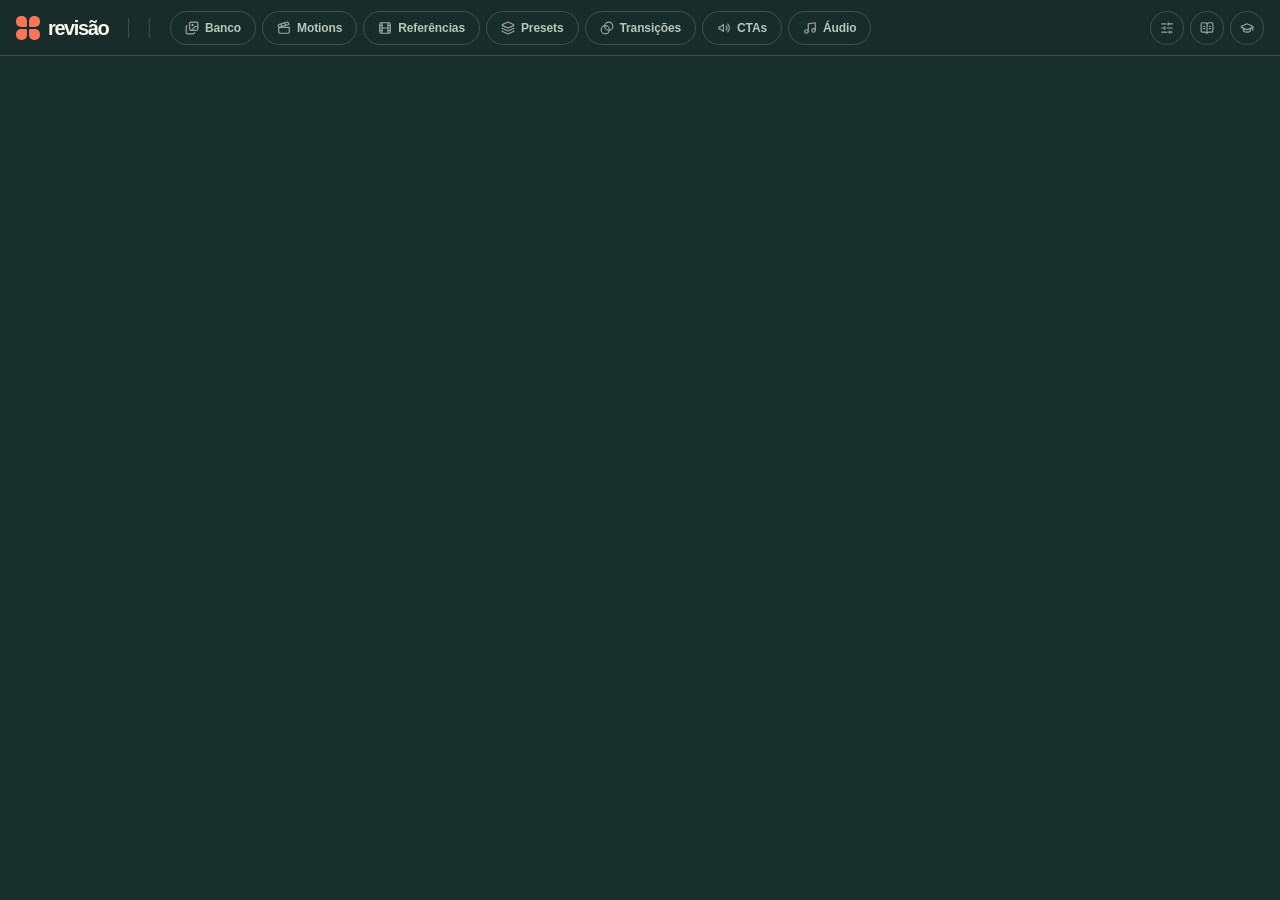
==== app/index.html @ 1935ec43 "Aba Motions na barra de cima, separada do Banco de inserts O Banco mostra só os inserts; Motions, os" ====
<!doctype html>
<html lang="pt-BR">
<head>
  <meta charset="utf-8">
  <meta name="viewport" content="width=device-width, initial-scale=1">
  <title>Revisão · editor de Reels</title>
  <link rel="icon" href="data:image/svg+xml,%3Csvg xmlns='http://www.w3.org/2000/svg' viewBox='0 0 20 20'%3E%3Cg fill='%23f57757'%3E%3Crect width='9' height='9' rx='3'/%3E%3Crect x='11' width='9' height='9' rx='3'/%3E%3Crect y='11' width='9' height='9' rx='3'/%3E%3Crect x='11' y='11' width='9' height='9' rx='3'/%3E%3C/g%3E%3C/svg%3E">
  <link rel="stylesheet" href="app.css">
  <script type="module" src="app.js"></script>
</head>
<body>
  <header class="barra">
    <a class="logo" href="#/"><span class="marca-otto" aria-hidden="true"><i></i><i></i><i></i><i></i></span>revisão</a>
    <span class="barra-sep"></span>
    <div id="abas-projetos" class="abas-projetos"></div>
    <div id="barra-versao" class="barra-versao"></div>
    <span class="barra-sep sep-trilha"></span>
    <nav class="abas">
      <!-- o dia a dia e as mídias -->
      <div class="abas-grupo abas-dia">
        <a href="#/banco" data-aba="banco" class="pilula" title="Banco de inserts" aria-label="Banco de inserts"><svg viewBox="0 0 24 24" fill="none" stroke="currentColor" stroke-width="2" stroke-linecap="round" stroke-linejoin="round" aria-hidden="true"><path d="m22 11-1.296-1.296a2.4 2.4 0 0 0-3.408 0L11 16"/><path d="M4 8a2 2 0 0 0-2 2v10a2 2 0 0 0 2 2h10a2 2 0 0 0 2-2"/><circle cx="13" cy="7" r="1" fill="currentColor"/><rect x="8" y="2" width="14" height="14" rx="2"/></svg><span>Banco</span></a>
        <a href="#/motions" data-aba="motions" class="pilula" title="Motions" aria-label="Motions"><svg viewBox="0 0 24 24" fill="none" stroke="currentColor" stroke-width="2" stroke-linecap="round" stroke-linejoin="round" aria-hidden="true"><path d="M20.2 6 3 11l-.9-2.4c-.3-1.1.3-2.2 1.3-2.5l13.5-4c1.1-.3 2.2.3 2.5 1.3Z"/><path d="m6.2 5.3 3.1 3.9"/><path d="m12.4 3.4 3.1 4"/><path d="M3 11h18v8a2 2 0 0 1-2 2H5a2 2 0 0 1-2-2Z"/></svg><span>Motions</span></a>
        <a href="#/referencias" data-aba="referencias" class="pilula" title="Referências" aria-label="Referências"><svg viewBox="0 0 24 24" fill="none" stroke="currentColor" stroke-width="2" stroke-linecap="round" stroke-linejoin="round" aria-hidden="true"><rect width="18" height="18" x="3" y="3" rx="2"/><path d="M7 3v18"/><path d="M3 7.5h4"/><path d="M3 12h18"/><path d="M3 16.5h4"/><path d="M17 3v18"/><path d="M17 7.5h4"/><path d="M17 16.5h4"/></svg><span>Referências</span></a>
        <a href="#/presets" data-aba="presets" class="pilula" title="Presets" aria-label="Presets"><svg viewBox="0 0 24 24" fill="none" stroke="currentColor" stroke-width="2" stroke-linecap="round" stroke-linejoin="round" aria-hidden="true"><path d="M12.83 2.18a2 2 0 0 0-1.66 0L2.6 6.08a1 1 0 0 0 0 1.83l8.58 3.91a2 2 0 0 0 1.66 0l8.58-3.9a1 1 0 0 0 0-1.83z"/><path d="M2 12a1 1 0 0 0 .58.91l8.6 3.91a2 2 0 0 0 1.65 0l8.58-3.9A1 1 0 0 0 22 12"/><path d="M2 17a1 1 0 0 0 .58.91l8.6 3.91a2 2 0 0 0 1.65 0l8.58-3.9A1 1 0 0 0 22 17"/></svg><span>Presets</span></a>
        <a href="#/transicoes" data-aba="transicoes" class="pilula" title="Transições" aria-label="Transições"><svg viewBox="0 0 24 24" fill="none" stroke="currentColor" stroke-width="2" stroke-linecap="round" stroke-linejoin="round" aria-hidden="true"><circle cx="15" cy="9" r="7"/><circle cx="9" cy="15" r="7"/></svg><span>Transições</span></a>
        <a href="#/ctas" data-aba="ctas" class="pilula" title="CTAs" aria-label="CTAs"><svg viewBox="0 0 24 24" fill="none" stroke="currentColor" stroke-width="2" stroke-linecap="round" stroke-linejoin="round" aria-hidden="true"><path d="M3 11v2a1 1 0 0 0 1 1h2l5 4V6L6 10H4a1 1 0 0 0-1 1z"/><path d="M15.5 8.5a5 5 0 0 1 0 7"/><path d="M18.5 5.5a9 9 0 0 1 0 13"/></svg><span>CTAs</span></a>
        <a href="#/trilhas" data-aba="trilhas" class="pilula" title="Áudio" aria-label="Áudio"><svg viewBox="0 0 24 24" fill="none" stroke="currentColor" stroke-width="2" stroke-linecap="round" stroke-linejoin="round" aria-hidden="true"><path d="M9 18V5l12-2v13"/><circle cx="6" cy="18" r="3"/><circle cx="18" cy="16" r="3"/></svg><span>Áudio</span></a>
      </div>
      <!-- à direita, o que treina a direção (só os ícones; o nome na própria aba) -->
      <div class="abas-grupo abas-treino">
        <a href="#/calibragem" data-aba="calibragem" class="pilula so-icone" title="Calibragem" aria-label="Calibragem"><svg viewBox="0 0 24 24" fill="none" stroke="currentColor" stroke-width="2" stroke-linecap="round" stroke-linejoin="round" aria-hidden="true"><path d="M10 5H3"/><path d="M12 19H3"/><path d="M14 3v4"/><path d="M16 17v4"/><path d="M21 12h-9"/><path d="M21 19h-5"/><path d="M21 5h-7"/><path d="M8 10v4"/><path d="M8 12H3"/></svg><span>Calibragem</span></a>
        <a href="#/heuristica" data-aba="heuristica" class="pilula so-icone" title="Heurística da direção" aria-label="Heurística da direção"><svg viewBox="0 0 24 24" fill="none" stroke="currentColor" stroke-width="2" stroke-linecap="round" stroke-linejoin="round" aria-hidden="true"><path d="M12 5v16"/><path d="M16 13h2"/><path d="M16 9h2"/><path d="M20.001 19A2 2 0 0022 17V5a2 2 0 00-1.999-2L16 3.002A5 5 0 0012 5a5 5 0 00-4-2H4a2 2 0 00-2 2v12a2 2 0 001.999 2H8a5 5 0 014 2 5 5 0 014-2z"/><path d="M6 13h2"/><path d="M6 9h2"/></svg><span>Heurística da direção</span></a>
        <a href="#/aprendizados" data-aba="aprendizados" class="pilula so-icone" title="Aprendizados" aria-label="Aprendizados"><svg viewBox="0 0 24 24" fill="none" stroke="currentColor" stroke-width="2" stroke-linecap="round" stroke-linejoin="round" aria-hidden="true"><path d="M21.42 10.922a1 1 0 0 0-.019-1.838L12.83 5.18a2 2 0 0 0-1.66 0L2.6 9.08a1 1 0 0 0 0 1.832l8.57 3.908a2 2 0 0 0 1.66 0z"/><path d="M22 10v6"/><path d="M6 12.5V16a6 3 0 0 0 12 0v-3.5"/></svg><span>Aprendizados</span></a>
      </div>
    </nav>
  </header>
  <main id="tela"></main>
  <div id="aviso" class="aviso" role="status"></div>
</body>
</html>
---- app/app.css ----
/* O app de revisão. Visual do 18 (design system Otto, frontend/src/index.css do 18-harness-video-editor): chrome verde
   profundo, diálogos em creme, pílulas de contorno fino (a ativa em creme), detalhes em coral. Fonte Manrope local (OFL).
   Os tokens abaixo têm os nomes e valores do index.css do 18; os que só o 19 usa vêm depois, marcados. */

@font-face {
  font-family: 'Manrope Variable';
  font-weight: 200 800;
  font-display: swap;
  src: url('fontes/manrope.woff2') format('woff2');
}

:root {
  /* fontes */
  --font-sans: 'Manrope Variable', Manrope, Arial, sans-serif;
  --font-mono: ui-monospace, 'SF Mono', SFMono-Regular, Menlo, monospace;

  /* paleta Otto (a do 18) */
  --color-coral: #f57757;
  --color-cream: #faf7ee;
  --color-ink: #182d2a;
  --color-deep: #172e2b;      /* chão do app */
  --color-deeper: #11231f;    /* linha do tempo, poços */
  --color-blue: #315bea;
  --color-mint: #dce7ca;
  --color-yellow: #f9db6d;
  --color-sage: #bacdab;
  --color-fog: #b9c6ba;       /* texto apagado sobre verde */
  --color-confirm: #47794b;
  --color-line: rgba(24, 45, 42, 0.16);
  --color-line-dark: #d9ebd72f;

  /* o creme dos diálogos (os tokens do shadcn do 18) */
  --background: #faf7ee;
  --foreground: #182d2a;
  --card: #fffdf7;
  --muted: #f1eee3;
  --muted-foreground: #667466;
  --accent: #e9eddf;
  --destructive: #c4502f;
  --border: rgba(24, 45, 42, 0.16);
  --ring: #164dcc;

  --radius-sm: 3px;
  --radius-md: 3px;
  --radius-lg: 3px;
  --radius-xl: 6px;
  --radius-2xl: 8px;
  --radius-full: 999px;

  --ease-otto: cubic-bezier(0.2, 0.7, 0.2, 1);

  /* derivados que o 18 escreve como classes (cream/50, ink/85, …) */
  --color-cream-50: rgba(250, 247, 238, 0.5);
  --color-cream-10: rgba(250, 247, 238, 0.1);
  --color-cream-5: rgba(250, 247, 238, 0.05);
  --color-ink-85: rgba(24, 45, 42, 0.85);
  --color-fog-60: rgba(185, 198, 186, 0.6);
  --overlay-dialogo: #142722a8;     /* atrás do diálogo creme (com desfoque) */
  --overlay-modal: rgba(0, 0, 0, 0.75); /* atrás das janelas escuras */
  --sombra-dialogo: 0 35px 150px #152a2750;
  --sombra-salto: 0 7px 0 #182d2a16;    /* o botão creme/coral que "salta" no hover */
  --degrade-mini: linear-gradient(to top, #0b1714e6, transparent 45%);

  /* tamanhos (os do 18) */
  --alto-barra: 56px;   /* a barra de cima */
  --alto-pilula: 34px;  /* as pílulas da navegação */
  --alto-chip: 32px;    /* chips de filtro, botões de contorno (h-8) */
  --alto-cta: 36px;     /* o botão coral da barra (h-9) */

  /* só do 19 */
  --color-line-strong: #d9ebd752;
  --color-card-dark: #1d3632;   /* os cards de comentário */
  --color-lilac: #b9a6f2;       /* comentário + insert + ator (o COR_PLANO do 18) */
  --color-wheat: #efe3a3;       /* tela dividida · motion */
  --color-plan-ator: #2c4540;   /* full ator */
  --color-blue-light: #9db4ff;  /* as respostas do Claude */
  --color-error: #e0714f;
  color-scheme: dark;
}

* { box-sizing: border-box; }
[hidden] { display: none !important; } /* o atributo vale mesmo nos botões com display próprio */
html, body { margin: 0; height: 100%; }
body {
  background: var(--color-deep);
  color: var(--color-cream);
  font: 400 15px/1.5 var(--font-sans);
  -webkit-font-smoothing: antialiased;
  scrollbar-color: rgba(250, 247, 238, 0.18) transparent;
  scrollbar-width: thin;
}
a { color: inherit; }
button, input, select, textarea { font-family: inherit; }
button { font-size: inherit; color: inherit; cursor: pointer; }
h1, h2, h3, h4, p { margin: 0; }
::selection { background: var(--color-yellow); color: var(--color-ink); }
:focus-visible { outline: 3px solid var(--ring); outline-offset: 3px; }
svg { width: 16px; height: 16px; flex: none; }
input[type='checkbox'] { margin: 0; } /* as caixas do navegador, como no 18 */
kbd {
  display: inline-block; min-width: 18px; padding: 0 5px; border: 1px solid var(--color-line-strong); border-radius: var(--radius-sm);
  font: 600 10.5px/16px var(--font-sans); color: var(--color-fog); text-align: center;
}
.eyebrow { font-size: 10px; font-weight: 600; letter-spacing: 0.18em; line-height: 1.7; text-transform: uppercase; color: var(--color-sage); }
.apagado { color: var(--color-fog); opacity: 0.75; }
.dica { color: var(--color-fog); font-size: 11px; }
.vazio { padding: 8px 0; color: var(--color-fog); font-size: 13px; }
.vazio a { color: var(--color-yellow); }

/* ---------- barra de cima (a NavHome do 18) ---------- */
.barra {
  position: sticky; top: 0; z-index: 20; height: var(--alto-barra); display: flex; align-items: center; gap: 20px;
  padding: 0 16px; background: var(--color-ink); border-bottom: 1px solid var(--color-line-dark);
}
.logo { display: flex; flex: none; align-items: center; gap: 8px; text-decoration: none; color: var(--color-cream); font-size: 20px; font-weight: 800; letter-spacing: -0.07em; }
/* a marca de 4 pétalas do Otto (components/Marca.tsx do 18) */
.marca-otto { display: grid; flex: none; grid-template-columns: 1fr 1fr; gap: 2px; width: 24px; height: 24px; color: var(--color-coral); }
.marca-otto i { background: currentColor; border-radius: 45% 45% 12% 45%; }
.marca-otto i:nth-child(2) { rotate: 90deg; }
.marca-otto i:nth-child(3) { rotate: -90deg; }
.marca-otto i:nth-child(4) { rotate: 180deg; }
.barra-sep { flex: none; width: 1px; height: 20px; background: var(--color-line-dark); }
/* os links: o dia a dia à esquerda e, à direita, o que treina e regula o app. Sempre com os rótulos, em qualquer tela
   (o criador pediu a barra igual em todas): sem espaço, a faixa rola de lado */
.abas { display: flex; flex: 1 0 460px; align-items: center; gap: 6px; min-width: 0; overflow-x: auto; scrollbar-width: none; container: links / inline-size; }
.abas::-webkit-scrollbar { display: none; }
.abas-grupo { display: flex; flex: none; align-items: center; gap: 6px; }
.abas-treino { margin-left: auto; padding-left: 12px; }
/* Calibragem, Heurística e Aprendizados: só o ícone (o nome na dica); na própria aba, o nome inteiro */
.abas .so-icone:not(.ativa) { width: var(--alto-pilula); padding: 0; justify-content: center; }
.abas .so-icone:not(.ativa) span { display: none; }

/* os projetos abertos como abas (o AbaDeProjeto do 18): até 40% da barra; primeiro encolhem, depois rolam */
.abas-projetos { display: flex; flex: 0 1 auto; align-items: center; gap: 6px; max-width: 40%; min-width: 0; overflow-x: auto; scrollbar-width: none; }
.abas-projetos::-webkit-scrollbar { display: none; }
.abas-projetos:empty { display: none; }
.abas-projetos:empty + .sep-trilha { display: none; }
.aba-projeto {
  display: flex; flex: 0 1 auto; align-items: center; gap: 2px; min-width: 120px; max-width: 230px; height: var(--alto-pilula);
  padding: 0 3px 0 14px; border: 1px solid var(--color-line-dark); border-radius: var(--radius-full); color: var(--color-fog);
  font-size: 12px; font-weight: 600; letter-spacing: -0.01em; transition: background-color 0.3s, color 0.3s, border-color 0.3s;
}
.aba-projeto:hover { border-color: var(--color-cream-50); color: var(--color-cream); }
.aba-projeto.ativa { background: var(--color-cream); border-color: var(--color-cream); color: var(--color-ink); }
.aba-projeto a { display: flex; flex: 1; align-items: center; gap: 8px; min-width: 0; color: inherit; text-decoration: none; }
.aba-projeto a i { flex: none; width: 6px; height: 6px; border-radius: 50%; background: var(--color-coral); opacity: 0.7; }
.aba-projeto.ativa a i { background: #c4502f; opacity: 1; }
.aba-projeto span { overflow: hidden; text-overflow: ellipsis; white-space: nowrap; }
.aba-projeto button { display: grid; flex: none; place-items: center; width: 24px; height: 24px; padding: 0; border: 0; border-radius: 50%; background: transparent; color: inherit; opacity: 0.6; cursor: pointer; }
.aba-projeto button:hover { opacity: 1; background: rgba(128, 128, 128, 0.2); }
.aba-projeto button svg { width: 12px; height: 12px; }
/* o plano sob o cursor e o copiar do código ao lado */
.plano-linha { cursor: pointer; display: flex; align-items: center; gap: 4px; }

/* ---------- pílulas, chips e botões ---------- */
/* a pílula da navegação (PILULA do 18): contorno fino, 12px semibold; a ativa em creme */
.pilula {
  display: inline-flex; flex: none; align-items: center; gap: 6px; height: var(--alto-pilula); padding: 0 14px;
  border: 1px solid var(--color-line-dark); border-radius: var(--radius-full); background: transparent; color: var(--color-fog);
  text-decoration: none; font-size: 12px; font-weight: 600; letter-spacing: -0.01em; line-height: 18px; white-space: nowrap;
  transition: background-color 0.3s, color 0.3s, border-color 0.3s;
}
.pilula svg { width: 14px; height: 14px; opacity: 0.8; }
.pilula:hover { border-color: var(--color-cream-50); color: var(--color-cream); }
.pilula.ativa { background: var(--color-cream); color: var(--color-ink); border-color: var(--color-cream); }
.pilula.ativa svg { opacity: 1; }
/* o chip de filtro (Chip do 18): h-8, ícone e a contagem apagada */
.pilula.pequena { height: var(--alto-chip); gap: 8px; }
.pilula .conta { font-variant-numeric: tabular-nums; color: var(--color-fog-60); opacity: 1; font-size: inherit; }
.pilula.ativa .conta { color: rgba(24, 45, 42, 0.6); }
.pilula.pequena svg { color: rgba(250, 247, 238, 0.7); opacity: 1; }
.pilula.pequena.ativa svg { color: var(--color-ink); }
/* o seletor segmentado do 18 (Ler/Editar, velocidades, trecho/origem): um contorno com a ativa em creme dentro */
.alternar, .velocidades {
  display: inline-flex; flex: none; align-items: center; gap: 0 !important; padding: 2px; border: 1px solid var(--color-line-dark);
  border-radius: var(--radius-full);
}
.alternar .pilula, .velocidades .pilula { height: 26px; padding: 0 12px; border-color: transparent; font-size: 11px; }
.alternar .pilula.ativa, .velocidades .pilula.ativa { border-color: var(--color-cream); }

/* o botão de contorno (os "Recomendados", "Editar", "Responder" do 18) */
.botao {
  display: inline-flex; flex: none; align-items: center; justify-content: center; gap: 6px; height: var(--alto-chip); padding: 0 14px;
  border: 1px solid var(--color-line-dark); border-radius: var(--radius-full); background: transparent; color: var(--color-cream);
  text-decoration: none; font-size: 12px; font-weight: 600; white-space: nowrap;
  transition: background-color 0.3s, border-color 0.3s, color 0.3s, transform 0.3s var(--ease-otto), box-shadow 0.3s;
}
.botao svg { width: 14px; height: 14px; }
.botao:hover { border-color: var(--color-cream-50); }
.botao.pequeno { height: 28px; padding: 0 11px; font-size: 11.5px; }
.botao.ativo { border-color: var(--color-coral); color: var(--color-coral); }
.botao-coral { background: var(--color-coral); border-color: var(--color-coral); color: var(--color-cream); }
.botao-coral:hover { background: #f78a6e; border-color: #f78a6e; }
.botao-menta { background: var(--color-mint); border-color: var(--color-mint); color: var(--color-ink); }
.botao-perigo { background: var(--color-error); border-color: var(--color-error); color: var(--color-cream); }
.botao kbd { border-color: currentColor; color: inherit; opacity: 0.6; }
.botao-coral kbd { opacity: 0.8; }
/* o "Exportar" do 18 (Button coral): canto de 3px, a seta ↗ que escapa e o salto amarelo no hover */
.barra .botao-coral, .cabeca-secao > .botao-coral {
  height: var(--alto-cta); gap: 24px; padding: 0 16px; border-radius: var(--radius-sm); border-color: transparent;
}
.barra .botao-coral:hover, .cabeca-secao > .botao-coral:hover {
  background: var(--color-yellow); color: var(--color-ink); transform: translateY(-3px); box-shadow: var(--sombra-salto);
}
.cabeca-secao > .botao-coral { gap: 8px; }
.seta svg { transition: transform 0.35s var(--ease-otto); }
.botao:hover .seta svg { transform: translate(3px, -3px); }
/* os botões só de ícone do 18 (size-8, redondos, o fundo acende no hover) */
.botao-icone {
  display: inline-grid; flex: none; place-items: center; width: 32px; height: 32px; padding: 0; border: 1px solid transparent;
  border-radius: var(--radius-full); background: transparent; color: var(--color-fog); text-decoration: none;
  transition: background-color 0.2s, color 0.2s;
}
.botao-icone:hover { background: var(--color-cream-10); color: var(--color-cream); }
.botao-icone.pequeno { width: 24px; height: 24px; }
.botao-icone.pequeno svg { width: 13px; height: 13px; }

/* selos (sobre as miniaturas): o de estado em caixa alta (APROVADO, A REVISAR) e o de duração */
.selo {
  position: absolute; top: 10px; left: 10px; z-index: 2; padding: 2px 8px; border-radius: var(--radius-full);
  font-size: 10px; font-weight: 600; letter-spacing: 0.06em; line-height: 1.5; text-transform: uppercase; color: var(--color-ink);
}
.selo-dir { left: auto; right: 10px; }
.selo-coral { background: var(--color-coral); color: var(--color-cream); }
.selo-menta { background: var(--color-mint); }
.selo-amarelo { background: var(--color-yellow); }
.selo-azul { background: var(--color-blue); color: var(--color-cream); top: auto; bottom: 10px; text-transform: none; letter-spacing: 0; }
.duracao {
  position: absolute; top: 10px; right: 10px; z-index: 2; padding: 2px 8px; border-radius: var(--radius-full); background: var(--color-ink-85);
  font-size: 10px; font-weight: 600; line-height: 1.5; font-variant-numeric: tabular-nums;
}
.card-banco .duracao { top: auto; bottom: 10px; }
.chip-formato {
  position: absolute; left: 10px; bottom: 10px; z-index: 2; padding: 2px 8px; border-radius: var(--radius-full); background: var(--color-ink-85);
  font-size: 11px; font-weight: 600; line-height: 1.5;
}
/* os projetos: a ordem no topo e os grupos por data */
.ordens { display: flex; gap: 6px; margin-left: auto; }
.grupo-data { margin: 0 0 14px; font-size: 11px; font-weight: 600; letter-spacing: 0.12em; text-transform: uppercase; color: var(--color-fog); }
.grade-projetos + .grupo-data { margin-top: 36px; }
.card-banco .selo-dir { text-transform: none; letter-spacing: 0; }

/* aviso */
.aviso {
  position: fixed; left: 50%; bottom: 24px; z-index: 50; transform: translate(-50%, 20px); padding: 10px 18px;
  border-radius: var(--radius-full); background: var(--color-cream); color: var(--color-ink); font-weight: 600; font-size: 13px;
  box-shadow: var(--sombra-dialogo); opacity: 0; pointer-events: none; transition: opacity 0.2s, transform 0.3s var(--ease-otto);
}
.aviso.visivel { opacity: 1; transform: translate(-50%, 0); }
.aviso-erro { background: var(--color-coral); color: var(--color-cream); }

/* ---------- o diálogo creme (o Dialog do shadcn no 18) ---------- */
.modal-fundo { position: fixed; inset: 0; z-index: 40; display: grid; place-items: center; padding: 24px; background: var(--overlay-modal); }
.modal-fundo:has(> .modal) { background: var(--overlay-dialogo); backdrop-filter: blur(8px); -webkit-backdrop-filter: blur(8px); }
.modal {
  position: relative; display: grid; gap: 8px; width: min(460px, calc(100vw - 32px)); padding: 32px; border-radius: var(--radius-2xl);
  background: var(--background); color: var(--foreground); font-size: 14px; box-shadow: var(--sombra-dialogo);
}
.modal h2 { padding-right: 32px; font-size: 30px; font-weight: 400; letter-spacing: -0.05em; line-height: 1.04; }
.modal p { color: var(--muted-foreground); font-size: 13px; line-height: 1.85; white-space: pre-wrap; }
.modal-fechar {
  position: absolute; top: 16px; right: 16px; display: grid; place-items: center; width: 32px; height: 32px; padding: 0;
  border: 1px solid rgba(24, 45, 42, 0.25); border-radius: var(--radius-full); background: transparent; color: var(--foreground);
  transition: border-color 0.3s;
}
.modal-fechar:hover { border-color: var(--foreground); }
.modal-acoes { display: flex; justify-content: flex-end; gap: 8px; margin-top: 18px; }
/* os botões do diálogo: os do Button do 18 (canto de 3px, h-11, 13px) */
.modal .botao { height: 44px; padding: 0 20px; border-radius: var(--radius-sm); border-color: transparent; color: var(--foreground); font-size: 13px; }
.modal .botao:hover { background: rgba(24, 45, 42, 0.08); }
.modal .botao-coral { background: var(--foreground); color: var(--background); }
.modal .botao-coral:hover { background: var(--color-blue); }
.modal .botao-perigo { background: rgba(196, 80, 47, 0.1); color: var(--destructive); }
.modal .botao-perigo:hover { background: rgba(196, 80, 47, 0.2); }
.modal-campo { display: grid; gap: 6px; margin-top: 12px; }
.modal-campo span { font-size: 10px; font-weight: 600; letter-spacing: 0.18em; line-height: 1.7; text-transform: uppercase; color: var(--foreground); }
.modal-campo textarea {
  width: 100%; resize: vertical; padding: 10px 14px; border: 1px solid var(--border); border-radius: var(--radius-sm); background: #fff;
  color: var(--foreground); font: 400 13px/1.5 var(--font-sans); outline: none; transition: border-color 0.2s;
}
.modal-campo textarea::placeholder { color: #8a958e; }
.modal-campo textarea:focus-visible { outline: none; border-color: var(--foreground); }

/* ---------- páginas com grade ---------- */
/* o miolo das páginas (o <main className="px-8 py-8"> do 18) e o cabeçalho de seção: o eyebrow em sálvia, a dica à
   direita, um fio embaixo */
.pagina { padding: 32px 32px 48px; }
.cabeca-secao {
  display: flex; align-items: center; gap: 12px; min-height: 26px; padding: 0 0 16px;
  margin-bottom: 24px; border-bottom: 1px solid var(--color-line-dark);
}
.cabeca-secao > .botao, .cabeca-secao > .uma-linha { margin-left: auto; }
.uma-linha { min-width: 0; overflow: hidden; text-overflow: ellipsis; white-space: nowrap; }
/* a explicação da página, na dica de um "?" */
.ajuda {
  display: inline-grid; flex: none; place-items: center; width: 20px; height: 20px; border: 1px solid var(--color-line-dark);
  border-radius: var(--radius-full); font-size: 11px; font-weight: 600; color: var(--color-fog); cursor: help; transition: border-color 0.3s, color 0.3s;
}
.ajuda:hover { border-color: var(--color-cream-50); color: var(--color-cream); }
.grade { display: grid; gap: 32px 20px; }
.grade-projetos { grid-template-columns: repeat(auto-fill, minmax(180px, 1fr)); }
.grade-banco { grid-template-columns: repeat(5, minmax(0, 1fr)); gap: 32px 24px; }
.grade-transicoes { grid-template-columns: repeat(auto-fill, minmax(210px, 1fr)); }
.grade-presets { grid-template-columns: repeat(auto-fill, minmax(340px, 1fr)); gap: 32px 24px; }
.grade-motions { grid-template-columns: repeat(auto-fill, 240px); }
/* a miniatura dos cards (o 18: canto de 6px, contorno fino; no hover sobe 4px e o contorno vira coral) */
.mini {
  position: relative; overflow: hidden; border-radius: var(--radius-xl); background: var(--color-deeper); box-shadow: 0 0 0 1px var(--color-line-dark);
  transition: box-shadow 0.3s, transform 0.3s;
}
.mini-916 { aspect-ratio: 9 / 16; }
.mini-169 { aspect-ratio: 16 / 9; background: var(--color-deeper); }
.mini > img, .mini > video { position: absolute; inset: 0; width: 100%; height: 100%; object-fit: cover; }
.mini-169 > img, .mini-169 > video { object-fit: contain; }
article:hover .mini, a:hover .mini { box-shadow: 0 0 0 2px var(--color-coral); }
.card-projeto:hover .mini, .card-ref:hover .mini, .card-clipe:hover .mini, .card-banco:hover .mini { transform: translateY(-4px); }
.card-projeto .mini::after, .card-ref .mini::after { content: ''; position: absolute; inset: 0; z-index: 1; background: var(--degrade-mini); pointer-events: none; }
article h3, a h3 { margin-top: 12px; font-size: 15px; font-weight: 600; letter-spacing: -0.02em; line-height: 1.3; }
.sub { margin-top: 2px; font-size: 11px; color: var(--color-fog); }
.desc { margin-top: 2px; font-size: 12px; line-height: 1.5; color: rgba(250, 247, 238, 0.85); display: -webkit-box; -webkit-line-clamp: 3; -webkit-box-orient: vertical; overflow: hidden; }
.card-projeto { display: block; text-decoration: none; }
.card-projeto h3 { overflow: hidden; text-overflow: ellipsis; white-space: nowrap; }
/* a lixeira do card (como no 18): aparece com o mouse em cima, no canto de cima à esquerda */
.caixa-projeto { position: relative; }
.apagar-projeto {
  position: absolute; top: 10px; left: 10px; z-index: 4; display: grid; place-items: center; width: 28px; height: 28px; padding: 0;
  border: 0; border-radius: var(--radius-full); background: var(--color-ink-85); color: var(--color-fog); opacity: 0;
  transition: opacity 0.2s, background-color 0.2s, color 0.2s, transform 0.3s;
}
.apagar-projeto svg { width: 14px; height: 14px; }
.caixa-projeto:hover .apagar-projeto, .apagar-projeto:focus-visible { opacity: 1; transform: translateY(-4px); }
.apagar-projeto:hover { background: var(--color-coral); color: var(--color-cream); }
.caixa-projeto:hover .card-projeto .selo { opacity: 0; } /* a lixeira fica no lugar do selo de estado */
.cabeca-secao > .dica:last-child { margin-left: auto; }

.dados { display: grid; grid-template-columns: auto 1fr; gap: 3px 10px; margin: 10px 0 0; font-size: 12px; }
.dados dt { color: var(--color-fog); }
.dados dd { margin: 0; }
.dados svg { width: 13px; height: 13px; vertical-align: -2px; margin-right: 4px; color: var(--color-fog); }
.t-fav { color: var(--color-yellow) !important; opacity: 1 !important; }
.favoritas b { font-weight: 600; color: var(--color-fog); }
.sem-clipe { position: absolute; inset: 0; display: none; place-items: center; color: var(--color-fog); font-size: 12px; }
.sem-video .sem-clipe { display: grid; }

/* biblioteca */
.subabas { display: flex; align-items: center; gap: 6px; padding: 14px 0; border-bottom: 1px solid var(--color-line-dark); }
.subabas .dica { margin-left: auto; }
.origem { margin-top: 6px; font-size: 11px; color: var(--color-fog); overflow: hidden; text-overflow: ellipsis; white-space: nowrap; }
.origem a { color: var(--color-cream); text-decoration-color: var(--color-line-strong); }
.trechos { list-style: none; margin: 8px 0 0; padding: 0; border-top: 1px solid var(--color-line-dark); }
.trechos li { display: flex; justify-content: space-between; gap: 8px; padding: 5px 2px; border-bottom: 1px solid var(--color-line-dark); font-size: 12px; cursor: default; }
.trechos li::before { content: '↳'; color: var(--color-coral); }
.trechos li span:first-of-type { flex: 1; overflow: hidden; text-overflow: ellipsis; white-space: nowrap; }
.trechos li.ativo { color: var(--color-coral); }
.dobra-trechos { margin-top: 8px; }
.dobra-trechos > summary { list-style: none; display: flex; align-items: center; gap: 6px; padding: 5px 2px; border-top: 1px solid var(--color-line-dark); font-size: 12px; color: var(--color-fog); cursor: pointer; user-select: none; }
.dobra-trechos > summary::-webkit-details-marker { display: none; }
.dobra-trechos > summary::before { content: '›'; display: inline-block; width: 10px; color: var(--color-coral); transition: transform .15s ease; }
.dobra-trechos[open] > summary::before { transform: rotate(90deg); }
.dobra-trechos > summary:hover { color: var(--color-cream); }
.dobra-trechos .trechos { margin-top: 0; }
.card-transicao .mini { cursor: pointer; }
.video-tocar {
  position: absolute; left: 50%; top: 50%; z-index: 3; display: grid; place-items: center; width: 44px; height: 44px; margin: -22px 0 0 -22px;
  border: 0; border-radius: var(--radius-full); background: rgba(24, 45, 42, 0.8); color: var(--color-cream); opacity: 0.9; transition: opacity 0.2s;
}
.video-tocar svg { width: 16px; height: 16px; margin-left: 2px; }
.video-tocar.escondido, .tocando .video-tocar { opacity: 0; }
.mini:hover .video-tocar.escondido { opacity: 0; }
.tabela-pares { margin-bottom: 30px; padding: 16px 18px; border-radius: var(--radius-xl); background: var(--color-deeper); box-shadow: 0 0 0 1px var(--color-line-dark); max-width: 980px; }
.tabela-pares table { width: 100%; margin-top: 10px; border-collapse: collapse; font-size: 13px; }
.tabela-pares th { padding: 8px 10px; text-align: left; font-weight: 600; color: var(--color-fog); white-space: nowrap; }
.tabela-pares thead th { font-size: 12px; border-bottom: 1px solid var(--color-line-dark); }
.tabela-pares td { padding: 8px 10px; border-left: 1px solid var(--color-line-dark); vertical-align: top; }
.tabela-pares tbody tr + tr td, .tabela-pares tbody tr + tr th { border-top: 1px solid var(--color-line-dark); }
.tabela-pares .dica { margin-top: 10px; }
.fav-transicao { display: flex; gap: 7px; align-items: baseline; padding: 2px 0; border: 0; background: none; text-align: left; }
.fav-transicao:hover { color: var(--color-coral); }
.fav-transicao b { font-size: 11px; color: var(--color-yellow); }
.card-motion .mini iframe { position: absolute; left: 0; top: 0; width: 1080px; height: 1920px; border: 0; transform: scale(calc(240 / 1080)); transform-origin: 0 0; pointer-events: none; }
.sem-previa { position: absolute; inset: 0; display: grid; place-content: center; gap: 6px; padding: 16px; text-align: center; }
.sem-previa b { font-size: 17px; letter-spacing: -0.02em; }
.sem-previa span { font-size: 11px; opacity: 0.7; }
.fundo-verde_claro { background: linear-gradient(180deg, #dfe9e0, #7fa48f); color: var(--color-ink); }
.fundo-lilas, .fundo-lavanda { background: linear-gradient(180deg, #dcd9ea, #8e98b5); color: var(--color-ink); }
.fundo-escuro, .fundo-verde_escuro { background: radial-gradient(120% 80% at 50% 30%, #1d4a43, #050b0a); }
.lista-trilhas { max-width: 980px; border-top: 1px solid var(--color-line-dark); }
.trilha {
  position: relative; display: grid; grid-template-columns: 36px minmax(160px, 1.2fr) 1fr 80px 56px; align-items: center; gap: 14px;
  padding: 10px 6px; border-bottom: 1px solid var(--color-line-dark);
}
.trilha .botao-tocar { width: 36px; height: 36px; }
.trilha.tocando .botao-tocar { background: var(--color-coral); border-color: var(--color-coral); }
.trilha-nome { display: flex; flex-direction: column; }
.trilha-nome span { font-size: 11px; }
.trilha-clima { color: var(--color-fog); }
.trilha-num { font-variant-numeric: tabular-nums; color: var(--color-fog); text-align: right; }
.trilha-barra { position: absolute; left: 0; right: 0; bottom: -1px; height: 2px; }
.trilha-barra i { display: block; width: 0; height: 100%; background: var(--color-coral); }

/* ---------- revisão ---------- */
.revisao {
  display: grid; grid-template-columns: minmax(0, 1fr) 400px; grid-template-rows: minmax(0, 1fr) auto auto;
  height: calc(100vh - var(--alto-barra));
}
.trilha-projeto { display: flex; flex: 0 1 auto; align-items: center; gap: 8px; min-width: 0; margin-right: 6px; }
.nome-projeto { font-weight: 600; font-size: 14px; letter-spacing: -0.02em; overflow: hidden; text-overflow: ellipsis; white-space: nowrap; }
.versoes { display: flex; gap: 4px; }
.salvo { font-size: 11px; color: var(--color-fog); display: inline-flex; align-items: center; gap: 4px; min-width: 70px; justify-content: flex-end; }
.salvo svg { width: 13px; height: 13px; color: var(--color-sage); }
.salvo-erro { color: var(--color-coral); }

.palco { grid-area: 1 / 1; display: grid; grid-template-columns: minmax(0, 1fr) auto minmax(0, 1fr); grid-template-rows: minmax(0, 1fr); gap: 32px; padding: 24px 24px 16px; min-height: 0; }
.video-caixa { position: relative; height: 100%; aspect-ratio: 9 / 16; border-radius: var(--radius-xl); overflow: hidden; background: #000; box-shadow: 0 0 0 1px var(--color-line-dark); }
.video-caixa video { width: 100%; height: 100%; object-fit: contain; display: block; cursor: pointer; }
.video-caixa .video-tocar { pointer-events: none; opacity: 0; }
.video-caixa:hover .video-tocar:not(.escondido) { opacity: 0.9; }
.lado { display: flex; flex-direction: column; gap: 24px; min-width: 0; padding-top: 4px; }
.lado-esq { align-items: flex-end; text-align: right; }
.bloco { display: flex; flex-direction: column; gap: 8px; max-width: 300px; }
.lado-esq .bloco { align-items: flex-end; }
.fala-atual { font-size: 16px; line-height: 1.5; color: var(--color-fog); letter-spacing: -0.01em; }
.fala-atual b { color: var(--color-cream); background: rgba(245, 119, 87, 0.2); border-radius: var(--radius-sm); padding: 0 3px; font-weight: 600; }
.plano-atual { display: flex; flex-direction: column; gap: 6px; align-items: flex-end; }
.chip-plano { display: inline-flex; gap: 6px; padding: 4px 10px; border-radius: var(--radius-full); font-size: 12px; font-weight: 600; }
.plano-texto { font-size: 14px; font-weight: 600; }
.plano-desc { font-size: 12px; line-height: 1.6; color: var(--color-fog); }
/* o que entrou no plano (a coluna da direita, em cima): as mídias do banco, o motion, o preset */
#usado:empty { display: none; }
.midia-usada { display: flex; flex-direction: column; gap: 6px; width: 260px; }
.midia-mini { position: relative; display: block; width: 100%; aspect-ratio: 16 / 9; padding: 0; overflow: hidden; cursor: pointer;
  border: 1px solid var(--color-line-dark); border-radius: var(--radius-xl); background: var(--color-deeper); transition: border-color 0.2s; }
.midia-mini img { width: 100%; height: 100%; object-fit: cover; display: block; }
.midia-mini:hover { border-color: var(--color-cream-50); }
.midia-play { position: absolute; inset: 0; display: grid; place-items: center; background: rgba(0, 0, 0, 0.25); opacity: 0.85; transition: opacity 0.2s; }
.midia-play svg { width: 34px; height: 34px; padding: 8px; border-radius: 50%; background: var(--color-ink-85); color: var(--color-cream); }
.midia-mini:hover .midia-play { opacity: 1; }
.receita-usada { display: flex; align-items: center; gap: 12px; width: 260px; }
.receita-mini { position: relative; flex: none; width: 54px; aspect-ratio: 9 / 16; padding: 0; overflow: hidden; cursor: pointer;
  border: 0; border-radius: var(--radius-lg); background: #000; box-shadow: 0 0 0 1px var(--color-line-dark); }
.receita-mini video { width: 100%; height: 100%; object-fit: cover; display: block; }
.receita-mini.sem-clipe { visibility: hidden; }
.receita-info { display: flex; flex-direction: column; align-items: flex-start; gap: 4px; min-width: 0; font-size: 12px; }
.receita-info .midia-nome { max-width: 190px; }
.midia-linha { display: flex; align-items: center; gap: 8px; min-width: 0; font-size: 12px; color: var(--color-fog); }
.midia-nome { overflow: hidden; text-overflow: ellipsis; white-space: nowrap; color: var(--color-cream); }
.midia-fonte { margin-left: auto; font-size: 11px; color: var(--color-fog); text-decoration: none; white-space: nowrap; }
.midia-fonte:hover { color: var(--color-cream); }
.atalhos { display: grid; grid-template-columns: auto 1fr auto 1fr; gap: 6px 8px; margin: auto 0 0; max-width: 300px; font-size: 11px; color: var(--color-fog); align-items: center; }
.atalhos kbd { font-size: 10px; }
.lado-dir { padding-bottom: 4px; }
.atalhos dt { white-space: nowrap; }
.atalhos dd { margin: 0; white-space: nowrap; }
.resumo-versao { font-size: 13px; color: var(--color-cream); }

.controles {
  grid-area: 2 / 1; display: flex; align-items: center; justify-content: space-between; flex-wrap: wrap; gap: 10px 18px;
  padding: 10px 20px; border-top: 1px solid var(--color-line-dark);
}
.controles .grupo { display: flex; align-items: center; gap: 6px; }
/* o play do 18: um círculo creme */
.botao-tocar { width: 44px; height: 44px; background: var(--color-cream); color: var(--color-ink); }
.botao-tocar:hover { background: var(--color-yellow); color: var(--color-ink); }
.tempo { margin-left: 10px; font-variant-numeric: tabular-nums; color: var(--color-fog); font-size: 12px; }
.tempo b { color: var(--color-cream); font-size: 14px; font-weight: 600; }

/* linha do tempo (a LinhaBase do 18: a coluna dos rótulos com um fio, a régua com os tiques de fio inteiro, o cursor coral) */
.linha { grid-area: 3 / 1; display: grid; grid-template-columns: 76px minmax(0, 1fr); background: var(--color-deep); border-top: 1px solid var(--color-line-dark); user-select: none; }
.linha-rotulos {
  display: flex; flex-direction: column; gap: 4px; padding: 0 0 12px 12px; border-right: 1px solid var(--color-line-dark);
  font-size: 11px; color: var(--color-fog);
}
.linha-rotulos span { height: 24px; display: flex; align-items: center; }
.linha-rotulos .r-regua { height: 21px; gap: 0; margin-left: -8px; border-bottom: 1px solid var(--color-line-dark); margin-right: 0; }
.r-regua .botao-icone { width: 26px; height: 20px; }
.linha-rotulos span:nth-child(2) { height: 30px; }
.linha-rolo { overflow-x: auto; overflow-y: hidden; padding: 0 12px 12px 0; }
.linha-conteudo { position: relative; display: flex; flex-direction: column; gap: 4px; cursor: text; min-width: 100%; }
.faixa, .regua { position: relative; height: 24px; }
.regua { height: 21px; border-bottom: 1px solid var(--color-line-dark); }
.faixa-planos { height: 30px; }
.tique { position: absolute; bottom: 0; width: 1px; height: 4px; background: rgba(185, 198, 186, 0.4); }
.tique-grande { top: 0; height: auto; }
.tique i { position: absolute; top: 2px; left: 4px; font: normal 400 9.5px/1 var(--font-sans); color: var(--color-fog); font-variant-numeric: tabular-nums; white-space: nowrap; }
/* os blocos dos planos (os do 18: canto de 4px, 10.5px semibold, o número apagado) */
.plano {
  position: absolute; top: 0; height: 100%; padding: 0 6px; border-radius: 4px; overflow: hidden; white-space: nowrap;
  text-overflow: ellipsis; font-size: 10.5px; font-weight: 600; line-height: 30px;
}
.plano b { font-weight: 600; opacity: 0.7; }
.chip-plano b { font-weight: 800; }
.tipo-full_ator { background: var(--color-plan-ator); color: var(--color-cream); box-shadow: inset 0 0 0 1px rgba(250, 247, 238, 0.25); }
.tipo-full_ator_lettering { background: var(--color-plan-ator); color: var(--color-cream); box-shadow: inset 0 0 0 2px var(--color-coral); }
.tipo-insert_tela_cheia { background: var(--color-blue); color: var(--color-cream); }
.tipo-motion_tela_cheia { background: var(--color-yellow); color: var(--color-ink); }
.tipo-tela_dividida_insert { background: var(--color-mint); color: var(--color-ink); }
.tipo-tela_dividida_motion { background: var(--color-wheat); color: var(--color-ink); }
.tipo-comentario_insert_ator { background: var(--color-lilac); color: var(--color-ink); }
.palavra {
  position: absolute; top: 2px; height: 20px; padding: 0 2px; border-radius: var(--radius-sm); background: rgba(250, 247, 238, 0.08); color: var(--color-fog);
  font-size: 11px; line-height: 20px; overflow: hidden; white-space: nowrap;
}
.palavra.sem-texto { padding: 0; background: rgba(250, 247, 238, 0.13); }
.palavra.agora { background: var(--color-cream); color: var(--color-ink); }
.marca {
  position: absolute; top: 2px; height: 20px; border: 0; padding: 0; border-radius: var(--radius-full); background: var(--color-coral); color: var(--color-cream);
  font-size: 10.5px; font-weight: 700; line-height: 20px; cursor: pointer; box-shadow: 0 0 0 1px var(--color-deep);
}
.marca-ponto { width: 20px; margin-left: -10px; }
.marca-intervalo { min-width: 10px; border-radius: 4px; text-align: left; padding-left: 6px; background: rgba(245, 119, 87, 0.6); box-shadow: inset 2px 0 0 var(--color-coral), 0 0 0 1px var(--color-deep); }
.marca-aplicado { background: var(--color-sage); color: var(--color-ink); }
.marca-intervalo.marca-aplicado { background: rgba(186, 205, 171, 0.6); box-shadow: inset 2px 0 0 var(--color-sage); }
.marca-nota { background: var(--color-yellow); color: var(--color-ink); }
.marca-intervalo.marca-nota { background: rgba(249, 219, 109, 0.55); box-shadow: inset 2px 0 0 var(--color-yellow), 0 0 0 1px var(--color-deep); }
.marca-nota-ok { opacity: 0.6; }
.marca-sel { box-shadow: 0 0 0 2px var(--color-yellow); z-index: 2; }
/* o cursor de reprodução do 18: um fio coral de 2px */
.cabeca { position: absolute; top: 0; bottom: -12px; left: 0; width: 2px; margin-left: -1px; background: var(--color-coral); pointer-events: none; z-index: 3; }
.io-entrada { position: absolute; top: 0; bottom: -12px; width: 2px; margin-left: -1px; background: var(--color-yellow); pointer-events: none; }
.io-entrada i { position: absolute; top: 2px; left: 4px; font: normal 700 10px var(--font-sans); color: var(--color-yellow); }
.io-trecho { position: absolute; top: 0; bottom: -12px; background: rgba(249, 219, 109, 0.14); box-shadow: inset 2px 0 0 var(--color-yellow), inset -2px 0 0 var(--color-yellow); pointer-events: none; }

/* painel de comentários */
.painel { grid-area: 1 / 2 / 4 / 3; display: flex; flex-direction: column; min-height: 0; border-left: 1px solid var(--color-line-dark); background: var(--color-deep); }
.painel-acoes-ref { display: flex; flex-direction: column; gap: 8px; padding: 12px 20px; border-bottom: 1px solid var(--color-line-dark); }
.painel-acoes-ref .acoes-ref { display: flex; align-items: center; gap: 8px; }
.painel-acoes-ref .acoes-ref .salvo { margin-right: auto; }
.painel-cabeca { display: flex; flex-direction: column; gap: 4px; padding: 16px 20px 12px; border-bottom: 1px solid var(--color-line-dark); }
/* na revisão: o título e a contagem à esquerda; Aprovar e Copiar revisão ao lado */
.painel-cabeca:has(.painel-titulo) { flex-direction: row; align-items: center; gap: 8px; }
.painel-titulo { display: flex; flex: 1; flex-direction: column; gap: 4px; min-width: 0; }
.painel-titulo .salvo { justify-content: flex-start; min-width: 0; }
.painel-titulo .salvo:empty { display: none; }
.painel-cabeca .botao-coral { height: var(--alto-chip); gap: 10px; padding: 0 14px; border-radius: var(--radius-sm); }
/* a versão do projeto aberto, logo depois das abas */
.barra-versao { display: flex; flex: none; align-items: center; gap: 8px; }
.barra-versao:empty { display: none; }
.barra-versao .menu-versoes { right: auto; left: 0; }
.resumo { font-size: 12px; color: var(--color-fog); }
.resumo b { font-weight: 600; }
.t-aplicado { color: var(--color-sage); }
.t-respondido { color: var(--color-blue-light); }
.t-nao-aplicado { color: var(--color-coral); }
.faixa-estado { display: flex; align-items: center; gap: 8px; margin: 12px 16px 0; padding: 10px 12px; border-radius: var(--radius-2xl); font-size: 12px; font-weight: 600; }
.faixa-estado a { color: inherit; }
.estado-enviada { background: rgba(249, 219, 109, 0.12); color: var(--color-yellow); }
.estado-aprovado { background: rgba(220, 231, 202, 0.15); color: var(--color-mint); }
.estado-antiga { background: var(--color-cream-5); color: var(--color-cream); font-weight: 500; }
.lista { flex: 1; overflow-y: auto; padding: 12px 16px; display: flex; flex-direction: column; gap: 8px; }
.vazio-lista { margin: 30px 10px; text-align: center; font-size: 13px; color: var(--color-fog); line-height: 2; }
/* os cards do painel (os do 18: canto de 8px, contorno fino) */
.item { padding: 12px 14px; border: 1px solid var(--color-line-dark); border-radius: var(--radius-2xl); background: var(--color-cream-5); cursor: pointer; transition: border-color 0.2s; }
.item:hover { border-color: var(--color-line-strong); }
.item-sel { border-color: var(--color-coral) !important; }
.item-nota { background: rgba(249, 219, 109, 0.06); border-color: rgba(249, 219, 109, 0.2); }
.item-nota.item-sel { border-color: var(--color-yellow) !important; }
.item-cabeca { display: flex; align-items: center; gap: 8px; min-height: 24px; }
.item-acoes { margin-left: auto; display: flex; gap: 2px; opacity: 0; transition: opacity 0.15s; }
.item:hover .item-acoes, .replica:hover .item-acoes { opacity: 1; }
.num { display: inline-grid; place-items: center; min-width: 20px; height: 20px; padding: 0 4px; border-radius: var(--radius-full); background: var(--color-coral); color: var(--color-cream); font-size: 10.5px; font-weight: 700; }
.num-nota { background: var(--color-yellow); color: var(--color-ink); }
.rotulo-claude { font-size: 11px; font-weight: 600; color: var(--color-yellow); }
.chip-tempo {
  padding: 1px 8px; border: 1px solid var(--color-line-dark); border-radius: var(--radius-full); background: none; font-size: 11px; font-weight: 600;
  font-variant-numeric: tabular-nums; color: var(--color-cream); transition: border-color 0.2s;
}
.chip-tempo:hover { border-color: var(--color-cream-50); }
.chip-tempo.estatico { cursor: default; }
.item .fala, .editor .fala { margin-top: 6px; font-size: 12px; color: var(--color-fog); font-style: italic; }
.item .texto { margin-top: 6px; font-size: 13px; line-height: 1.6; white-space: pre-wrap; overflow-wrap: anywhere; }
.item-nota > .botao { margin-top: 9px; }
.replica { margin-top: 10px; padding: 8px 10px; border-left: 2px solid var(--color-coral); background: rgba(0, 0, 0, 0.15); border-radius: 0 var(--radius-xl) var(--radius-xl) 0; }
.replica .texto { margin-top: 2px; }
.resposta { margin-top: 10px; padding: 8px 10px; border-radius: var(--radius-xl); font-size: 12px; line-height: 1.6; background: rgba(157, 180, 255, 0.08); }
.resposta .status { display: inline-flex; align-items: center; gap: 4px; font-size: 10px; font-weight: 600; letter-spacing: 0.08em; text-transform: uppercase; color: var(--color-blue-light); }
.resposta .status svg { width: 12px; height: 12px; }
.resposta p { margin-top: 3px; white-space: pre-wrap; }
.resposta-aplicado { background: rgba(186, 205, 171, 0.1); }
.resposta-aplicado .status { color: var(--color-sage); }
.resposta-nao-aplicado { background: rgba(245, 119, 87, 0.1); }
.resposta-nao-aplicado .status { color: var(--color-coral); }
.editor { padding: 12px 14px; border: 1px solid var(--color-coral); border-radius: var(--radius-2xl); background: var(--color-deep); box-shadow: 0 8px 24px rgba(0, 0, 0, 0.25); }
.item .editor { margin-top: 10px; }
.editor textarea, .caixa-nova textarea {
  width: 100%; margin-top: 8px; min-height: 64px; overflow-y: auto; padding: 10px 12px; border: 1px solid var(--color-line-dark); border-radius: var(--radius-xl); background: var(--color-deeper);
  color: var(--color-cream); font: 13px/1.5 var(--font-sans); resize: vertical; transition: border-color 0.2s;
}
.editor textarea::placeholder, .caixa-nova textarea::placeholder { color: rgba(185, 198, 186, 0.7); }
.editor textarea:focus, .caixa-nova textarea:focus { outline: none; border-color: var(--color-cream-50); }
.editor-acoes { display: flex; align-items: center; gap: 6px; margin-top: 8px; }
.editor-acoes .dica { margin-right: auto; font-size: 11px; }

@media (max-width: 1400px) {
  .revisao { grid-template-columns: minmax(0, 1fr) 340px; }
  .palco { gap: 20px; padding: 14px 16px 10px; }
  .controles { gap: 8px 12px; padding: 8px 12px; }
}
@media (max-width: 1180px) {
  .palco .lado { display: none; }
  .palco { grid-template-columns: 1fr; justify-items: center; }
  .revisao { grid-template-columns: minmax(0, 1fr) 340px; }
}

/* ---------- navegação e comuns das páginas novas ---------- */
.botao:disabled, .pilula:disabled { opacity: 0.45; cursor: default; }
.botao:disabled:hover { border-color: var(--color-line-dark); }
/* o "Refazer cortes" / "Sugerir regras com IA" do 18: contorno amarelo com um véu amarelo */
.botao-amarelo { border-color: rgba(249, 219, 109, 0.7); background: rgba(249, 219, 109, 0.1); color: var(--color-yellow); }
.botao-amarelo:hover { background: var(--color-yellow); border-color: var(--color-yellow); color: var(--color-ink); }
.botao-perigo-contorno:hover { border-color: var(--color-error); color: var(--color-error); }
.conta { font-size: 11px; font-weight: 400; color: var(--color-fog); font-variant-numeric: tabular-nums; }
.espaco { flex: 1; }
.link { padding: 0; border: 0; background: none; color: var(--color-fog); font-size: 11px; font-weight: 600; text-decoration: none; cursor: pointer; }
.link:hover { color: var(--color-cream); text-decoration: underline; text-underline-offset: 3px; }
.erro-linha { color: var(--color-coral); font-size: 12.5px; font-weight: 600; white-space: pre-wrap; }
.acoes-linha { display: flex; flex-wrap: wrap; gap: 8px; }
.campo { display: flex; flex-direction: column; gap: 6px; }
.campo p { font-size: 13px; }
/* os campos sobre o verde (os do 18: canto de 6px, poço escuro, contorno fino que clareia no foco) */
.campo input, .campo select, .campo textarea, .card-ref .renomear {
  width: 100%; padding: 8px 12px; border: 1px solid var(--color-line-dark); border-radius: var(--radius-xl); background: var(--color-deeper);
  color: var(--color-cream); font: 13px/1.5 var(--font-sans); resize: vertical; transition: border-color 0.2s;
}
.campo input:focus, .campo select:focus, .campo textarea:focus, .card-ref .renomear:focus { outline: none; border-color: var(--color-cream-50); }
/* o "Ordenar" do 18: uma pílula h-8 */
.filtros select {
  height: var(--alto-chip); padding: 0 12px; border: 1px solid var(--color-line-dark); border-radius: var(--radius-full);
  background: var(--color-deep); color: var(--color-cream); font: 12px var(--font-sans); outline: none;
}
.filtros select:focus { border-color: var(--color-cream-50); }
/* as caixas de marcar: as do navegador, como no 18 */
.caixa { display: inline-flex; align-items: center; gap: 6px; font-size: 12px; color: var(--color-fog); cursor: pointer; white-space: nowrap; }
/* a 2ª barra (filtros) do 18: uma faixa de ponta a ponta sob a barra de cima, com um fio embaixo */
.filtros {
  display: flex; flex-wrap: wrap; align-items: center; gap: 6px; margin: -32px -32px 24px; padding: 12px 16px;
  border-bottom: 1px solid var(--color-line-dark);
}
.filtros > .botao, .filtros > .filtros-fim { margin-left: auto; }
/* o Favoritos do 18: amarelo quando ligado */
.chip-favoritos { margin-right: 8px; }
.chip-favoritos:hover { border-color: rgba(249, 219, 109, 0.6); }
.pilula.chip-favoritos.ativa { background: var(--color-yellow); border-color: var(--color-yellow); color: var(--color-ink); }
.filtros-sep { flex: none; width: 1px; height: 20px; margin: 0 8px; background: var(--color-line-dark); }
.filtros-dir { margin-left: auto; display: flex; align-items: center; gap: 12px; font-size: 12px; color: var(--color-fog); }
/* a contagem no canto da barra de cima (os "251 clipes" do 18) */
.contagem {
  flex: none; padding: 4px 12px; border: 1px solid var(--color-line-dark); border-radius: var(--radius-full);
  font-size: 11px; line-height: 1.5; color: var(--color-fog); font-variant-numeric: tabular-nums;
}
.lista-simples { list-style: none; margin: 6px 0 0; padding: 0; border-top: 1px solid var(--color-line-dark); }
.lista-simples li { display: flex; justify-content: space-between; gap: 10px; padding: 6px 2px; border-bottom: 1px solid var(--color-line-dark); font-size: 12.5px; }
.lista-simples a { color: var(--color-cream); text-decoration-color: var(--color-line-strong); }
.bloco-lista { margin-top: 6px; }
.card-titulo { display: flex; align-items: center; gap: 6px; margin-top: 12px; }
.card-titulo h3 { flex: 1; min-width: 0; margin-top: 0 !important; }
.card-titulo .botao { flex: none; }
.estrela { display: inline-grid; place-items: center; width: 32px; height: 32px; padding: 0; border: 0; border-radius: var(--radius-full); background: transparent; color: rgba(250, 247, 238, 0.8); transition: color 0.2s; }
.estrela:hover { color: var(--color-yellow); }
.estrela.ligada { color: var(--color-yellow); }
.estrela:disabled { opacity: 0.3; cursor: default; }
.mini .estrela { position: absolute; top: 8px; right: 8px; z-index: 3; background: var(--color-ink-85); opacity: 0; transition: opacity 0.15s, color 0.2s; }
.mini:hover .estrela, .mini .estrela.ligada { opacity: 1; }
.estrela-botao.ligada { border-color: var(--color-yellow); color: var(--color-yellow); }
.selo-azul-claro { background: var(--color-blue-light); color: var(--color-ink); }
.selo-erro { background: var(--color-error); color: var(--color-cream); }
.selo-linha { padding: 2px 8px; border-radius: var(--radius-full); font-size: 10px; font-weight: 600; letter-spacing: 0.06em; text-transform: uppercase; color: var(--color-ink); }
.t-revisado { color: var(--color-mint); font-size: 12px; font-weight: 600; }
.selo-linha.selo-azul, .selo-linha.selo-menta, .selo-linha.selo-origem { text-transform: none; letter-spacing: 0; }

/* janelas por cima (escuras: o Modal do 18, chão verde, canto de 8px, contorno fino, o fundo preto a 75%) */
.janela {
  display: flex; flex-direction: column; width: min(1100px, calc(100vw - 32px)); max-height: calc(100vh - 48px); overflow: auto;
  border-radius: var(--radius-2xl); background: var(--color-deep); color: var(--color-cream); box-shadow: 0 0 0 1px var(--color-line-dark);
}
.janela-cabeca { position: sticky; top: 0; z-index: 4; display: flex; align-items: center; gap: 10px; padding: 16px 20px 4px; background: var(--color-deep); }
.janela-cabeca h2 { font-size: 16px; font-weight: 600; letter-spacing: -0.02em; white-space: nowrap; }
.janela-cabeca [data-fechar] { margin-left: auto; }
.janela-cheia { width: calc(100vw - 48px); height: calc(100vh - 48px); max-height: none; overflow: hidden; }

/* ---------- calibragem ---------- */
.pagina-calibragem { position: relative; min-height: calc(100vh - var(--alto-barra)); }
.numeros { letter-spacing: 0.1em; opacity: 0.8; }
.card-ref > a { display: block; text-decoration: none; }
.card-ref:not(.abrivel) .mini img { opacity: 0.75; }
.selo-origem { max-width: calc(100% - 18px); overflow: hidden; text-overflow: ellipsis; white-space: nowrap; text-transform: none; letter-spacing: 0; font-weight: 600; }
.trilha-projeto .selo-origem { flex: none; max-width: 260px; }
.correcoes { flex: none; max-width: 300px; margin: 0; }
.revisao-ref .lado-dir { overflow-y: auto; } /* o painel aberto não empurra os atalhos por cima dos controles */
.trilha-projeto .dica { white-space: nowrap; }
.correcoes summary { padding: 9px 12px; font-size: 12.5px; }
.lista-correcoes { display: flex; flex-direction: column; gap: 10px; max-height: 42vh; overflow-y: auto; padding: 10px 12px; border-top: 1px solid var(--color-line-dark); }
.correcao p { margin-top: 2px; font-size: 12.5px; line-height: 1.5; white-space: pre-wrap; overflow-wrap: anywhere; }
.correcao .resposta-correcao { color: var(--color-fog); }
.card-ref h3 { cursor: text; overflow: hidden; text-overflow: ellipsis; white-space: nowrap; }
.card-ref .renomear { margin-top: 9px; }
.acoes-card { position: absolute; top: 36px; right: 7px; z-index: 3; display: flex; flex-direction: column; gap: 4px; opacity: 0; transition: opacity 0.15s; }
.card-ref:hover .acoes-card { opacity: 1; }
.acoes-card .botao-icone { background: var(--color-ink-85); }
.progresso { position: absolute; left: 0; right: 0; bottom: 0; z-index: 2; height: 4px; background: rgba(11, 23, 20, 0.67); }
.progresso i { display: block; height: 100%; background: var(--color-coral); transition: width 0.4s; }
.erro-ref { margin: 5px 0 8px; color: var(--color-coral); font-size: 12px; display: -webkit-box; -webkit-line-clamp: 3; -webkit-box-orient: vertical; overflow: hidden; }
.caixa-erro { margin-bottom: 24px; padding: 12px 16px; border: 1px solid rgba(224, 113, 79, 0.4); border-radius: var(--radius-2xl); background: rgba(224, 113, 79, 0.12); font-size: 13px; }
.caixa-erro ul { margin: 6px 0 10px; padding-left: 18px; }
.soltar-aqui { display: none; }
.soltando .soltar-aqui {
  position: fixed; inset: var(--alto-barra) 0 0 0; z-index: 30; display: grid; place-items: center; border: 2px dashed var(--color-coral);
  background: rgba(245, 119, 87, 0.15); font-size: 20px; font-weight: 600; pointer-events: none;
}

/* a revisão de uma referência (sobre a grade da revisão dos projetos) */
.faixa-elementos { position: relative; min-height: 24px; }
.r-planos { height: 30px; }
.plano { cursor: pointer; }
.plano-sel { box-shadow: 0 0 0 2px var(--color-yellow) !important; z-index: 1; }
.borda { position: absolute; top: 0; z-index: 2; width: 10px; height: 100%; margin-left: -5px; cursor: col-resize; }
.borda::after { content: ''; position: absolute; left: 4px; top: 3px; bottom: 3px; width: 2px; border-radius: 2px; background: transparent; transition: background 0.15s; }
.borda:hover::after { background: var(--color-cream); }
.elemento {
  position: absolute; height: 20px; padding: 0 8px; border-radius: var(--radius-sm); overflow: hidden; white-space: nowrap; text-overflow: ellipsis;
  font-size: 9.5px; font-weight: 600; line-height: 20px; cursor: grab; box-shadow: 0 0 0 1px var(--color-deep);
}
.elemento:active { cursor: grabbing; }
.elemento-sel { box-shadow: 0 0 0 2px var(--color-yellow); z-index: 2; }
.ponta { position: absolute; top: 0; bottom: 0; left: 0; width: 6px; cursor: ew-resize; }
.ponta-fim { left: auto; right: 0; }
.ponta:hover { background: #0003; }
.el-lettering { background: var(--color-coral); color: var(--color-cream); }
.el-palavra_manychat { background: var(--color-cream); color: var(--color-ink); }
.el-caixinha_perguntas { background: var(--color-sage); color: var(--color-ink); }
.el-print_sobreposto { background: #8aa6ff; color: var(--color-ink); }
#f-cortes { position: absolute; top: 22px; bottom: 0; left: 0; right: 0; pointer-events: none; }
.corte-cena { position: absolute; top: 0; bottom: 0; border-left: 1px dashed rgba(250, 247, 238, 0.55); }
.detalhe { display: flex; flex-direction: column; height: 100%; min-height: 0; overflow-y: auto; }
.detalhe .item-cabeca { flex-wrap: wrap; margin-top: 4px; }
.detalhe .dur { font-size: 12.5px; }
.detalhe-corpo { display: flex; flex-direction: column; gap: 14px; padding: 14px 18px 24px; }
.miniatura-item { align-self: flex-start; max-width: 100%; max-height: 220px; border-radius: var(--radius-xl); box-shadow: 0 0 0 1px var(--color-line-dark); }
.detalhe .fala { padding-left: 12px; border-left: 2px solid var(--color-line-dark); font-size: 13px; line-height: 1.7; font-style: italic; color: var(--color-fog); }
.chips { display: flex; flex-wrap: wrap; gap: 6px; }
.chips .chip-plano { border: 0; font-size: 11px; cursor: pointer; }

/* ---------- referências ---------- */
.pagina-referencias .filtros { position: sticky; top: var(--alto-barra); z-index: 5; background: var(--color-deep); }
.grade-clipes { grid-template-columns: repeat(auto-fill, minmax(165px, 1fr)); gap: 32px 20px; }
.card-clipe { cursor: pointer; }
.card-clipe .selo { font-size: 9px; letter-spacing: 0; text-transform: none; max-width: calc(100% - 46px); overflow: hidden; text-overflow: ellipsis; white-space: nowrap; }
.card-clipe .mini > video { z-index: 1; }
.selo-preset { top: 32px; background: var(--color-ink-85); color: var(--color-yellow); }
/* o "✓ revisado" do 18: um selo menta no pé */
.selo-revisado { position: absolute; left: 10px; bottom: 10px; z-index: 2; padding: 2px 8px; border-radius: var(--radius-full); background: var(--color-mint); font-size: 9px; font-weight: 600; line-height: 1.5; color: var(--color-ink); }
.duracao-baixo { top: auto; bottom: 10px; }
.card-clipe .sub { margin-top: 10px; overflow: hidden; text-overflow: ellipsis; white-space: nowrap; }
.texto-clipe { margin-top: 2px; font-size: 12px; font-weight: 600; display: -webkit-box; -webkit-line-clamp: 2; -webkit-box-orient: vertical; overflow: hidden; }
.desc-2 { -webkit-line-clamp: 2; }
.janela-clipe { width: min(1180px, calc(100vw - 32px)); }
.clipe-corpo { display: grid; grid-template-columns: auto minmax(0, 1fr); gap: 24px; padding: 18px; }
.clipe-video { display: flex; flex-direction: column; align-items: center; gap: 10px; }
.clipe-video video { height: min(62vh, 640px); aspect-ratio: 9 / 16; border-radius: var(--radius-xl); background: #000; }
.clipe-info { display: flex; flex-direction: column; gap: 20px; min-width: 0; font-size: 13px; }
.clipe-info .dados { margin: 0; font-size: 13px; }
.clipe-texto { font-size: 18px; font-weight: 600; line-height: 1.375; }
.barras { display: flex; flex-direction: column; gap: 4px; margin-top: 8px; }
.barra-prop { display: grid; grid-template-columns: 150px 1fr 40px; align-items: center; gap: 8px; font-size: 11px; }
.barra-prop i { height: 8px; overflow: hidden; border-radius: var(--radius-full); background: var(--color-deeper); }
.barra-prop b { display: block; height: 100%; box-shadow: none !important; }
.faixa-origem { position: relative; height: 32px; margin: 0 24px 24px; overflow: hidden; border-radius: 4px; background: var(--color-deeper); cursor: pointer; flex: none; }
.faixa-origem span { position: absolute; top: 0; bottom: 0; border-right: 1px solid var(--color-deeper); }
.faixa-origem .este { z-index: 1; box-shadow: inset 0 0 0 2px var(--color-yellow) !important; }
.cabeca-origem { position: absolute; top: 0; bottom: 0; z-index: 2; width: 2px; background: var(--color-coral); }

/* ---------- heurística ---------- */
.explica { max-width: 860px; margin-bottom: 20px; color: var(--color-fog); font-size: 12px; line-height: 1.7; }
.bloco-heuristica { max-width: 900px; margin-bottom: 32px; }
.titulo-bloco { display: flex; align-items: center; gap: 12px; margin-bottom: 8px; }
/* o Markdown do 18 (referencias/Markdown.tsx): # 22px, ## amarelo com fio, ### 14px, #### sálvia em caixa alta */
.markdown { padding: 16px 24px; border-radius: var(--radius-xl); background: var(--color-deeper); box-shadow: 0 0 0 1px var(--color-line-dark); font-size: 13px; line-height: 1.7; color: rgba(250, 247, 238, 0.9); }
.markdown h2 { margin: 4px 0 4px; font-size: 22px; font-weight: 600; letter-spacing: -0.03em; line-height: 1.3; color: var(--color-cream); }
.markdown h3 { margin: 24px 0 4px; padding-bottom: 6px; border-bottom: 1px solid var(--color-line-dark); font-size: 16px; font-weight: 600; letter-spacing: -0.02em; color: var(--color-yellow); }
.markdown h4 { margin: 16px 0 4px; font-size: 14px; font-weight: 600; color: var(--color-cream); }
.markdown h5 { margin: 12px 0 4px; font-size: 11px; font-weight: 600; letter-spacing: 0.08em; text-transform: uppercase; color: var(--color-sage); }
.markdown p { margin: 4px 0; }
.markdown b { font-weight: 600; color: var(--color-cream); }
.markdown ul { display: grid; gap: 6px; margin: 8px 0; padding-left: 20px; }
.markdown li { margin: 0; }
.markdown code { padding: 0 4px; border-radius: var(--radius-sm); background: var(--color-cream-10); font: 11.5px var(--font-mono); }
.editor-regras {
  width: 100%; min-height: 40vh; padding: 16px 20px; border: 1px solid var(--color-line-dark); border-radius: var(--radius-xl); background: var(--color-deeper);
  color: var(--color-cream); font: 12.5px/1.75 var(--font-mono); resize: vertical; outline: none;
}
.editor-regras:focus { border-color: var(--color-cream-50); }
.link-regras { margin-left: auto; white-space: nowrap; }
.pagina-aprendizados .markdown i { color: var(--color-fog); }
.md-imagens { display: flex; flex-wrap: wrap; gap: 8px; margin: 8px 0 4px; }
.md-imagem { display: block; padding: 0; border: 1px solid var(--color-line-dark); border-radius: var(--radius-xl); overflow: hidden; background: var(--color-deeper); cursor: zoom-in; }
.md-imagem img { display: block; max-width: min(100%, 420px); max-height: 240px; }
.md-imagem:hover { border-color: var(--color-coral); }
.sanfona { margin-bottom: 8px; border-radius: var(--radius-xl); background: var(--color-deeper); box-shadow: 0 0 0 1px var(--color-line-dark); }
.sanfona summary { display: flex; align-items: center; gap: 12px; padding: 12px 16px; cursor: pointer; list-style: none; font-size: 15px; }
.sanfona summary b { font-weight: 600; }
.sanfona summary::-webkit-details-marker { display: none; }
.sanfona summary svg { transform: rotate(-90deg); transition: transform 0.2s; color: var(--color-fog); }
.sanfona[open] summary svg { transform: none; }
.sanfona summary .link { margin-left: auto; color: var(--color-yellow); font-size: 11px; }
.roteiro { display: flex; flex-direction: column; gap: 2px; padding: 8px; border-top: 1px solid var(--color-line-dark); }
.linha-roteiro { display: flex; flex-direction: column; gap: 2px; width: 100%; padding: 8px 12px; border: 0; border-radius: 4px; background: none; text-align: left; transition: background-color 0.2s; }
.linha-roteiro:hover { background: var(--color-cream-5); }
.linha-roteiro.ativa { background: var(--color-cream-10); }
.marcacao { display: flex; gap: 8px; font: 11.5px/1.55 var(--font-mono); color: var(--color-yellow); }
.ponto { flex: none; width: 8px; height: 8px; margin-top: 5px; border-radius: 50%; background: var(--color-fog); }
.fala-roteiro { padding-left: 16px; font-size: 13px; line-height: 1.6; color: rgba(250, 247, 238, 0.9); }
.fala-roteiro mark { padding: 0 2px; border-radius: 2px; background: rgba(249, 219, 109, 0.2); color: var(--color-yellow); }
.fala-roteiro mark small { font-size: 10.5px; opacity: 0.75; }
.janela-linha { width: auto; max-width: min(860px, calc(100vw - 32px)); }
.player-linha { display: grid; grid-template-columns: auto minmax(260px, 1fr); gap: 24px; padding: 20px; font-size: 13px; }
.player-linha video { height: min(70vh, 620px); aspect-ratio: 9 / 16; border-radius: var(--radius-xl); background: #000; }
.player-info { display: flex; flex-direction: column; gap: 12px; }
.player-info .fala-roteiro { padding-left: 0; }

/* ---------- presets: recomendados ---------- */
.recomendados { display: grid; grid-template-columns: 250px minmax(0, 1fr); gap: 24px; flex: 1; min-height: 0; padding: 18px; }
.situacoes { display: flex; flex-direction: column; gap: 18px; overflow-y: auto; }
.grupo-situacao > div { display: flex; flex-wrap: wrap; gap: 6px; margin-top: 7px; }
.situacao { overflow-y: auto; padding: 2px; }
.titulo-situacao { display: flex; align-items: baseline; gap: 12px; margin-bottom: 14px; font-size: 14px; }
.titulo-situacao .link { margin-left: auto; }
.grade-rec { display: grid; grid-template-columns: repeat(6, minmax(0, 1fr)); gap: 16px 14px; }
.card-rec { display: flex; flex-direction: column; gap: 4px; cursor: grab; min-width: 0; }
.card-rec b { margin-top: 4px; font-size: 12px; font-weight: 600; overflow: hidden; text-overflow: ellipsis; white-space: nowrap; }
.card-rec .dica { font-size: 11px; }
.card-rec.fav .mini { box-shadow: 0 0 0 2px var(--color-yellow); }
.card-rec.arrastando { opacity: 0.5; }
.card-rec.arrastando .mini { outline: 2px dashed var(--color-coral); outline-offset: 2px; }
.card-rec .estrela { opacity: 1; }
.ordem-num { position: absolute; top: 8px; left: 8px; z-index: 2; padding: 0 7px; border-radius: var(--radius-full); background: var(--color-ink-85); font-size: 10px; font-weight: 600; color: var(--color-fog); }

/* ---------- transições: os pares (a coluna da esquerda do 18: 300px, um fio à direita, itens de 6px) ---------- */
.pagina-transicoes, .pagina-aprendizados { padding: 0; }
.com-lado { display: grid; grid-template-columns: 300px minmax(0, 1fr); }
.lado-conteudo { min-width: 0; padding: 32px 40px 48px; }
.lado-pares {
  position: sticky; top: var(--alto-barra); align-self: start; display: flex; flex-direction: column; gap: 2px;
  height: calc(100vh - var(--alto-barra)); overflow-y: auto; padding: 20px 12px; border-right: 1px solid var(--color-line-dark);
}
.lado-pares > .eyebrow { margin: 16px 8px 4px; }
.par-link {
  display: grid; grid-template-columns: 1fr auto; gap: 0 8px; padding: 6px 8px; border-radius: var(--radius-xl); text-decoration: none;
  font-size: 12px; font-weight: 600; box-shadow: inset 0 0 0 1px transparent; transition: background-color 0.2s;
}
.par-link b { font-weight: 600; }
.par-link .conta { align-self: center; }
.par-link small { grid-column: 1 / -1; overflow: hidden; text-overflow: ellipsis; white-space: nowrap; font-size: 11px; font-weight: 400; color: var(--color-fog); }
.par-link:hover { background: var(--color-cream-5); }
.par-link.ativo { background: var(--color-cream-10); box-shadow: inset 0 0 0 1px rgba(250, 247, 238, 0.4); }
.grupo-pares { display: flex; flex-direction: column; gap: 2px; margin-top: 4px; }
.grupo-nome { display: flex; justify-content: space-between; padding: 6px 4px 6px 8px; font-size: 12.5px; font-weight: 600; }
.grupo-pares { position: relative; }
.grupo-pares::before { content: ''; position: absolute; left: 13px; top: 38px; bottom: 0; width: 1px; background: var(--color-line-dark); }
.grupo-pares .par-link { margin-left: 21px; }
.subtitulo { margin: 0 0 16px; font-size: 10px; font-weight: 600; letter-spacing: 0.18em; line-height: 1.7; text-transform: uppercase; color: var(--color-yellow); }
.subtitulo .dica { letter-spacing: 0; text-transform: none; font-weight: 400; }
.grade + .subtitulo, .dica + .subtitulo { margin-top: 32px; padding-top: 32px; border-top: 1px solid var(--color-line-dark); color: var(--color-fog); }
.card-transicao .link { margin-top: 4px; }
.cortes-par { display: grid; grid-template-columns: 180px minmax(0, 1fr); align-items: start; gap: 18px; margin-bottom: 40px; }
.chips-cortes { display: flex; flex-wrap: wrap; gap: 6px; }

/* ---------- banco: o detalhe ---------- */
.card-banco { cursor: pointer; }
.janela-banco { width: min(1000px, calc(100vw - 32px)); }
.banco-detalhe { display: grid; grid-template-columns: minmax(0, 1.1fr) minmax(0, 1fr); gap: 24px; padding: 20px; }
.banco-midia video, .banco-midia img { display: block; width: 100%; max-height: 52vh; border-radius: var(--radius-xl); background: #000; object-fit: contain; }
.banco-campos { display: flex; flex-direction: column; gap: 12px; }
.banco-campos .dica b { color: var(--color-cream); font-weight: 600; }
/* o aprovar do 18: redondo, menta (cheio quando aprovado) */
.botao-check {
  display: inline-grid; flex: none; place-items: center; width: 32px; height: 32px; padding: 0; border: 0;
  border-radius: var(--radius-full); background: transparent; color: var(--color-mint); transition: background-color 0.2s, color 0.2s;
}
.botao-check:hover { background: rgba(220, 231, 202, 0.15); }
.botao-check.ligado { background: var(--color-mint); color: var(--color-ink); }
.botao-check.ligado:hover { background: rgba(220, 231, 202, 0.8); }
.linha-ref { grid-template-columns: 86px minmax(0, 1fr); }

/* ---------- presets: referência | recriação ---------- */
.mini-par { display: grid; grid-template-columns: 1fr 1fr; gap: 1px; aspect-ratio: 9 / 8; background: var(--color-line-dark); cursor: pointer; }
.mini-par::after { content: ''; position: absolute; inset: auto 0 0; z-index: 1; height: 64px; background: linear-gradient(to top, #0b1714e6, transparent); pointer-events: none; }
.mini-par .lado { position: relative; overflow: hidden; background: #000; }
.mini-par .lado > video, .mini-par .lado > iframe { position: absolute; inset: 0; width: 100%; height: 100%; border: 0; object-fit: cover; }
.mini-par iframe { pointer-events: none; }
.rotulo {
  position: absolute; left: 10px; bottom: 10px; z-index: 2; display: inline-flex; align-items: center; gap: 4px; padding: 0;
  border: 0; background: none; font-size: 9.5px; font-weight: 600; letter-spacing: 0.08em; text-transform: uppercase;
  color: rgba(250, 247, 238, 0.7);
}
.rotulo svg { width: 12px; height: 12px; }
.mini-par .video-tocar { pointer-events: none; }
.com-som .lado:first-child .rotulo { color: var(--color-yellow); }
.card-preset .card-titulo { gap: 4px; }
.card-preset .card-titulo h3 { cursor: pointer; overflow: hidden; text-overflow: ellipsis; white-space: nowrap; }
.card-preset .card-titulo h3:hover { color: var(--color-coral); }
.card-preset .botao-check svg { width: 16px; height: 16px; }
.card-preset .botao-icone.pequeno { width: 32px; height: 32px; color: var(--color-fog); }
.card-preset .botao-icone.pequeno svg { width: 16px; height: 16px; }
.n-fav { display: inline-flex; align-items: center; gap: 2px; padding: 0 4px; font-size: 11.5px; font-weight: 700; color: var(--color-yellow); }
.n-fav svg { width: 11px; height: 11px; }
.janela-preset { width: min(1180px, calc(100vw - 32px)); }
.preset-detalhe { display: grid; grid-template-columns: auto minmax(240px, 1fr); gap: 24px; padding: 20px; }
.preset-palco { position: relative; height: min(72vh, 700px); border-radius: var(--radius-xl); overflow: hidden; }
.preset-palco .rotulo { padding: 3px 9px; border-radius: var(--radius-full); background: var(--color-ink-85); cursor: pointer; }
.preset-palco .rotulo.ativo { color: var(--color-yellow); }
.preset-palco .rotulo:hover { color: var(--color-cream); }
.preset-palco.tocando .video-tocar { opacity: 0; }
.preset-lado { display: flex; flex-direction: column; gap: 16px; min-width: 0; }
.desc-preset { font-size: 13px; line-height: 1.7; color: rgba(250, 247, 238, 0.85); }
.bloco-sim { display: flex; flex-direction: column; gap: 8px; padding: 16px 20px; border-radius: var(--radius-2xl); box-shadow: 0 0 0 1px var(--color-line-dark); }
.bloco-sim .chips:empty { display: none; }
.preset-lado .dados { margin: 0; }

/* ---------- códigos (PRE-07, REF-03·p7…): discretos, com o botão copiar ---------- */
.codigo { cursor: pointer;
  display: inline-flex; align-items: center; gap: 2px; flex: none; padding: 0 2px 0 7px; height: 20px; border: 1px solid var(--color-line-dark);
  border-radius: var(--radius-full); font: 600 10.5px/1 var(--font-mono); letter-spacing: 0.02em; color: var(--color-fog); white-space: nowrap;
}
.copiar-codigo {
  display: inline-grid; place-items: center; width: 18px; height: 18px; padding: 0; border: 0; border-radius: 999px;
  background: transparent; color: var(--color-fog); opacity: 0.8;
}
.copiar-codigo svg { width: 11px; height: 11px; }
.copiar-codigo:hover { opacity: 1; color: var(--color-cream); background: var(--color-cream-10); }
.copiar-codigo.copiado { color: var(--color-sage); opacity: 1; }
.card-pe { display: flex; flex-wrap: wrap; align-items: center; gap: 6px; margin-top: 5px; }
.acoes-pe { display: flex; gap: 6px; margin-left: auto; }
.card-titulo .codigo { margin-left: auto; }
.trilha-nome .codigo { align-self: flex-start; margin-top: 3px; font-size: 10.5px; }
.trechos li .codigo, .lista-simples li .codigo { margin-left: auto; margin-right: 6px; }
.plano .copiar-codigo { position: absolute; right: 2px; top: 50%; translate: 0 -50%; color: inherit; opacity: 0; }
.plano:hover .copiar-codigo { opacity: 0.85; }
.plano-atual .codigo { margin-top: 2px; }
.trilha-projeto .codigo { margin-left: -2px; }
.janela-cabeca .codigo { margin-left: 2px; }
.botao-recusar:hover { color: var(--color-error) !important; border-color: var(--color-error) !important; }


/* ---------- seletor de versões (como o do frame.io) ---------- */
.seletor-versao { position: relative; }
.botao-versao { height: 32px; gap: 6px; padding: 0 10px 0 13px; border-color: rgba(245, 119, 87, 0.7); font-size: 13px; }
.botao-versao:hover { border-color: var(--color-coral); }
.botao-versao b { font-weight: 700; letter-spacing: -0.01em; }
.botao-versao svg { width: 14px; height: 14px; color: var(--color-coral); transition: transform 0.2s; }
.botao-versao[aria-expanded="true"] svg { transform: rotate(180deg); }
.atual {
  padding: 1px 6px; border-radius: var(--radius-full); background: var(--color-mint); color: var(--color-ink); font-size: 9px; font-weight: 600;
  letter-spacing: 0.08em; text-transform: uppercase;
}
.menu-versoes {
  position: absolute; top: calc(100% + 6px); right: 0; z-index: 30; display: flex; flex-direction: column; min-width: 330px;
  max-height: 60vh; overflow: auto; padding: 6px; border-radius: var(--radius-2xl);
  background: var(--color-deep); box-shadow: 0 0 0 1px var(--color-line-dark), 0 18px 50px rgba(0, 0, 0, 0.5);
}
.item-versao {
  display: grid; grid-template-columns: auto 1fr; align-items: center; gap: 2px 10px; padding: 8px 12px; border-radius: var(--radius-xl);
  text-decoration: none;
}
.item-versao > b { font-size: 15px; font-weight: 700; }
.item-versao .atual { justify-self: start; }
.item-versao:hover { background: var(--color-cream-5); }
.item-versao.ativa { background: var(--color-cream-10); box-shadow: inset 0 0 0 1px rgba(250, 247, 238, 0.4); }
.versao-dados { grid-column: 1 / -1; font-size: 11px; color: var(--color-fog); }
.versao-estado { grid-column: 1 / -1; font-size: 11px; color: var(--color-fog); }
.versao-estado b { color: var(--color-sage); font-weight: 600; }
.ve-em_revisao { color: var(--color-coral); }
.ve-enviada { color: var(--color-yellow); }
.ve-aprovada { color: var(--color-mint); }
.aviso-versao { flex: none; font-size: 11px; color: var(--color-yellow); white-space: nowrap; }
.aviso-versao:empty { display: none; }
.trilha-projeto .nome-projeto { min-width: 90px; }
.aviso-versao a { color: var(--color-yellow); font-weight: 600; }

/* ---------- prints nos comentários ---------- */
.anexos { display: flex; flex-wrap: wrap; gap: 6px; margin-top: 8px; }
.anexo { position: relative; }
.anexo-img { display: block; padding: 0; border: 1px solid var(--color-line-dark); border-radius: var(--radius-xl); overflow: hidden; background: var(--color-deeper); cursor: zoom-in; }
.anexo-img img { display: block; width: 76px; height: 56px; object-fit: cover; }
.anexo-img:hover { border-color: var(--color-coral); }
.anexo-tirar {
  position: absolute; top: -6px; right: -6px; display: grid; place-items: center; width: 18px; height: 18px; padding: 0;
  border: 0; border-radius: var(--radius-full); background: var(--color-cream); color: var(--color-ink); opacity: 0; transition: opacity 0.15s;
}
.anexo-tirar svg { width: 10px; height: 10px; }
.anexo:hover .anexo-tirar, .anexo-tirar:focus-visible { opacity: 1; }
.editor.soltando, .caixa-nova.soltando { outline: 2px dashed var(--color-yellow); outline-offset: -4px; }
.janela-anexo { position: relative; width: auto; max-width: calc(100vw - 48px); max-height: calc(100vh - 48px); padding: 0; background: #000; overflow: hidden; }
.player-trecho { display: flex; align-items: center; gap: 10px; padding: 8px 12px; background: var(--color-ink); }
.trecho-barra { flex: 1; height: 6px; border-radius: var(--radius-full); background: var(--color-line-dark); cursor: pointer; overflow: hidden; }
.trecho-barra i { display: block; height: 100%; width: 0; background: var(--color-coral); }
.trecho-tempo { font-size: 12px; font-variant-numeric: tabular-nums; color: var(--color-fog); white-space: nowrap; }
.midia-mini .duracao { top: auto; bottom: 8px; right: 8px; }
.janela-anexo:has(.player-trecho) .anexo-grande { max-height: calc(100vh - 96px); }
.anexo-grande { display: block; max-width: calc(100vw - 48px); max-height: calc(100vh - 48px); object-fit: contain; }
.anexo-fechar { position: absolute; top: 8px; right: 8px; background: var(--color-ink-85); }

/* a caixa do comentário novo, sempre embaixo da lista (como no frame.io) */
.caixa-nova { padding: 12px 16px; border-top: 1px solid var(--color-line-dark); background: var(--color-ink); }
.caixa-nova textarea { min-height: 114px; }
.caixa-nova.presa .chip-tempo { background: var(--color-coral); border-color: var(--color-coral); color: var(--color-cream); }
.caixa-nova.presa textarea { border-color: var(--color-coral); }
.caixa-nova .chip-alternar { cursor: pointer; }
.caixa-nova .chip-alternar.desligado { color: var(--color-fog); border-style: dashed; }
.caixa-nova .chip-alternar.desligado s { opacity: 0.6; margin-right: 4px; }
.botao-clipe { cursor: pointer; color: var(--color-fog); border: 1px solid var(--color-line-dark); }
.botao-clipe:hover { color: var(--color-cream); }
.anexo-img video { display: block; width: 76px; height: 56px; object-fit: cover; }
.anexo-play { position: absolute; inset: 0; display: grid; place-items: center; color: var(--color-cream); pointer-events: none; }
.anexo-play svg { width: 18px; height: 18px; filter: drop-shadow(0 1px 3px #000c); }
.io-ponto i { left: 5px; }

/* o Banco: os chips Tudo · Inserts · Motions; com Tudo, os motions vêm depois das mídias */
.partes-banco { display: flex; gap: 6px; margin-bottom: 18px; }
.parte-banco:empty { display: none; }
.parte-banco + .parte-banco:not(:empty) { margin-top: 40px; }

/* o selo do banco e dos motions (usado · aprovado · recusado) e os chips de onde entrou nos vídeos aprovados */
.estado-banco { display: flex; flex-wrap: wrap; align-items: center; gap: 6px; margin-top: 6px; }
.chip-uso { padding: 2px 8px; border: 1px solid var(--color-line-dark); border-radius: var(--radius-full); color: var(--color-fog);
  font-family: var(--font-mono, ui-monospace, monospace); font-size: 10.5px; font-weight: 600; text-decoration: none; }
.chip-uso:hover { border-color: var(--color-cream-50); color: var(--color-cream); }
.filtros-banco { display: flex; flex-wrap: wrap; align-items: center; gap: 6px; margin: 4px 0 18px; }
.filtros-banco [data-limpar-recusados] { margin-left: auto; }

/* subir mídia no banco: o botão e a página inteira aceitando arquivos arrastados */
.botao-subir { cursor: pointer; }
.soltando { outline: 2px dashed var(--color-coral); outline-offset: -8px; }
/* marcar trechos (do 18: EditorVideo): o vídeo e a linha do tempo à esquerda, a lista à direita */
.janela-trechos { width: min(1180px, calc(100vw - 32px)); }
.te { display: grid; grid-template-columns: minmax(0, 1fr) 300px; gap: 20px; padding: 8px 20px 20px; }
.te-video { display: grid; place-items: center; height: 52vh; background: #000; border-radius: var(--radius-xl); overflow: hidden; cursor: pointer; }
.te-video video { display: block; width: auto; height: auto; max-width: 100%; max-height: 52vh; }  /* em pé ou deitado, inteiro */
.te-controles { display: flex; align-items: center; gap: 10px; margin: 10px 0 8px; font-size: 12px; }
.te-tempo { font-variant-numeric: tabular-nums; color: var(--color-fog); }
.te-tempo b { color: var(--color-cream); font-weight: 600; }
.te-aviso { color: var(--color-yellow); }
.te-dica { margin-left: auto; }
.te-linha { grid-column: 1 / -1; user-select: none; }  /* embaixo do vídeo e da lista: a largura toda da janela */
.te-regua { position: relative; height: 24px; border-bottom: 1px solid var(--color-line-dark); cursor: pointer; }
.te-regua span { position: absolute; top: 4px; transform: translateX(-50%); font-size: 10px; color: var(--color-fog); font-variant-numeric: tabular-nums; }
.te-faixa { position: relative; height: 72px; margin-top: 6px; border-radius: var(--radius-lg); background: #0b1513 center / 100% 100% no-repeat; cursor: crosshair; overflow: hidden; }
.te-trecho { position: absolute; top: 0; bottom: 0; display: flex; align-items: center; justify-content: center; border: 2px solid var(--color-coral);
  background: rgba(245, 119, 87, 0.22); border-radius: 4px; cursor: grab; color: var(--color-cream); font-size: 11px; font-weight: 700; }
.te-trecho.sel { border-color: var(--color-yellow); background: rgba(255, 214, 102, 0.22); }
.te-alca { position: absolute; top: 0; bottom: 0; width: 12px; cursor: ew-resize; }
.te-alca[data-alca="a"] { left: -6px; }
.te-alca[data-alca="b"] { right: -6px; }
.te-novo { position: absolute; top: 0; bottom: 0; border: 2px dashed var(--color-yellow); background: rgba(255, 214, 102, 0.12); pointer-events: none; }
.te-agulha { position: absolute; top: 0; bottom: 0; width: 2px; margin-left: -1px; background: var(--color-coral); pointer-events: none; }
.te-dir { display: flex; flex-direction: column; gap: 10px; min-width: 0; }
.te-lista { display: flex; flex-direction: column; gap: 6px; max-height: 50vh; overflow: auto; }
.te-item { display: grid; grid-template-columns: 18px minmax(0, 1fr) auto auto auto; align-items: center; gap: 6px; padding: 6px 8px;
  border: 1px solid var(--color-line-dark); border-radius: var(--radius-lg); cursor: pointer; }
.te-item.sel { border-color: var(--color-yellow); }
.te-item input { min-width: 0; padding: 4px 6px; border: 1px solid transparent; border-radius: 4px; background: transparent; color: var(--color-cream); font: inherit; font-size: 12px; }
.te-item input:focus { border-color: var(--color-line-dark); outline: none; }

/* a grade única do Banco: o chip do tipo no canto e o motion em pé no meio do card deitado */
.chip-tipo { position: absolute; top: 10px; right: 10px; z-index: 2; padding: 3px 9px; border-radius: var(--radius-full); background: rgba(0, 0, 0, 0.62);
  color: var(--color-cream); font-size: 10.5px; font-weight: 600; letter-spacing: 0.02em; }
.chip-tipo-motion { background: var(--color-yellow); color: var(--color-ink); }
.palco-motion { position: absolute; top: 0; bottom: 0; left: 50%; aspect-ratio: 9 / 16; transform: translateX(-50%); overflow: hidden; }
.palco-motion iframe { position: absolute; left: 0; top: 0; width: 1080px; height: 1920px; border: 0; transform: scale(var(--escala, 0.1)); transform-origin: 0 0; pointer-events: none; }
.card-banco-motion .acoes-pe { display: flex; gap: 6px; margin-top: 6px; }

/* a barra do Banco: o tipo à esquerda, um fio, os selos e as ações na ponta */
.barra-banco { display: flex; flex-wrap: wrap; align-items: center; gap: 6px; margin: 4px 0 22px; }
.barra-banco .alternar .pilula { gap: 6px; }
.barra-banco .alternar .pilula svg, .barra-banco .pilula.pequena svg { width: 13px; height: 13px; }
.barra-banco .barra-sep { margin: 0 8px; }
.barra-banco-acoes { display: flex; align-items: center; gap: 8px; margin-left: auto; }

/* a página dos CTAs */
.cabeca-secao .botao-subir { margin-left: auto; }
.grade-ctas { grid-template-columns: repeat(6, minmax(0, 1fr)); gap: 32px 20px; }
.card-cta .mini { position: relative; overflow: hidden; border-radius: var(--radius-xl); background: #000; }
.card-cta .mini img, .card-cta .mini video { position: absolute; inset: 0; width: 100%; height: 100%; object-fit: cover; }
.card-cta .mini video { opacity: 0; transition: opacity 0.2s; }
.card-cta.tocando .mini video { opacity: 1; }
.card-cta .estrela { position: absolute; right: 8px; top: 8px; z-index: 2; }
.cta-nome { margin: 10px 0 8px; font-size: 14px; font-weight: 600; letter-spacing: -0.01em; overflow: hidden; text-overflow: ellipsis; white-space: nowrap; }
.cta-info { display: flex; align-items: center; gap: 8px; margin-bottom: 8px; }
.cta-info .select-cta { flex: 1; min-width: 0; margin: 0; }
.select-cta { width: 100%; margin: 8px 0 6px; padding: 6px 8px; border: 1px solid var(--color-line-dark); border-radius: var(--radius-lg);
  background: var(--color-deep); color: var(--color-cream); font: inherit; font-size: 12px; }
.card-cta .acoes-pe { display: flex; justify-content: space-between; align-items: center; }
.card-cta > .dica { margin-top: 6px; }

/* o CTA tocando com som: o ▶ no meio, a barra do trecho embaixo */
.card-cta .video-tocar { z-index: 3; }
.card-cta.com-som .video-tocar { opacity: 0; }
.card-cta.com-som .mini:hover .video-tocar { opacity: 1; }
.cta-barra { position: absolute; left: 0; right: 0; bottom: 0; z-index: 2; height: 3px; background: rgba(0, 0, 0, 0.4); opacity: 0; }
.card-cta.tocando .cta-barra { opacity: 1; }
.cta-barra i { display: block; width: 0; height: 100%; background: var(--color-coral); }

.cta-expandir { position: absolute; right: 8px; bottom: 10px; z-index: 3; background: rgba(0, 0, 0, 0.6); color: var(--color-cream); opacity: 0; transition: opacity 0.2s; }
.card-cta .mini:hover .cta-expandir { opacity: 1; }
.card-cta .mini .duracao { top: auto; bottom: 10px; left: 8px; right: auto; height: auto; }

/* o card do CTA: as ferramentas sobre a miniatura (aparecem no hover); embaixo, o nome editável e uma linha de meta */
.cta-ferramentas { position: absolute; right: 8px; bottom: 8px; z-index: 3; display: flex; gap: 2px; padding: 3px; border-radius: var(--radius-full);
  background: rgba(10, 18, 16, 0.72); backdrop-filter: blur(8px); -webkit-backdrop-filter: blur(8px); opacity: 0; transform: translateY(4px);
  transition: opacity 0.2s, transform 0.25s var(--ease-otto); }
.card-cta .mini:hover .cta-ferramentas, .card-cta:focus-within .cta-ferramentas { opacity: 1; transform: none; }
.cta-ferramentas button { display: grid; place-items: center; width: 28px; height: 28px; padding: 0; border: 0; border-radius: 50%;
  background: transparent; color: var(--color-cream); cursor: pointer; transition: background-color 0.15s; }
.cta-ferramentas button:hover { background: rgba(250, 247, 238, 0.14); }
.cta-ferramentas button[data-apagar]:hover { background: rgba(229, 72, 77, 0.3); }
.cta-ferramentas svg { width: 14px; height: 14px; }
.cta-corpo { display: flex; flex-direction: column; gap: 6px; padding: 12px 2px 0; }
.cta-nome { width: 100%; margin: 0 0 0 -6px; padding: 3px 6px; border: 1px solid transparent; border-radius: var(--radius-lg); background: transparent;
  color: var(--color-cream); font: inherit; font-size: 13.5px; font-weight: 600; letter-spacing: -0.015em; text-overflow: ellipsis;
  transition: border-color 0.15s, background-color 0.15s; }
.cta-nome:hover { border-color: var(--color-line-dark); }
.cta-nome:focus { outline: none; border-color: var(--color-cream-50); background: var(--color-deeper); }
.cta-meta { display: flex; flex-wrap: wrap; align-items: center; gap: 6px; min-width: 0; }
.cta-rodape { display: flex; justify-content: flex-start; }
.cta-categoria { position: relative; display: inline-flex; align-items: center; gap: 6px; min-width: 0; max-width: 100%; padding: 3px 9px 3px 8px;
  border: 1px solid var(--color-line-dark); border-radius: var(--radius-full); color: var(--color-fog); font-size: 11.5px; font-weight: 500; cursor: pointer;
  transition: border-color 0.15s, color 0.15s; }
.cta-categoria:hover { border-color: var(--color-cream-50); color: var(--color-cream); }
.cta-categoria.vazia { border-style: dashed; color: var(--color-coral); }
.cta-categoria span { overflow: hidden; text-overflow: ellipsis; white-space: nowrap; }
.cta-categoria svg { flex: none; width: 11px; height: 11px; opacity: 0.7; }
.cta-categoria select { position: absolute; inset: 0; width: 100%; opacity: 0; cursor: pointer; }
.cta-meta .codigo { flex: none; }

/* os produtos: o filtro no topo da página e o painel de edição */
.filtro-produtos { display: flex; flex-wrap: wrap; gap: 6px; margin-left: 18px; }
.pagina-ctas .cabeca-secao [data-editar-produtos] { margin-left: auto; }
.pagina-ctas .cabeca-secao .botao-subir { margin-left: 0; }
.cta-produto:not(.vazia) { color: var(--color-cream); }
.janela-produtos { width: min(460px, calc(100vw - 32px)); }
.produtos-lista { display: flex; flex-direction: column; gap: 8px; padding: 12px 20px; }
.produto-linha { display: grid; grid-template-columns: 52px minmax(0, 1fr) auto; align-items: center; gap: 8px; }
.produto-linha input { padding: 8px 10px; border: 1px solid var(--color-line-dark); border-radius: var(--radius-lg); background: var(--color-deeper);
  color: var(--color-cream); font: inherit; font-size: 13px; }
.produto-linha input:focus { outline: none; border-color: var(--color-cream-50); }
.produto-emoji { text-align: center; font-size: 16px !important; }
.produtos-acoes { display: flex; justify-content: space-between; align-items: center; padding: 4px 20px 20px; }

.card-cta .mini { cursor: pointer; }

.cta-titulo { display: flex; align-items: center; gap: 6px; min-width: 0; }
.cta-titulo .cta-nome { flex: 1; min-width: 0; }
.cta-titulo .codigo { flex: none; }
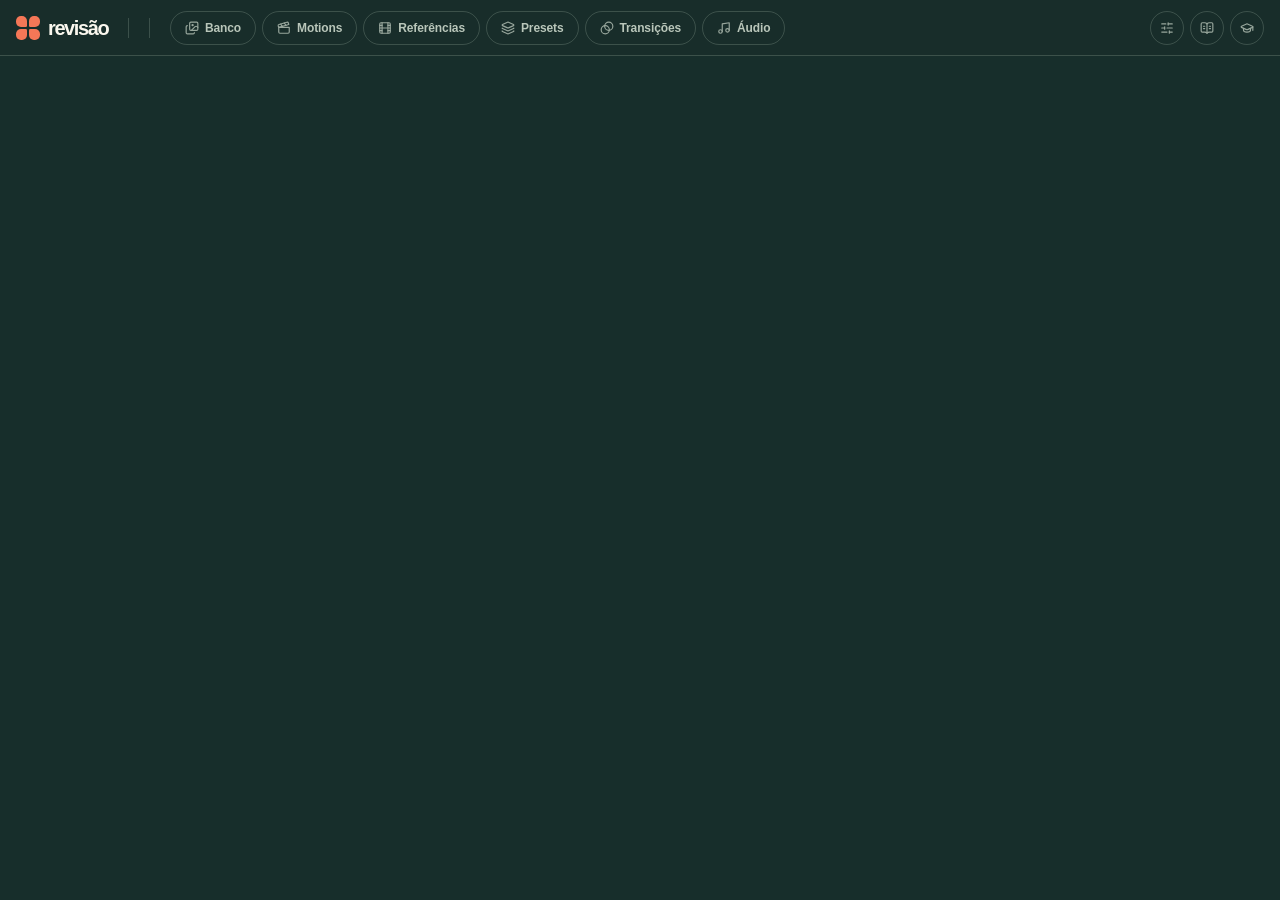
==== commit 43867440: "Sai a aba CTAs: os CTAs viram projetos da categoria CTA Os dois CTAs da biblioteca viraram projetos " ====
--- a/app/index.html
+++ b/app/index.html
@@ -23,7 +23,6 @@
         <a href="#/referencias" data-aba="referencias" class="pilula" title="Referências" aria-label="Referências"><svg viewBox="0 0 24 24" fill="none" stroke="currentColor" stroke-width="2" stroke-linecap="round" stroke-linejoin="round" aria-hidden="true"><rect width="18" height="18" x="3" y="3" rx="2"/><path d="M7 3v18"/><path d="M3 7.5h4"/><path d="M3 12h18"/><path d="M3 16.5h4"/><path d="M17 3v18"/><path d="M17 7.5h4"/><path d="M17 16.5h4"/></svg><span>Referências</span></a>
         <a href="#/presets" data-aba="presets" class="pilula" title="Presets" aria-label="Presets"><svg viewBox="0 0 24 24" fill="none" stroke="currentColor" stroke-width="2" stroke-linecap="round" stroke-linejoin="round" aria-hidden="true"><path d="M12.83 2.18a2 2 0 0 0-1.66 0L2.6 6.08a1 1 0 0 0 0 1.83l8.58 3.91a2 2 0 0 0 1.66 0l8.58-3.9a1 1 0 0 0 0-1.83z"/><path d="M2 12a1 1 0 0 0 .58.91l8.6 3.91a2 2 0 0 0 1.65 0l8.58-3.9A1 1 0 0 0 22 12"/><path d="M2 17a1 1 0 0 0 .58.91l8.6 3.91a2 2 0 0 0 1.65 0l8.58-3.9A1 1 0 0 0 22 17"/></svg><span>Presets</span></a>
         <a href="#/transicoes" data-aba="transicoes" class="pilula" title="Transições" aria-label="Transições"><svg viewBox="0 0 24 24" fill="none" stroke="currentColor" stroke-width="2" stroke-linecap="round" stroke-linejoin="round" aria-hidden="true"><circle cx="15" cy="9" r="7"/><circle cx="9" cy="15" r="7"/></svg><span>Transições</span></a>
-        <a href="#/ctas" data-aba="ctas" class="pilula" title="CTAs" aria-label="CTAs"><svg viewBox="0 0 24 24" fill="none" stroke="currentColor" stroke-width="2" stroke-linecap="round" stroke-linejoin="round" aria-hidden="true"><path d="M3 11v2a1 1 0 0 0 1 1h2l5 4V6L6 10H4a1 1 0 0 0-1 1z"/><path d="M15.5 8.5a5 5 0 0 1 0 7"/><path d="M18.5 5.5a9 9 0 0 1 0 13"/></svg><span>CTAs</span></a>
         <a href="#/trilhas" data-aba="trilhas" class="pilula" title="Áudio" aria-label="Áudio"><svg viewBox="0 0 24 24" fill="none" stroke="currentColor" stroke-width="2" stroke-linecap="round" stroke-linejoin="round" aria-hidden="true"><path d="M9 18V5l12-2v13"/><circle cx="6" cy="18" r="3"/><circle cx="18" cy="16" r="3"/></svg><span>Áudio</span></a>
       </div>
       <!-- à direita, o que treina a direção (só os ícones; o nome na própria aba) -->
--- a/app/app.css
+++ b/app/app.css
@@ -446,11 +446,7 @@
 .midia-nome { overflow: hidden; text-overflow: ellipsis; white-space: nowrap; color: var(--color-cream); }
 .midia-fonte { margin-left: auto; font-size: 11px; color: var(--color-fog); text-decoration: none; white-space: nowrap; }
 .midia-fonte:hover { color: var(--color-cream); }
-.atalhos { display: grid; grid-template-columns: auto 1fr auto 1fr; gap: 6px 8px; margin: auto 0 0; max-width: 300px; font-size: 11px; color: var(--color-fog); align-items: center; }
-.atalhos kbd { font-size: 10px; }
 .lado-dir { padding-bottom: 4px; }
-.atalhos dt { white-space: nowrap; }
-.atalhos dd { margin: 0; white-space: nowrap; }
 .resumo-versao { font-size: 13px; color: var(--color-cream); }
 
 .controles {
@@ -466,6 +462,14 @@
 
 /* linha do tempo (a LinhaBase do 18: a coluna dos rótulos com um fio, a régua com os tiques de fio inteiro, o cursor coral) */
 .linha { grid-area: 3 / 1; display: grid; grid-template-columns: 76px minmax(0, 1fr); background: var(--color-deep); border-top: 1px solid var(--color-line-dark); user-select: none; }
+/* a barra acima da linha do tempo (como a do 18): os atalhos, no estilo do "Cortar D", e o zoom à direita */
+.linha-barra { grid-column: 1 / -1; display: flex; align-items: center; gap: 8px; min-width: 0; padding: 6px 12px; border-bottom: 1px solid var(--color-line-dark); }
+.linha-barra .eyebrow { flex: none; margin-right: 8px; }
+.linha-atalhos { display: flex; flex: 1; align-items: center; gap: 2px; min-width: 0; overflow-x: auto; scrollbar-width: none; font-size: 12px; font-weight: 600; color: var(--color-fog); }
+.linha-atalhos span { display: flex; flex: none; align-items: center; gap: 5px; padding: 4px 8px; white-space: nowrap; }
+.linha-atalhos svg { width: 14px; height: 14px; }
+.linha-atalhos kbd { padding: 0 4px; border-radius: 3px; background: rgba(240, 236, 228, 0.1); font-family: inherit; font-size: 10px; }
+.linha-barra .botao-ajustar svg { width: 13px; height: 13px; }
 .linha-rotulos {
   display: flex; flex-direction: column; gap: 4px; padding: 0 0 12px 12px; border-right: 1px solid var(--color-line-dark);
   font-size: 11px; color: var(--color-fog);
@@ -1076,13 +1080,8 @@
 
 /* a página dos CTAs */
 .cabeca-secao .botao-subir { margin-left: auto; }
-.grade-ctas { grid-template-columns: repeat(6, minmax(0, 1fr)); gap: 32px 20px; }
-.card-cta .mini { position: relative; overflow: hidden; border-radius: var(--radius-xl); background: #000; }
-.card-cta .mini img, .card-cta .mini video { position: absolute; inset: 0; width: 100%; height: 100%; object-fit: cover; }
-.card-cta .mini video { opacity: 0; transition: opacity 0.2s; }
 .card-cta.tocando .mini video { opacity: 1; }
 .card-cta .estrela { position: absolute; right: 8px; top: 8px; z-index: 2; }
-.cta-nome { margin: 10px 0 8px; font-size: 14px; font-weight: 600; letter-spacing: -0.01em; overflow: hidden; text-overflow: ellipsis; white-space: nowrap; }
 .cta-info { display: flex; align-items: center; gap: 8px; margin-bottom: 8px; }
 .cta-info .select-cta { flex: 1; min-width: 0; margin: 0; }
 .select-cta { width: 100%; margin: 8px 0 6px; padding: 6px 8px; border: 1px solid var(--color-line-dark); border-radius: var(--radius-lg);
@@ -1094,31 +1093,13 @@
 .card-cta .video-tocar { z-index: 3; }
 .card-cta.com-som .video-tocar { opacity: 0; }
 .card-cta.com-som .mini:hover .video-tocar { opacity: 1; }
-.cta-barra { position: absolute; left: 0; right: 0; bottom: 0; z-index: 2; height: 3px; background: rgba(0, 0, 0, 0.4); opacity: 0; }
 .card-cta.tocando .cta-barra { opacity: 1; }
-.cta-barra i { display: block; width: 0; height: 100%; background: var(--color-coral); }
 
 .cta-expandir { position: absolute; right: 8px; bottom: 10px; z-index: 3; background: rgba(0, 0, 0, 0.6); color: var(--color-cream); opacity: 0; transition: opacity 0.2s; }
 .card-cta .mini:hover .cta-expandir { opacity: 1; }
 .card-cta .mini .duracao { top: auto; bottom: 10px; left: 8px; right: auto; height: auto; }
 
 /* o card do CTA: as ferramentas sobre a miniatura (aparecem no hover); embaixo, o nome editável e uma linha de meta */
-.cta-ferramentas { position: absolute; right: 8px; bottom: 8px; z-index: 3; display: flex; gap: 2px; padding: 3px; border-radius: var(--radius-full);
-  background: rgba(10, 18, 16, 0.72); backdrop-filter: blur(8px); -webkit-backdrop-filter: blur(8px); opacity: 0; transform: translateY(4px);
-  transition: opacity 0.2s, transform 0.25s var(--ease-otto); }
-.card-cta .mini:hover .cta-ferramentas, .card-cta:focus-within .cta-ferramentas { opacity: 1; transform: none; }
-.cta-ferramentas button { display: grid; place-items: center; width: 28px; height: 28px; padding: 0; border: 0; border-radius: 50%;
-  background: transparent; color: var(--color-cream); cursor: pointer; transition: background-color 0.15s; }
-.cta-ferramentas button:hover { background: rgba(250, 247, 238, 0.14); }
-.cta-ferramentas button[data-apagar]:hover { background: rgba(229, 72, 77, 0.3); }
-.cta-ferramentas svg { width: 14px; height: 14px; }
-.cta-corpo { display: flex; flex-direction: column; gap: 6px; padding: 12px 2px 0; }
-.cta-nome { width: 100%; margin: 0 0 0 -6px; padding: 3px 6px; border: 1px solid transparent; border-radius: var(--radius-lg); background: transparent;
-  color: var(--color-cream); font: inherit; font-size: 13.5px; font-weight: 600; letter-spacing: -0.015em; text-overflow: ellipsis;
-  transition: border-color 0.15s, background-color 0.15s; }
-.cta-nome:hover { border-color: var(--color-line-dark); }
-.cta-nome:focus { outline: none; border-color: var(--color-cream-50); background: var(--color-deeper); }
-.cta-meta { display: flex; flex-wrap: wrap; align-items: center; gap: 6px; min-width: 0; }
 .cta-rodape { display: flex; justify-content: flex-start; }
 .cta-categoria { position: relative; display: inline-flex; align-items: center; gap: 6px; min-width: 0; max-width: 100%; padding: 3px 9px 3px 8px;
   border: 1px solid var(--color-line-dark); border-radius: var(--radius-full); color: var(--color-fog); font-size: 11.5px; font-weight: 500; cursor: pointer;
@@ -1128,7 +1109,6 @@
 .cta-categoria span { overflow: hidden; text-overflow: ellipsis; white-space: nowrap; }
 .cta-categoria svg { flex: none; width: 11px; height: 11px; opacity: 0.7; }
 .cta-categoria select { position: absolute; inset: 0; width: 100%; opacity: 0; cursor: pointer; }
-.cta-meta .codigo { flex: none; }
 
 /* os produtos: o filtro no topo da página e o painel de edição */
 .filtro-produtos { display: flex; flex-wrap: wrap; gap: 6px; margin-left: 18px; }
@@ -1144,8 +1124,92 @@
 .produto-emoji { text-align: center; font-size: 16px !important; }
 .produtos-acoes { display: flex; justify-content: space-between; align-items: center; padding: 4px 20px 20px; }
 
-.card-cta .mini { cursor: pointer; }
-
-.cta-titulo { display: flex; align-items: center; gap: 6px; min-width: 0; }
-.cta-titulo .cta-nome { flex: 1; min-width: 0; }
-.cta-titulo .codigo { flex: none; }
+
+
+/* a categoria de vídeo (Reels, Ad…) de um projeto ou de uma referência, embaixo do card (app/categorias.js) */
+.caixa-projeto > .cta-categoria { margin-top: 6px; }
+.filtro-categorias { display: flex; align-items: center; gap: 8px; }
+
+/* os usos agrupados por projeto (um chip "PRJ-07 · 12 planos" que abre os planos) e o modal do motion */
+.usos-projeto { display: inline-block; position: relative; }
+.usos-projeto > summary { display: inline-flex; align-items: center; gap: 4px; list-style: none; cursor: pointer; }
+.usos-projeto > summary::-webkit-details-marker { display: none; }
+.usos-projeto > summary svg { width: 10px; height: 10px; opacity: 0.7; transition: transform 0.2s; }
+.usos-projeto[open] > summary svg { transform: rotate(180deg); }
+.usos-lista { display: flex; flex-wrap: wrap; gap: 4px; margin-top: 6px; }
+.motion-midia { aspect-ratio: 9 / 16; max-height: 70vh; border-radius: var(--radius-lg); overflow: hidden; }
+.motion-midia iframe { width: 100%; height: 100%; border: 0; display: block; }
+.card-banco-motion { cursor: pointer; }
+
+/* o provador de look (um modal na revisão): as opções à esquerda e as duas amostras, o atual e o testado, lado a lado */
+.janela-look { width: min(980px, calc(100vw - 32px)); }
+.look-corpo { display: grid; grid-template-columns: 300px minmax(0, 1fr); gap: 24px; padding: 16px 20px 20px; }
+.look-opcoes { display: flex; flex-direction: column; gap: 12px; }
+.look-linha { display: flex; flex-wrap: wrap; align-items: center; gap: 4px; }
+.look-linha .dica { width: 76px; flex: none; }
+.look-linha input[type="range"] { flex: 1; min-width: 80px; accent-color: var(--color-coral); }
+.look-linha b { font-size: 11px; color: var(--color-cream); min-width: 34px; text-align: right; }
+.look-amostras { display: grid; grid-template-columns: 1fr 1fr; gap: 12px; }
+.look-amostras figure { margin: 0; }
+.look-amostras video { width: 100%; max-height: 62vh; aspect-ratio: 9 / 16; display: block; border-radius: var(--radius-lg); background: var(--color-deeper); object-fit: cover; }
+.look-amostras figcaption { margin-top: 6px; font-size: 12px; color: var(--color-fog); text-align: center; }
+.look-amostras figure.carregando video { opacity: 0.35; }
+.look-acoes { display: flex; flex-wrap: wrap; gap: 6px; margin-top: auto; }
+
+/* a linha de baixo do card da Calibragem: a data e a categoria */
+.pe-ref { display: flex; align-items: center; gap: 8px; margin-top: 4px; min-width: 0; }
+.pe-ref .sub { margin: 0; flex: none; }
+.pe-ref > .cta-categoria { margin-top: 0; min-width: 0; }
+
+/* a marca "[só VSL]" de um aprendizado, desenhada como o selo da categoria (app/referencias.js) */
+.selo-categoria { display: inline-block; margin: 0 6px; padding: 0 8px; border: 1px solid var(--color-line-dark); border-radius: var(--radius-full);
+  font-size: 11px; font-weight: 600; color: var(--color-cream); vertical-align: 1px; white-space: nowrap; }
+.pagina-aprendizados .filtro-produtos { margin: 0 0 12px; }
+[data-ver-ocultos] svg { width: 12px; height: 12px; vertical-align: -1px; margin-right: 2px; }
+.acoes-card [data-ocultar] svg { width: 14px; height: 14px; }
+
+/* ---------- Banco: as tags (como no Obsidian: #grupo/tag), na barra lateral, nos cards e no modal ---------- */
+.banco-com-tags { display: grid; grid-template-columns: 220px minmax(0, 1fr); gap: 28px; align-items: start; }
+.banco-com-tags .grade-banco { grid-template-columns: repeat(4, minmax(0, 1fr)); }
+.tags-banco { position: sticky; top: 76px; max-height: calc(100vh - 100px); overflow-y: auto; display: flex; flex-direction: column; gap: 2px; padding-right: 6px; }
+.tags-banco > .eyebrow { margin: 0 0 8px 6px; }
+.tags-banco .dica { margin: 8px 6px; font-size: 12px; }
+.tags-arvore, .tags-arvore ul { list-style: none; margin: 0; padding: 0; }
+.tag-linha { display: flex; align-items: center; gap: 4px; padding: 5px 8px 5px calc(6px + var(--nivel, 0) * 16px); border-radius: 8px;
+  font-size: 13px; color: var(--color-cream); cursor: pointer; user-select: none; }
+.tag-linha:hover { background: rgba(250, 247, 238, 0.06); }
+.tag-linha.ativa { background: var(--color-cream); color: var(--color-ink); }
+.tag-linha.ativa .conta { color: rgba(24, 45, 42, 0.6); }
+.tag-linha .tag-nome { flex: 1; overflow: hidden; text-overflow: ellipsis; white-space: nowrap; }
+.tag-linha .conta { font-size: 12px; color: var(--color-fog); font-variant-numeric: tabular-nums; }
+.tag-seta { width: 16px; height: 16px; flex: none; display: inline-flex; align-items: center; justify-content: center; padding: 0;
+  border: 0; background: none; color: inherit; opacity: 0.6; font-size: 15px; line-height: 1; cursor: pointer; transition: transform .15s ease; }
+button.tag-seta:hover { opacity: 1; }
+.tag-seta.aberta { transform: rotate(90deg); }
+.tag-fixa .tag-nome { color: inherit; }
+.tag { display: inline-flex; align-items: center; gap: 4px; height: 22px; padding: 0 8px; border-radius: 999px; border: 0;
+  background: rgba(185, 166, 242, 0.14); color: var(--color-lilac); font: 500 12px/1 var(--font-sans, inherit); white-space: nowrap; }
+button.tag { cursor: pointer; }
+button.tag:hover { background: rgba(185, 166, 242, 0.26); }
+.tags-card { display: flex; flex-wrap: wrap; align-items: center; gap: 4px; margin-top: 8px; }
+.tags-card .tag { padding: 0 4px 0 8px; gap: 2px; }
+.tags-card .tag-texto, .tags-card .tag-tirar { border: 0; background: none; padding: 0; color: inherit; font: inherit; cursor: pointer; }
+.tags-card .tag-tirar { width: 14px; opacity: 0; font-size: 13px; line-height: 1; transition: opacity .12s; }
+.tags-card .tag:hover .tag-tirar { opacity: 0.7; }
+.tags-card .tag-tirar:hover { opacity: 1 !important; }
+.tags-card .tag-mais { padding: 0 8px; background: none; border: 1px dashed rgba(185, 166, 242, 0.35); color: var(--color-fog); opacity: 0; transition: opacity .12s; }
+.card-banco:hover .tag-mais, .tags-card .tag-mais:focus-visible { opacity: 1; }
+.tags-card .tag-mais:hover { color: var(--color-lilac); border-color: var(--color-lilac); }
+.tag-campo { height: 22px; width: 130px; padding: 0 8px; border-radius: 999px; border: 1px solid var(--color-lilac); background: rgba(0, 0, 0, 0.2);
+  color: var(--color-cream); font: 500 12px/1 inherit; outline: none; }
+.tags-editor { display: flex; flex-wrap: wrap; align-items: center; gap: 6px; min-height: 40px; padding: 6px 8px; border-radius: 10px;
+  border: 1px solid var(--color-line-strong); background: rgba(0, 0, 0, 0.12); }
+.tags-editor:focus-within { border-color: var(--color-cream); }
+.tags-editor [data-tags-chips] { display: contents; }
+.tags-editor .tag button { border: 0; background: none; padding: 0 0 0 2px; color: inherit; opacity: 0.7; cursor: pointer; font-size: 14px; line-height: 1; }
+.tags-editor .tag button:hover { opacity: 1; }
+.tags-editor input { flex: 1; min-width: 120px; border: 0; background: none; color: inherit; font: inherit; outline: none; padding: 4px 2px; }
+@media (max-width: 1400px) { .banco-com-tags .grade-banco { grid-template-columns: repeat(3, minmax(0, 1fr)); } }
+@media (max-width: 1100px) { .banco-com-tags .grade-banco { grid-template-columns: repeat(2, minmax(0, 1fr)); } }
+@media (max-width: 900px) { .banco-com-tags { grid-template-columns: 1fr; } .tags-banco { position: static; max-height: none; } }
+.selo-na-thumb { position: absolute; top: 10px; left: 10px; z-index: 2; box-shadow: 0 1px 6px rgba(0, 0, 0, 0.35); }
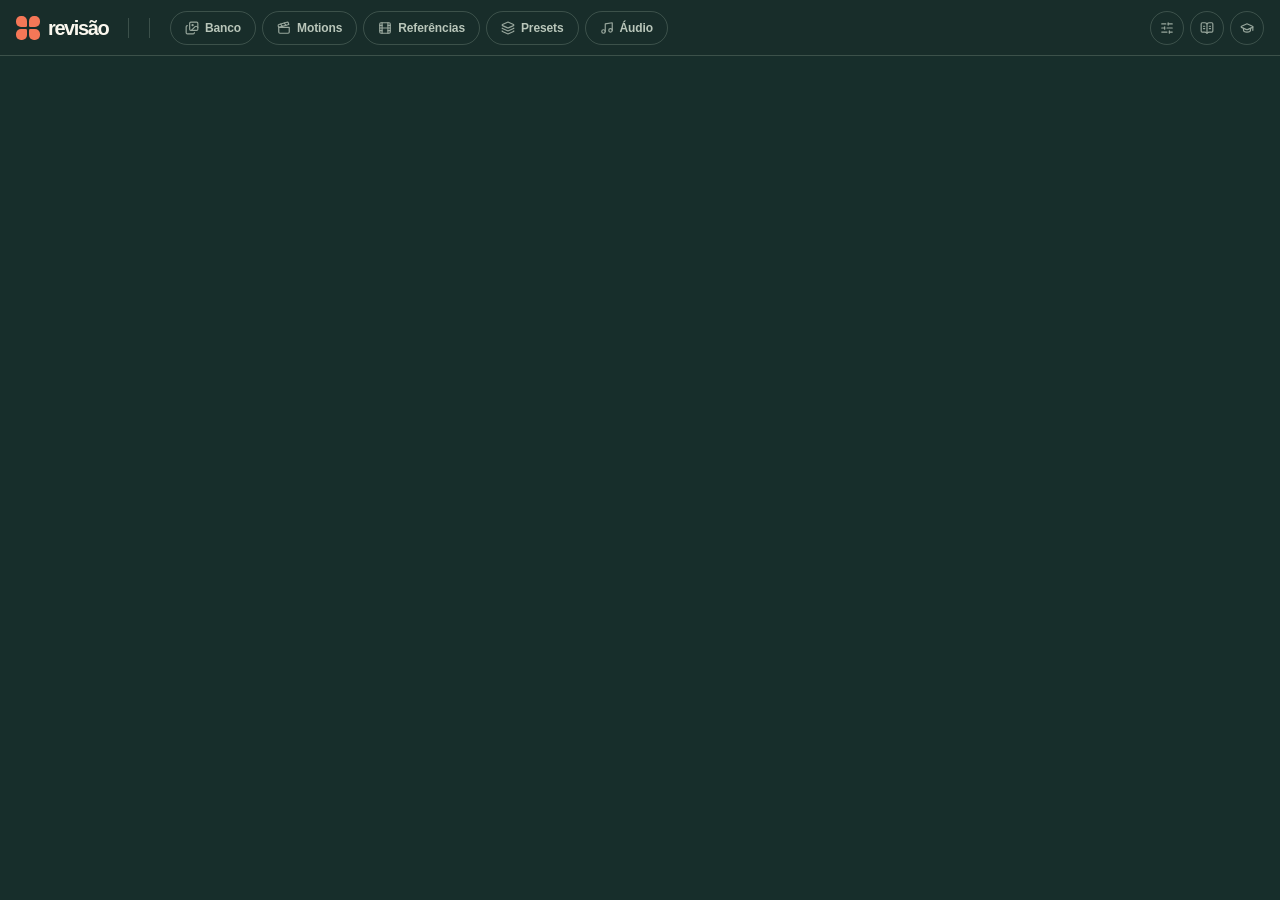
==== commit 34087ec1: "Presets e Transições numa aba só: o seletor no alto de cada página (as transições seguem com a later" ====
--- a/app/index.html
+++ b/app/index.html
@@ -22,7 +22,7 @@
         <a href="#/motions" data-aba="motions" class="pilula" title="Motions" aria-label="Motions"><svg viewBox="0 0 24 24" fill="none" stroke="currentColor" stroke-width="2" stroke-linecap="round" stroke-linejoin="round" aria-hidden="true"><path d="M20.2 6 3 11l-.9-2.4c-.3-1.1.3-2.2 1.3-2.5l13.5-4c1.1-.3 2.2.3 2.5 1.3Z"/><path d="m6.2 5.3 3.1 3.9"/><path d="m12.4 3.4 3.1 4"/><path d="M3 11h18v8a2 2 0 0 1-2 2H5a2 2 0 0 1-2-2Z"/></svg><span>Motions</span></a>
         <a href="#/referencias" data-aba="referencias" class="pilula" title="Referências" aria-label="Referências"><svg viewBox="0 0 24 24" fill="none" stroke="currentColor" stroke-width="2" stroke-linecap="round" stroke-linejoin="round" aria-hidden="true"><rect width="18" height="18" x="3" y="3" rx="2"/><path d="M7 3v18"/><path d="M3 7.5h4"/><path d="M3 12h18"/><path d="M3 16.5h4"/><path d="M17 3v18"/><path d="M17 7.5h4"/><path d="M17 16.5h4"/></svg><span>Referências</span></a>
         <a href="#/presets" data-aba="presets" class="pilula" title="Presets" aria-label="Presets"><svg viewBox="0 0 24 24" fill="none" stroke="currentColor" stroke-width="2" stroke-linecap="round" stroke-linejoin="round" aria-hidden="true"><path d="M12.83 2.18a2 2 0 0 0-1.66 0L2.6 6.08a1 1 0 0 0 0 1.83l8.58 3.91a2 2 0 0 0 1.66 0l8.58-3.9a1 1 0 0 0 0-1.83z"/><path d="M2 12a1 1 0 0 0 .58.91l8.6 3.91a2 2 0 0 0 1.65 0l8.58-3.9A1 1 0 0 0 22 12"/><path d="M2 17a1 1 0 0 0 .58.91l8.6 3.91a2 2 0 0 0 1.65 0l8.58-3.9A1 1 0 0 0 22 17"/></svg><span>Presets</span></a>
-        <a href="#/transicoes" data-aba="transicoes" class="pilula" title="Transições" aria-label="Transições"><svg viewBox="0 0 24 24" fill="none" stroke="currentColor" stroke-width="2" stroke-linecap="round" stroke-linejoin="round" aria-hidden="true"><circle cx="15" cy="9" r="7"/><circle cx="9" cy="15" r="7"/></svg><span>Transições</span></a>
+        
         <a href="#/trilhas" data-aba="trilhas" class="pilula" title="Áudio" aria-label="Áudio"><svg viewBox="0 0 24 24" fill="none" stroke="currentColor" stroke-width="2" stroke-linecap="round" stroke-linejoin="round" aria-hidden="true"><path d="M9 18V5l12-2v13"/><circle cx="6" cy="18" r="3"/><circle cx="18" cy="16" r="3"/></svg><span>Áudio</span></a>
       </div>
       <!-- à direita, o que treina a direção (só os ícones; o nome na própria aba) -->
--- a/app/app.css
+++ b/app/app.css
@@ -26,6 +26,7 @@
   --color-sage: #bacdab;
   --color-fog: #b9c6ba;       /* texto apagado sobre verde */
   --color-confirm: #47794b;
+  --color-green: #7ccf86;      /* o selo Aprovado */
   --color-line: rgba(24, 45, 42, 0.16);
   --color-line-dark: #d9ebd72f;
 
@@ -80,7 +81,8 @@
 
 * { box-sizing: border-box; }
 [hidden] { display: none !important; } /* o atributo vale mesmo nos botões com display próprio */
-html, body { margin: 0; height: 100%; }
+html { height: 100%; }
+body { margin: 0; min-height: 100%; }
 body {
   background: var(--color-deep);
   color: var(--color-cream);
@@ -224,6 +226,7 @@
 .selo-coral { background: var(--color-coral); color: var(--color-cream); }
 .selo-menta { background: var(--color-mint); }
 .selo-amarelo { background: var(--color-yellow); }
+.selo-verde { background: var(--color-green); color: var(--color-ink); }
 .selo-azul { background: var(--color-blue); color: var(--color-cream); top: auto; bottom: 10px; text-transform: none; letter-spacing: 0; }
 .duracao {
   position: absolute; top: 10px; right: 10px; z-index: 2; padding: 2px 8px; border-radius: var(--radius-full); background: var(--color-ink-85);
@@ -239,6 +242,7 @@
 .grupo-data { margin: 0 0 14px; font-size: 11px; font-weight: 600; letter-spacing: 0.12em; text-transform: uppercase; color: var(--color-fog); }
 .grade-projetos + .grupo-data { margin-top: 36px; }
 .card-banco .selo-dir { text-transform: none; letter-spacing: 0; }
+.card-banco .mini > .selo-menta { top: auto; bottom: 10px; text-transform: none; letter-spacing: 0; } /* o tipo (Imagem) embaixo, como o Vídeo: em cima fica o selo */
 
 /* aviso */
 .aviso {
@@ -328,6 +332,11 @@
   transition: opacity 0.2s, background-color 0.2s, color 0.2s, transform 0.3s;
 }
 .apagar-projeto svg { width: 14px; height: 14px; }
+/* a pasta dos exports (quando o projeto tem final), no canto de cima à direita da miniatura */
+.abrir-exports { position: absolute; top: 10px; right: 10px; z-index: 4; display: grid; place-items: center; width: 28px; height: 28px; padding: 0;
+  border: 0; border-radius: var(--radius-full); background: var(--color-ink-85); color: var(--color-cream); cursor: pointer; transition: background-color 0.2s; }
+.abrir-exports svg { width: 14px; height: 14px; }
+.abrir-exports:hover { background: var(--color-coral); }
 .caixa-projeto:hover .apagar-projeto, .apagar-projeto:focus-visible { opacity: 1; transform: translateY(-4px); }
 .apagar-projeto:hover { background: var(--color-coral); color: var(--color-cream); }
 .caixa-projeto:hover .card-projeto .selo { opacity: 0; } /* a lixeira fica no lugar do selo de estado */
@@ -514,9 +523,6 @@
 .marca-intervalo { min-width: 10px; border-radius: 4px; text-align: left; padding-left: 6px; background: rgba(245, 119, 87, 0.6); box-shadow: inset 2px 0 0 var(--color-coral), 0 0 0 1px var(--color-deep); }
 .marca-aplicado { background: var(--color-sage); color: var(--color-ink); }
 .marca-intervalo.marca-aplicado { background: rgba(186, 205, 171, 0.6); box-shadow: inset 2px 0 0 var(--color-sage); }
-.marca-nota { background: var(--color-yellow); color: var(--color-ink); }
-.marca-intervalo.marca-nota { background: rgba(249, 219, 109, 0.55); box-shadow: inset 2px 0 0 var(--color-yellow), 0 0 0 1px var(--color-deep); }
-.marca-nota-ok { opacity: 0.6; }
 .marca-sel { box-shadow: 0 0 0 2px var(--color-yellow); z-index: 2; }
 /* o cursor de reprodução do 18: um fio coral de 2px */
 .cabeca { position: absolute; top: 0; bottom: -12px; left: 0; width: 2px; margin-left: -1px; background: var(--color-coral); pointer-events: none; z-index: 3; }
@@ -556,14 +562,10 @@
 .item { padding: 12px 14px; border: 1px solid var(--color-line-dark); border-radius: var(--radius-2xl); background: var(--color-cream-5); cursor: pointer; transition: border-color 0.2s; }
 .item:hover { border-color: var(--color-line-strong); }
 .item-sel { border-color: var(--color-coral) !important; }
-.item-nota { background: rgba(249, 219, 109, 0.06); border-color: rgba(249, 219, 109, 0.2); }
-.item-nota.item-sel { border-color: var(--color-yellow) !important; }
 .item-cabeca { display: flex; align-items: center; gap: 8px; min-height: 24px; }
 .item-acoes { margin-left: auto; display: flex; gap: 2px; opacity: 0; transition: opacity 0.15s; }
-.item:hover .item-acoes, .replica:hover .item-acoes { opacity: 1; }
+.item:hover .item-acoes { opacity: 1; }
 .num { display: inline-grid; place-items: center; min-width: 20px; height: 20px; padding: 0 4px; border-radius: var(--radius-full); background: var(--color-coral); color: var(--color-cream); font-size: 10.5px; font-weight: 700; }
-.num-nota { background: var(--color-yellow); color: var(--color-ink); }
-.rotulo-claude { font-size: 11px; font-weight: 600; color: var(--color-yellow); }
 .chip-tempo {
   padding: 1px 8px; border: 1px solid var(--color-line-dark); border-radius: var(--radius-full); background: none; font-size: 11px; font-weight: 600;
   font-variant-numeric: tabular-nums; color: var(--color-cream); transition: border-color 0.2s;
@@ -572,9 +574,6 @@
 .chip-tempo.estatico { cursor: default; }
 .item .fala, .editor .fala { margin-top: 6px; font-size: 12px; color: var(--color-fog); font-style: italic; }
 .item .texto { margin-top: 6px; font-size: 13px; line-height: 1.6; white-space: pre-wrap; overflow-wrap: anywhere; }
-.item-nota > .botao { margin-top: 9px; }
-.replica { margin-top: 10px; padding: 8px 10px; border-left: 2px solid var(--color-coral); background: rgba(0, 0, 0, 0.15); border-radius: 0 var(--radius-xl) var(--radius-xl) 0; }
-.replica .texto { margin-top: 2px; }
 .resposta { margin-top: 10px; padding: 8px 10px; border-radius: var(--radius-xl); font-size: 12px; line-height: 1.6; background: rgba(157, 180, 255, 0.08); }
 .resposta .status { display: inline-flex; align-items: center; gap: 4px; font-size: 10px; font-weight: 600; letter-spacing: 0.08em; text-transform: uppercase; color: var(--color-blue-light); }
 .resposta .status svg { width: 12px; height: 12px; }
@@ -646,6 +645,8 @@
 .pilula.chip-favoritos.ativa { background: var(--color-yellow); border-color: var(--color-yellow); color: var(--color-ink); }
 .filtros-sep { flex: none; width: 1px; height: 20px; margin: 0 8px; background: var(--color-line-dark); }
 .filtros-dir { margin-left: auto; display: flex; align-items: center; gap: 12px; font-size: 12px; color: var(--color-fog); }
+.busca { width: 240px; height: 32px; padding: 0 12px; border: 1px solid var(--color-line-dark); border-radius: 999px; background: rgba(0, 0, 0, 0.2); color: var(--color-cream); font: inherit; font-size: 12px; }
+.busca:focus { outline: none; border-color: var(--color-coral); }
 /* a contagem no canto da barra de cima (os "251 clipes" do 18) */
 .contagem {
   flex: none; padding: 4px 12px; border: 1px solid var(--color-line-dark); border-radius: var(--radius-full);
@@ -669,7 +670,7 @@
 .selo-erro { background: var(--color-error); color: var(--color-cream); }
 .selo-linha { padding: 2px 8px; border-radius: var(--radius-full); font-size: 10px; font-weight: 600; letter-spacing: 0.06em; text-transform: uppercase; color: var(--color-ink); }
 .t-revisado { color: var(--color-mint); font-size: 12px; font-weight: 600; }
-.selo-linha.selo-azul, .selo-linha.selo-menta, .selo-linha.selo-origem { text-transform: none; letter-spacing: 0; }
+.selo-linha.selo-azul, .selo-linha.selo-menta, .selo-linha.selo-verde, .selo-linha.selo-origem { text-transform: none; letter-spacing: 0; }
 
 /* janelas por cima (escuras: o Modal do 18, chão verde, canto de 8px, contorno fino, o fundo preto a 75%) */
 .janela {
@@ -745,6 +746,8 @@
 
 /* ---------- referências ---------- */
 .pagina-referencias .filtros { position: sticky; top: var(--alto-barra); z-index: 5; background: var(--color-deep); }
+.mais-clipes { height: 1px; }
+.pagina-referencias .tags-banco { top: calc(var(--alto-barra) + var(--alto-filtros, 64px) + 12px); max-height: calc(100vh - var(--alto-barra) - var(--alto-filtros, 64px) - 24px); }
 .grade-clipes { grid-template-columns: repeat(auto-fill, minmax(165px, 1fr)); gap: 32px 20px; }
 .card-clipe { cursor: pointer; }
 .card-clipe .selo { font-size: 9px; letter-spacing: 0; text-transform: none; max-width: calc(100% - 46px); overflow: hidden; text-overflow: ellipsis; white-space: nowrap; }
@@ -873,6 +876,22 @@
 .banco-detalhe { display: grid; grid-template-columns: minmax(0, 1.1fr) minmax(0, 1fr); gap: 24px; padding: 20px; }
 .banco-midia video, .banco-midia img { display: block; width: 100%; max-height: 52vh; border-radius: var(--radius-xl); background: #000; object-fit: contain; }
 .banco-campos { display: flex; flex-direction: column; gap: 12px; }
+/* recortar o quadro: a caixa sobre a imagem (o que fica de fora escurece), as alças nos cantos e a barra das proporções */
+.recorte-palco { position: relative; }
+.recorte { position: absolute; overflow: hidden; border-radius: var(--radius-xl); }
+.recorte-caixa {
+  position: absolute; box-sizing: border-box; border: 1.5px solid var(--color-coral); box-shadow: 0 0 0 9999px rgba(0, 0, 0, 0.6);
+  cursor: move; touch-action: none;
+}
+/* as alças por dentro dos cantos: a caixa encostada na borda do quadro não as corta */
+.recorte-caixa i { position: absolute; width: 14px; height: 14px; border: 3px solid var(--color-cream); }
+.recorte-caixa [data-canto="nw"] { left: -2px; top: -2px; border-width: 3px 0 0 3px; cursor: nwse-resize; }
+.recorte-caixa [data-canto="ne"] { right: -2px; top: -2px; border-width: 3px 3px 0 0; cursor: nesw-resize; }
+.recorte-caixa [data-canto="sw"] { left: -2px; bottom: -2px; border-width: 0 0 3px 3px; cursor: nesw-resize; }
+.recorte-caixa [data-canto="se"] { right: -2px; bottom: -2px; border-width: 0 3px 3px 0; cursor: nwse-resize; }
+.recorte-barra { display: flex; flex-wrap: wrap; align-items: center; gap: 10px; margin-top: 10px; }
+.recorte-barra [data-recorte-px] { font-variant-numeric: tabular-nums; }
+.recorte-barra .acoes-linha { margin-left: auto; }
 .banco-campos .dica b { color: var(--color-cream); font-weight: 600; }
 /* o aprovar do 18: redondo, menta (cheio quando aprovado) */
 .botao-check {
@@ -1127,7 +1146,9 @@
 
 
 /* a categoria de vídeo (Reels, Ad…) de um projeto ou de uma referência, embaixo do card (app/categorias.js) */
-.caixa-projeto > .cta-categoria { margin-top: 6px; }
+.pe-projeto { display: flex; align-items: center; gap: 8px; margin-top: 6px; min-width: 0; }
+.pe-projeto .codigo { margin-left: auto; flex: none; }
+.chip-saidas { position: absolute; left: 10px; bottom: 38px; z-index: 2; padding: 2px 8px; border-radius: var(--radius-full); background: var(--color-green); color: var(--color-ink); font-size: 10px; font-weight: 600; }
 .filtro-categorias { display: flex; align-items: center; gap: 8px; }
 
 /* os usos agrupados por projeto (um chip "PRJ-07 · 12 planos" que abre os planos) e o modal do motion */
@@ -1157,9 +1178,27 @@
 .look-acoes { display: flex; flex-wrap: wrap; gap: 6px; margin-top: auto; }
 
 /* a linha de baixo do card da Calibragem: a data e a categoria */
-.pe-ref { display: flex; align-items: center; gap: 8px; margin-top: 4px; min-width: 0; }
-.pe-ref .sub { margin: 0; flex: none; }
+.pe-ref { display: flex; align-items: center; gap: 6px; margin-top: 4px; min-width: 0; }
+.pe-ref .codigo { margin-left: auto; flex: none; }
+.card-ref .data-ref { margin: 0; flex: none; font-size: 11px; }
 .pe-ref > .cta-categoria { margin-top: 0; min-width: 0; }
+/* o interruptor "Ensina" (entra nos exemplos da direção), no canto direito da linha de baixo */
+.interruptor { display: inline-flex; flex: none; align-items: center; gap: 4px; margin-left: auto; padding: 0; border: 0; background: none;
+  font: 600 10.5px/1 var(--font-sans); color: var(--color-fog-60); cursor: pointer; transition: color 0.2s; }
+.interruptor i { position: relative; width: 22px; height: 13px; border: 1px solid var(--color-line-strong); border-radius: var(--radius-full);
+  background: var(--color-cream-5); transition: background 0.2s, border-color 0.2s; }
+.interruptor i::after { content: ''; position: absolute; top: 2px; left: 2px; width: 7px; height: 7px; border-radius: 50%;
+  background: var(--color-fog); transition: transform 0.2s, background 0.2s; }
+.interruptor:hover { color: var(--color-cream); }
+.interruptor:hover i { border-color: var(--color-cream-50); }
+.interruptor.ligado { color: var(--color-mint); }
+.interruptor.ligado i { background: var(--color-confirm); border-color: var(--color-confirm); }
+.interruptor.ligado i::after { transform: translateX(9px); background: var(--color-mint); }
+.interruptor:focus-visible { outline: none; }
+.interruptor:focus-visible i { box-shadow: 0 0 0 2px var(--color-yellow); }
+/* card estreito: só o interruptor (o rótulo fica no title), para a categoria não truncar */
+.card-ref { container-type: inline-size; }
+@container (max-width: 212px) { .interruptor span { display: none; } }
 
 /* a marca "[só VSL]" de um aprendizado, desenhada como o selo da categoria (app/referencias.js) */
 .selo-categoria { display: inline-block; margin: 0 6px; padding: 0 8px; border: 1px solid var(--color-line-dark); border-radius: var(--radius-full);
@@ -1212,4 +1251,35 @@
 @media (max-width: 1400px) { .banco-com-tags .grade-banco { grid-template-columns: repeat(3, minmax(0, 1fr)); } }
 @media (max-width: 1100px) { .banco-com-tags .grade-banco { grid-template-columns: repeat(2, minmax(0, 1fr)); } }
 @media (max-width: 900px) { .banco-com-tags { grid-template-columns: 1fr; } .tags-banco { position: static; max-height: none; } }
-.selo-na-thumb { position: absolute; top: 10px; left: 10px; z-index: 2; box-shadow: 0 1px 6px rgba(0, 0, 0, 0.35); }
+.selo-na-thumb { position: absolute; top: 10px; bottom: auto; left: 10px; z-index: 2; box-shadow: 0 1px 6px rgba(0, 0, 0, 0.35); }
+
+/* renomear o projeto no card: o lápis aparece no hover; o nome vira campo */
+.card-projeto .renomear { flex: none; opacity: 0; transition: opacity .12s; }
+.caixa-projeto:hover .renomear, .renomear:focus-visible { opacity: 0.7; }
+.card-projeto .renomear:hover { opacity: 1; }
+.campo-nome { flex: 1; min-width: 0; font: inherit; font-size: 18px; font-weight: 500; color: var(--color-cream); background: var(--color-deeper);
+  border: 1px solid var(--color-line-strong); border-radius: 8px; padding: 2px 8px; outline: none; }
+.campo-nome:focus { border-color: var(--color-cream); }
+
+/* editar as tags pela barra lateral do banco: lápis e x no hover de cada tag */
+.tag-acoes { display: none; gap: 2px; margin-left: 2px; }
+.tag-linha:hover .tag-acoes { display: inline-flex; }
+.tag-linha:hover .conta { display: none; }
+.tag-linha.editando .conta, .tag-linha.editando .tag-acoes { display: none; }
+.tag-acao { width: 20px; height: 20px; display: inline-grid; place-items: center; padding: 0; border: 0; border-radius: 6px; background: none; color: inherit; opacity: 0.6; cursor: pointer; }
+.tag-acao:hover { opacity: 1; background: rgba(250, 247, 238, 0.1); }
+.tag-linha.ativa .tag-acao:hover { background: rgba(24, 45, 42, 0.12); }
+.tag-acao svg { width: 13px; height: 13px; }
+.tag-campo-barra { flex: 1; width: auto; min-width: 0; height: 24px; }
+
+/* o interruptor "Ensina" dentro da miniatura, no canto inferior direito, maior */
+.mini .interruptor { position: absolute; right: 8px; bottom: 8px; z-index: 3; gap: 7px; padding: 5px 7px 5px 10px; border-radius: var(--radius-full);
+  background: rgba(10, 20, 18, 0.72); backdrop-filter: blur(6px); font-size: 12px; font-weight: 500; color: var(--color-cream); margin: 0; }
+.mini .interruptor span { display: inline !important; }
+.mini .interruptor i { width: 32px; height: 18px; }
+.mini .interruptor i::after { top: 3px; left: 3px; width: 10px; height: 10px; }
+.mini .interruptor.ligado i::after { transform: translateX(14px); }
+
+/* a aba Presets: o seletor entre os presets e as transições */
+.troca-presets { margin-right: 8px; }
+.lado-pares .troca-presets { margin: 0 0 14px; align-self: flex-start; }
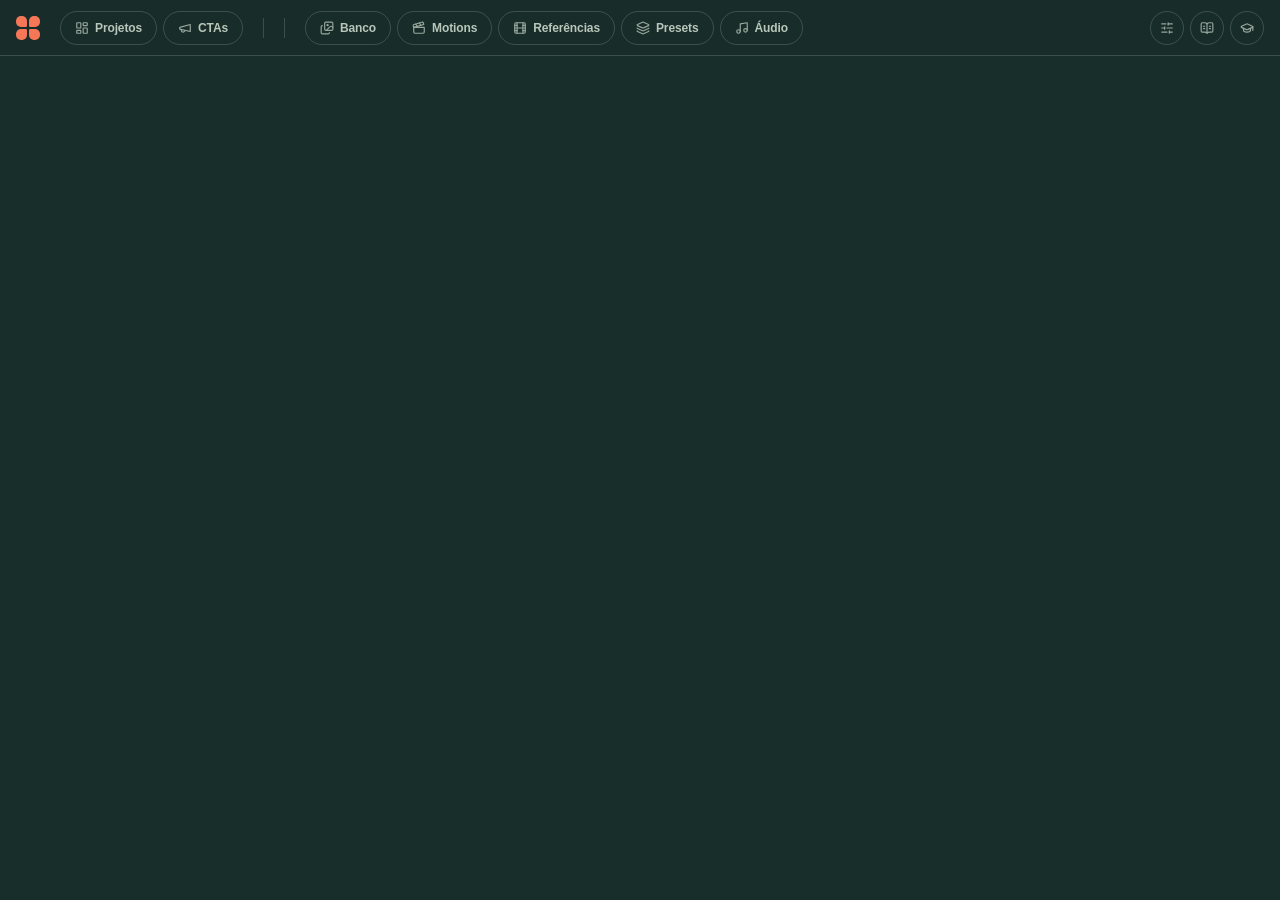
==== commit 189b2160: "Barra: a marca sem o texto e, ao lado, Projetos e CTAs; os CTAs (categoria com "CTA" no nome) numa p" ====
--- a/app/index.html
+++ b/app/index.html
@@ -10,7 +10,12 @@
 </head>
 <body>
   <header class="barra">
-    <a class="logo" href="#/"><span class="marca-otto" aria-hidden="true"><i></i><i></i><i></i><i></i></span>revisão</a>
+    <a class="logo" href="#/" title="Projetos" aria-label="Projetos"><span class="marca-otto" aria-hidden="true"><i></i><i></i><i></i><i></i></span></a>
+    <!-- os vídeos: os projetos e, à parte, os CTAs (os de categoria com "CTA" no nome) -->
+    <nav class="abas-casa">
+      <a href="#/" data-aba="projetos" class="pilula" title="Projetos"><svg viewBox="0 0 24 24" fill="none" stroke="currentColor" stroke-width="2" stroke-linecap="round" stroke-linejoin="round" aria-hidden="true"><rect width="7" height="9" x="3" y="3" rx="1"/><rect width="7" height="5" x="14" y="3" rx="1"/><rect width="7" height="9" x="14" y="12" rx="1"/><rect width="7" height="5" x="3" y="16" rx="1"/></svg><span>Projetos</span></a>
+      <a href="#/ctas" data-aba="ctas" class="pilula" title="CTAs"><svg viewBox="0 0 24 24" fill="none" stroke="currentColor" stroke-width="2" stroke-linecap="round" stroke-linejoin="round" aria-hidden="true"><path d="m3 11 18-5v12L3 14v-3z"/><path d="M11.6 16.8a3 3 0 1 1-5.8-1.6"/></svg><span>CTAs</span></a>
+    </nav>
     <span class="barra-sep"></span>
     <div id="abas-projetos" class="abas-projetos"></div>
     <div id="barra-versao" class="barra-versao"></div>
--- a/app/app.css
+++ b/app/app.css
@@ -121,6 +121,9 @@
 .marca-otto i:nth-child(2) { rotate: 90deg; }
 .marca-otto i:nth-child(3) { rotate: -90deg; }
 .marca-otto i:nth-child(4) { rotate: 180deg; }
+/* ao lado da marca: Projetos e CTAs */
+.abas-casa { display: flex; flex: none; gap: 6px; }
+.abas-casa svg { width: 14px; height: 14px; }
 .barra-sep { flex: none; width: 1px; height: 20px; background: var(--color-line-dark); }
 /* os links: o dia a dia à esquerda e, à direita, o que treina e regula o app. Sempre com os rótulos, em qualquer tela
    (o criador pediu a barra igual em todas): sem espaço, a faixa rola de lado */
@@ -455,7 +458,7 @@
 .midia-nome { overflow: hidden; text-overflow: ellipsis; white-space: nowrap; color: var(--color-cream); }
 .midia-fonte { margin-left: auto; font-size: 11px; color: var(--color-fog); text-decoration: none; white-space: nowrap; }
 .midia-fonte:hover { color: var(--color-cream); }
-.lado-dir { padding-bottom: 4px; }
+.lado-dir { padding-bottom: 4px; min-height: 0; overflow-y: auto; scrollbar-width: thin; } /* o que não cabe rola aqui, sem vazar por cima dos controles e da linha do tempo */
 .resumo-versao { font-size: 13px; color: var(--color-cream); }
 
 .controles {
@@ -690,7 +693,6 @@
 .selo-origem { max-width: calc(100% - 18px); overflow: hidden; text-overflow: ellipsis; white-space: nowrap; text-transform: none; letter-spacing: 0; font-weight: 600; }
 .trilha-projeto .selo-origem { flex: none; max-width: 260px; }
 .correcoes { flex: none; max-width: 300px; margin: 0; }
-.revisao-ref .lado-dir { overflow-y: auto; } /* o painel aberto não empurra os atalhos por cima dos controles */
 .trilha-projeto .dica { white-space: nowrap; }
 .correcoes summary { padding: 9px 12px; font-size: 12.5px; }
 .lista-correcoes { display: flex; flex-direction: column; gap: 10px; max-height: 42vh; overflow-y: auto; padding: 10px 12px; border-top: 1px solid var(--color-line-dark); }
@@ -1146,8 +1148,11 @@
 
 
 /* a categoria de vídeo (Reels, Ad…) de um projeto ou de uma referência, embaixo do card (app/categorias.js) */
-.pe-projeto { display: flex; align-items: center; gap: 8px; margin-top: 6px; min-width: 0; }
-.pe-projeto .codigo { margin-left: auto; flex: none; }
+/* sobre a miniatura do projeto (fora do link, para o seletor e o copiar não abrirem o projeto): a categoria e o código */
+.sobre-mini { position: absolute; inset: 0 0 auto; aspect-ratio: 9 / 16; z-index: 3; display: flex; align-items: flex-end; gap: 6px; padding: 10px; pointer-events: none; }
+.sobre-mini > * { pointer-events: auto; }
+.sobre-mini .cta-categoria, .sobre-mini .codigo { border-color: transparent; background: var(--color-ink-85); color: var(--color-cream); }
+.sobre-mini .codigo { margin-left: auto; height: 23px; }
 .chip-saidas { position: absolute; left: 10px; bottom: 38px; z-index: 2; padding: 2px 8px; border-radius: var(--radius-full); background: var(--color-green); color: var(--color-ink); font-size: 10px; font-weight: 600; }
 .filtro-categorias { display: flex; align-items: center; gap: 8px; }
 
@@ -1237,7 +1242,7 @@
 .tags-card .tag:hover .tag-tirar { opacity: 0.7; }
 .tags-card .tag-tirar:hover { opacity: 1 !important; }
 .tags-card .tag-mais { padding: 0 8px; background: none; border: 1px dashed rgba(185, 166, 242, 0.35); color: var(--color-fog); opacity: 0; transition: opacity .12s; }
-.card-banco:hover .tag-mais, .tags-card .tag-mais:focus-visible { opacity: 1; }
+.card-banco:hover .tag-mais, .caixa-projeto:hover .tag-mais, .tags-card .tag-mais:focus-visible { opacity: 1; }
 .tags-card .tag-mais:hover { color: var(--color-lilac); border-color: var(--color-lilac); }
 .tag-campo { height: 22px; width: 130px; padding: 0 8px; border-radius: 999px; border: 1px solid var(--color-lilac); background: rgba(0, 0, 0, 0.2);
   color: var(--color-cream); font: 500 12px/1 inherit; outline: none; }
@@ -1283,3 +1288,6 @@
 /* a aba Presets: o seletor entre os presets e as transições */
 .troca-presets { margin-right: 8px; }
 .lado-pares .troca-presets { margin: 0 0 14px; align-self: flex-start; }
+/* a Calibragem: 8 cards por linha nas telas largas */
+.pagina-calibragem .grade-projetos { grid-template-columns: repeat(10, minmax(0, 1fr)); gap: 16px; }
+@media (max-width: 1700px) { .pagina-calibragem .grade-projetos { grid-template-columns: repeat(auto-fill, minmax(150px, 1fr)); } }
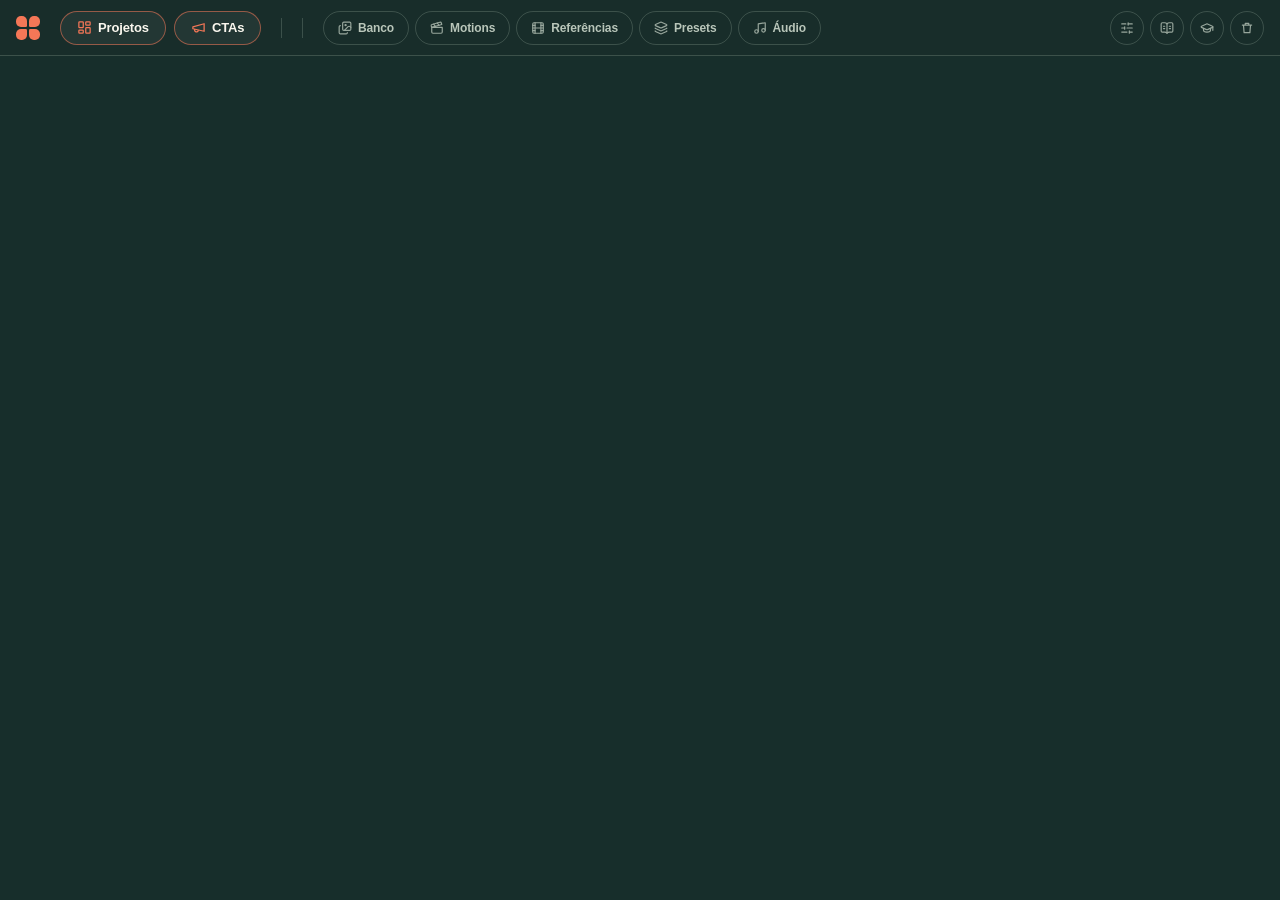
==== commit 545fcf76: "lixeira única em biblioteca/lixeira/: tudo o que se apaga no app (projetos, banco, referências) vai " ====
--- a/app/index.html
+++ b/app/index.html
@@ -35,6 +35,7 @@
         <a href="#/calibragem" data-aba="calibragem" class="pilula so-icone" title="Calibragem" aria-label="Calibragem"><svg viewBox="0 0 24 24" fill="none" stroke="currentColor" stroke-width="2" stroke-linecap="round" stroke-linejoin="round" aria-hidden="true"><path d="M10 5H3"/><path d="M12 19H3"/><path d="M14 3v4"/><path d="M16 17v4"/><path d="M21 12h-9"/><path d="M21 19h-5"/><path d="M21 5h-7"/><path d="M8 10v4"/><path d="M8 12H3"/></svg><span>Calibragem</span></a>
         <a href="#/heuristica" data-aba="heuristica" class="pilula so-icone" title="Heurística da direção" aria-label="Heurística da direção"><svg viewBox="0 0 24 24" fill="none" stroke="currentColor" stroke-width="2" stroke-linecap="round" stroke-linejoin="round" aria-hidden="true"><path d="M12 5v16"/><path d="M16 13h2"/><path d="M16 9h2"/><path d="M20.001 19A2 2 0 0022 17V5a2 2 0 00-1.999-2L16 3.002A5 5 0 0012 5a5 5 0 00-4-2H4a2 2 0 00-2 2v12a2 2 0 001.999 2H8a5 5 0 014 2 5 5 0 014-2z"/><path d="M6 13h2"/><path d="M6 9h2"/></svg><span>Heurística da direção</span></a>
         <a href="#/aprendizados" data-aba="aprendizados" class="pilula so-icone" title="Aprendizados" aria-label="Aprendizados"><svg viewBox="0 0 24 24" fill="none" stroke="currentColor" stroke-width="2" stroke-linecap="round" stroke-linejoin="round" aria-hidden="true"><path d="M21.42 10.922a1 1 0 0 0-.019-1.838L12.83 5.18a2 2 0 0 0-1.66 0L2.6 9.08a1 1 0 0 0 0 1.832l8.57 3.908a2 2 0 0 0 1.66 0z"/><path d="M22 10v6"/><path d="M6 12.5V16a6 3 0 0 0 12 0v-3.5"/></svg><span>Aprendizados</span></a>
+        <a href="#/lixeira" data-aba="lixeira" class="pilula so-icone" title="Lixeira: o que foi apagado (restaurar ou apagar de vez)" aria-label="Lixeira"><svg viewBox="0 0 24 24" fill="none" stroke="currentColor" stroke-width="2" stroke-linecap="round" stroke-linejoin="round" aria-hidden="true"><path d="M4 7h16M9 7V4h6v3M6 7l1 13h10l1-13"/></svg><span>Lixeira</span></a>
       </div>
     </nav>
   </header>
--- a/app/app.css
+++ b/app/app.css
@@ -121,9 +121,14 @@
 .marca-otto i:nth-child(2) { rotate: 90deg; }
 .marca-otto i:nth-child(3) { rotate: -90deg; }
 .marca-otto i:nth-child(4) { rotate: 180deg; }
-/* ao lado da marca: Projetos e CTAs */
-.abas-casa { display: flex; flex: none; gap: 6px; }
-.abas-casa svg { width: 14px; height: 14px; }
+/* ao lado da marca: Projetos e CTAs, botões na cor da marca (diferentes das pílulas de contorno do resto da barra):
+   contorno coral e texto creme; o aberto, coral cheio */
+.abas-casa { display: flex; flex: none; gap: 8px; }
+.abas-casa .pilula { padding: 0 16px; border-color: rgba(245, 119, 87, 0.55); background: var(--color-cream-5); color: var(--color-cream); font-size: 13px; }
+.abas-casa .pilula svg { width: 15px; height: 15px; color: var(--color-coral); opacity: 1; }
+.abas-casa .pilula:hover { border-color: var(--color-coral); background: var(--color-cream-10); }
+.abas-casa .pilula.ativa { border-color: var(--color-coral); background: var(--color-coral); color: var(--color-cream); box-shadow: 0 2px 10px rgba(245, 119, 87, 0.3); }
+.abas-casa .pilula.ativa svg { color: var(--color-cream); }
 .barra-sep { flex: none; width: 1px; height: 20px; background: var(--color-line-dark); }
 /* os links: o dia a dia à esquerda e, à direita, o que treina e regula o app. Sempre com os rótulos, em qualquer tela
    (o criador pediu a barra igual em todas): sem espaço, a faixa rola de lado */
@@ -134,6 +139,12 @@
 /* Calibragem, Heurística e Aprendizados: só o ícone (o nome na dica); na própria aba, o nome inteiro */
 .abas .so-icone:not(.ativa) { width: var(--alto-pilula); padding: 0; justify-content: center; }
 .abas .so-icone:not(.ativa) span { display: none; }
+/* sem espaço (abas de projeto abertas, janela estreita): as do dia também viram só ícone, menos a aberta, para os ícones da
+   direita (Calibragem, Heurística, Aprendizados, Lixeira) nunca saírem da tela */
+@container links (max-width: 780px) {
+  .abas-dia .pilula:not(.ativa) { width: var(--alto-pilula); padding: 0; justify-content: center; }
+  .abas-dia .pilula:not(.ativa) span { display: none; }
+}
 
 /* os projetos abertos como abas (o AbaDeProjeto do 18): até 40% da barra; primeiro encolhem, depois rolam */
 .abas-projetos { display: flex; flex: 0 1 auto; align-items: center; gap: 6px; max-width: 40%; min-width: 0; overflow-x: auto; scrollbar-width: none; }
@@ -148,8 +159,8 @@
 .aba-projeto:hover { border-color: var(--color-cream-50); color: var(--color-cream); }
 .aba-projeto.ativa { background: var(--color-cream); border-color: var(--color-cream); color: var(--color-ink); }
 .aba-projeto a { display: flex; flex: 1; align-items: center; gap: 8px; min-width: 0; color: inherit; text-decoration: none; }
-.aba-projeto a i { flex: none; width: 6px; height: 6px; border-radius: 50%; background: var(--color-coral); opacity: 0.7; }
-.aba-projeto.ativa a i { background: #c4502f; opacity: 1; }
+.aba-projeto a svg { flex: none; width: 13px; height: 13px; color: var(--color-coral); }
+.aba-projeto.ativa a svg { color: #c4502f; }
 .aba-projeto span { overflow: hidden; text-overflow: ellipsis; white-space: nowrap; }
 .aba-projeto button { display: grid; flex: none; place-items: center; width: 24px; height: 24px; padding: 0; border: 0; border-radius: 50%; background: transparent; color: inherit; opacity: 0.6; cursor: pointer; }
 .aba-projeto button:hover { opacity: 1; background: rgba(128, 128, 128, 0.2); }
@@ -306,6 +317,12 @@
 .ajuda:hover { border-color: var(--color-cream-50); color: var(--color-cream); }
 .grade { display: grid; gap: 32px 20px; }
 .grade-projetos { grid-template-columns: repeat(auto-fill, minmax(180px, 1fr)); }
+.pagina-inicio .grade-projetos { grid-template-columns: repeat(7, minmax(0, 1fr)); gap: 24px 14px; } /* Projetos e CTAs: 7 por linha */
+/* o nome inteiro, em até 2 linhas, num corpo que cabe no card estreito */
+.pagina-inicio .card-projeto h3 { font-size: 13px; line-height: 1.3; letter-spacing: -0.01em; }
+@media (max-width: 1280px) { .pagina-inicio .grade-projetos { grid-template-columns: repeat(6, minmax(0, 1fr)); } }
+@media (max-width: 1000px) { .pagina-inicio .grade-projetos { grid-template-columns: repeat(4, minmax(0, 1fr)); } }
+@media (max-width: 800px) { .pagina-inicio .grade-projetos { grid-template-columns: repeat(2, minmax(0, 1fr)); } }
 .grade-banco { grid-template-columns: repeat(5, minmax(0, 1fr)); gap: 32px 24px; }
 .grade-transicoes { grid-template-columns: repeat(auto-fill, minmax(210px, 1fr)); }
 .grade-presets { grid-template-columns: repeat(auto-fill, minmax(340px, 1fr)); gap: 32px 24px; }
@@ -326,7 +343,7 @@
 .sub { margin-top: 2px; font-size: 11px; color: var(--color-fog); }
 .desc { margin-top: 2px; font-size: 12px; line-height: 1.5; color: rgba(250, 247, 238, 0.85); display: -webkit-box; -webkit-line-clamp: 3; -webkit-box-orient: vertical; overflow: hidden; }
 .card-projeto { display: block; text-decoration: none; }
-.card-projeto h3 { overflow: hidden; text-overflow: ellipsis; white-space: nowrap; }
+.card-projeto h3 { overflow: hidden; display: -webkit-box; -webkit-box-orient: vertical; -webkit-line-clamp: 2; line-clamp: 2; } /* o nome inteiro, em até 2 linhas */
 /* a lixeira do card (como no 18): aparece com o mouse em cima, no canto de cima à esquerda */
 .caixa-projeto { position: relative; }
 .apagar-projeto {
@@ -336,6 +353,24 @@
 }
 .apagar-projeto svg { width: 14px; height: 14px; }
 /* a pasta dos exports (quando o projeto tem final), no canto de cima à direita da miniatura */
+.ocultar-projeto { left: 44px; } /* o olho, ao lado da lixeira */
+/* aprovar pelo card: o ✓ verde no canto de cima à direita (os não aprovados) */
+.aprovar-projeto { position: absolute; top: 10px; right: 10px; z-index: 4; display: grid; place-items: center; width: 28px; height: 28px; padding: 0;
+  border: 0; border-radius: var(--radius-full); background: var(--color-ink-85); color: var(--color-green); cursor: pointer;
+  transition: background-color 0.15s, color 0.15s, transform 0.15s; }
+.aprovar-projeto svg { width: 14px; height: 14px; }
+.aprovar-projeto:hover { background: var(--color-green); color: var(--color-ink); transform: scale(1.08); }
+.aprovar-projeto ~ .abrir-exports { right: 44px; }
+.desaprovar-projeto { color: var(--color-cream); } /* sempre à mostra, como o ✓ dos em edição */
+.desaprovar-projeto:hover { background: var(--color-coral); color: var(--color-cream); }
+/* o play com som, no meio da miniatura */
+.centro-mini { position: absolute; inset: 0 0 auto; aspect-ratio: 9 / 16; z-index: 3; display: grid; place-items: center; pointer-events: none; }
+.tocar-card { display: grid; place-items: center; width: 48px; height: 48px; padding: 0; border: 0; border-radius: 50%; background: var(--color-ink-85);
+  color: var(--color-cream); cursor: pointer; pointer-events: auto; opacity: 0; transition: opacity 0.15s, background-color 0.15s; }
+.tocar-card svg { width: 20px; height: 20px; }
+.caixa-projeto:hover .tocar-card, .tocando-com-som .tocar-card { opacity: 1; }
+.tocar-card:hover { background: var(--color-coral); }
+.tocando-com-som .tocar-card { opacity: 0.85; }
 .abrir-exports { position: absolute; top: 10px; right: 10px; z-index: 4; display: grid; place-items: center; width: 28px; height: 28px; padding: 0;
   border: 0; border-radius: var(--radius-full); background: var(--color-ink-85); color: var(--color-cream); cursor: pointer; transition: background-color 0.2s; }
 .abrir-exports svg { width: 14px; height: 14px; }
@@ -426,6 +461,15 @@
 .video-caixa { position: relative; height: 100%; aspect-ratio: 9 / 16; border-radius: var(--radius-xl); overflow: hidden; background: #000; box-shadow: 0 0 0 1px var(--color-line-dark); }
 .video-caixa video { width: 100%; height: 100%; object-fit: contain; display: block; cursor: pointer; }
 .video-caixa .video-tocar { pointer-events: none; opacity: 0; }
+/* a tela cheia: o botão no canto de cima, com o mouse em cima do vídeo */
+.video-tela-cheia { position: absolute; top: 10px; right: 10px; z-index: 3; width: 32px; height: 32px; border-radius: var(--radius-full);
+  background: var(--color-ink-85); color: var(--color-cream); opacity: 0; transition: opacity 0.15s, background-color 0.15s; }
+.video-tela-cheia svg { width: 15px; height: 15px; }
+.video-caixa:hover .video-tela-cheia, .video-tela-cheia:focus-visible { opacity: 1; }
+.video-tela-cheia:hover { background: var(--color-coral); }
+.video-caixa:fullscreen, .video-caixa.tela-cheia-janela { border-radius: 0; background: #000; }
+.video-caixa.tela-cheia-janela { position: fixed; inset: 0; z-index: 200; width: 100vw; height: 100vh; aspect-ratio: auto; }
+.video-caixa:fullscreen video { object-fit: contain; }
 .video-caixa:hover .video-tocar:not(.escondido) { opacity: 0.9; }
 .lado { display: flex; flex-direction: column; gap: 24px; min-width: 0; padding-top: 4px; }
 .lado-esq { align-items: flex-end; text-align: right; }
@@ -473,6 +517,23 @@
 .tempo b { color: var(--color-cream); font-size: 14px; font-weight: 600; }
 
 /* linha do tempo (a LinhaBase do 18: a coluna dos rótulos com um fio, a régua com os tiques de fio inteiro, o cursor coral) */
+/* a linha do tempo da revisão (as faixas de 30 px, os planos de 28 px) */
+.revisao .linha-rotulos span { height: 30px; }
+.revisao .linha-rotulos .r-regua { height: 21px; }
+.revisao .linha-rotulos .r-planos { height: 28px; }
+.revisao .faixa { height: 30px; }
+.revisao .faixa-planos { height: 28px; }
+.revisao .plano { line-height: 28px; font-size: 10.5px; }
+/* a barra do play, mais baixa: o play, os botões e as velocidades menores */
+.revisao .controles { padding: 5px 20px; }
+.revisao .botao-tocar { width: 34px; height: 34px; }
+.revisao .controles .botao-icone { width: 28px; height: 28px; }
+.revisao .controles .botao { height: 30px; padding: 0 12px; font-size: 12px; }
+.revisao .controles .pilula.pequena { height: 26px; }
+.revisao .palavra { top: 3px; height: 24px; line-height: 24px; }
+.revisao .bloco-faixa { top: 3px; height: 24px; font-size: 11px; }
+.revisao .marca { top: 3px; height: 24px; line-height: 24px; }
+.revisao .marca-ponto { width: 24px; margin-left: -12px; }
 .linha { grid-area: 3 / 1; display: grid; grid-template-columns: 76px minmax(0, 1fr); background: var(--color-deep); border-top: 1px solid var(--color-line-dark); user-select: none; }
 /* a barra acima da linha do tempo (como a do 18): os atalhos, no estilo do "Cortar D", e o zoom à direita */
 .linha-barra { grid-column: 1 / -1; display: flex; align-items: center; gap: 8px; min-width: 0; padding: 6px 12px; border-bottom: 1px solid var(--color-line-dark); }
@@ -489,7 +550,7 @@
 .linha-rotulos span { height: 24px; display: flex; align-items: center; }
 .linha-rotulos .r-regua { height: 21px; gap: 0; margin-left: -8px; border-bottom: 1px solid var(--color-line-dark); margin-right: 0; }
 .r-regua .botao-icone { width: 26px; height: 20px; }
-.linha-rotulos span:nth-child(2) { height: 30px; }
+.linha-rotulos .r-planos { height: 30px; }
 .linha-rolo { overflow-x: auto; overflow-y: hidden; padding: 0 12px 12px 0; }
 .linha-conteudo { position: relative; display: flex; flex-direction: column; gap: 4px; cursor: text; min-width: 100%; }
 .faixa, .regua { position: relative; height: 24px; }
@@ -518,6 +579,72 @@
 }
 .palavra.sem-texto { padding: 0; background: rgba(250, 247, 238, 0.13); }
 .palavra.agora { background: var(--color-cream); color: var(--color-ink); }
+/* os blocos (~30 s): a faixa de cima da linha do tempo e o cabeçalho de cada grupo no painel */
+.bloco-faixa {
+  position: absolute; top: 2px; height: 20px; display: flex; align-items: center; gap: 4px; padding: 0 8px; overflow: hidden; border: 0;
+  border-left: 2px solid var(--color-deep); border-radius: 4px; background: var(--color-cream-5); color: var(--color-fog); font-size: 10.5px; font-weight: 700; cursor: pointer; white-space: nowrap;
+}
+.bloco-faixa:hover { background: var(--color-cream-10); color: var(--color-cream); }
+.bloco-faixa svg { width: 11px; height: 11px; }
+.bloco-faixa i { font-style: normal; display: inline-grid; place-items: center; min-width: 15px; height: 15px; border-radius: var(--radius-full); background: var(--color-coral); color: var(--color-cream); font-size: 9.5px; }
+.bloco-com { background: rgba(245, 119, 87, 0.12); color: var(--color-cream); }
+.bloco-aprovado { background: var(--color-green); color: var(--color-ink); } /* finalizado: o verde do selo Aprovado */
+.bloco-aprovado:hover { background: #8fdc98; color: var(--color-ink); }
+.bloco-loop { box-shadow: inset 0 0 0 2px var(--color-yellow); }
+/* o que há de novo num bloco: uma estrela pulsando no canto de cima (amarela: mudou aqui e não foi vista; coral: mudou
+   numa versão mais nova, abre lá) */
+#novidades { position: absolute; inset: 0; pointer-events: none; z-index: 5; }
+.bloco-novidade { position: absolute; top: 14px; display: grid; place-items: center; width: 18px; height: 18px; padding: 0; border: 0; border-radius: 50%;
+  background: var(--color-yellow); color: var(--color-ink); box-shadow: 0 0 0 2px var(--color-deep); cursor: pointer; pointer-events: auto;
+  animation: novidade 1.8s ease-in-out infinite; }
+.bloco-novidade svg { width: 11px; height: 11px; }
+.bloco-novidade.novidade-nova { background: var(--color-coral); color: var(--color-cream); }
+.bloco-novidade:hover { animation-play-state: paused; transform: scale(1.2); }
+@keyframes novidade { 0%, 100% { transform: translateY(0); box-shadow: 0 0 0 2px var(--color-deep), 0 0 0 0 rgba(249, 219, 109, 0.55); }
+  50% { transform: translateY(-3px); box-shadow: 0 0 0 2px var(--color-deep), 0 0 0 6px rgba(249, 219, 109, 0); } }
+/* o Claude trabalhando num bloco: o trecho com um brilho correndo e um anel girando no chip */
+.bloco-trabalhando { position: absolute; top: 21px; bottom: 0; overflow: hidden; background: rgba(157, 180, 255, 0.08); box-shadow: inset 0 0 0 1px rgba(157, 180, 255, 0.35); }
+.bloco-trabalhando::after { content: ''; position: absolute; inset: 0; background: linear-gradient(100deg, transparent 20%, rgba(157, 180, 255, 0.22) 50%, transparent 80%);
+  transform: translateX(-100%); animation: trabalhando 1.6s ease-in-out infinite; }
+@keyframes trabalhando { to { transform: translateX(100%); } }
+.bloco-em-trabalho { color: var(--color-blue-light) !important; }
+.girando { flex: none; display: inline-block; width: 11px; height: 11px; border: 2px solid currentColor; border-right-color: transparent; border-radius: 50%; animation: girar 0.8s linear infinite; }
+@keyframes girar { to { transform: rotate(360deg); } }
+.estado-trabalhando { background: rgba(157, 180, 255, 0.1); color: var(--color-blue-light); }
+/* o check de finalizar: aparece no canto do bloco com o mouse em cima */
+.bloco-check { position: absolute; top: 50%; right: 3px; display: grid; place-items: center; width: 18px; height: 18px; margin-top: -9px; border-radius: 50%;
+  background: var(--color-sage); color: var(--color-ink); opacity: 0; transition: opacity 0.12s, transform 0.12s; }
+.bloco-check svg { width: 11px !important; height: 11px !important; }
+.bloco-faixa:hover .bloco-check { opacity: 1; }
+.bloco-check:hover { transform: scale(1.15); }
+.bloco-aprovado .bloco-check { background: var(--color-ink); color: var(--color-cream); }
+.bloco-escolhido { background: var(--color-yellow) !important; color: var(--color-ink) !important; }
+.bloco-escolhido i { background: var(--color-ink); color: var(--color-yellow); }
+#divisas { position: absolute; inset: 0; pointer-events: none; }
+.divisa { position: absolute; top: 21px; bottom: 0; width: 0; border-left: 1px dashed rgba(250, 247, 238, 0.28); }
+.bloco-faixa-sel { position: absolute; top: 21px; bottom: 0; background: rgba(249, 219, 109, 0.07); box-shadow: inset 1px 0 0 rgba(249, 219, 109, 0.5), inset -1px 0 0 rgba(249, 219, 109, 0.5); }
+.bloco-grupo { display: flex; flex-direction: column; gap: 8px; }
+.bloco-grupo + .bloco-grupo { margin-top: 6px; }
+.bloco-cabeca { position: sticky; top: -12px; z-index: 2; display: flex; align-items: center; gap: 8px; padding: 8px 2px; background: var(--color-deep); border-bottom: 1px solid var(--color-line-dark); }
+.bloco-nome { display: inline-flex; align-items: baseline; gap: 6px; padding: 0; border: 0; background: none; color: var(--color-cream); font-size: 13px; font-weight: 700; cursor: pointer; }
+.bloco-nome span { font-size: 11px; font-weight: 500; color: var(--color-fog); font-variant-numeric: tabular-nums; }
+.bloco-cabeca .conta { font-size: 11px; color: var(--color-fog); }
+.bloco-acoes { display: flex; align-items: center; gap: 4px; margin-left: auto; }
+.bloco-acoes .botao { height: 26px; padding: 0 10px; font-size: 11.5px; }
+.bloco-acoes .botao svg { width: 12px; height: 12px; }
+.bloco-acoes .botao.feito { background: var(--color-green); border-color: var(--color-green); color: var(--color-ink); }
+.bloco-acoes .botao-icone.ativo { color: var(--color-yellow); }
+.bloco-ok .bloco-nome { color: var(--color-green); }
+.bloco-sel .bloco-nome { color: var(--color-yellow); }
+.bloco-grupo-ok > .item { opacity: 0.6; }
+/* em cima, o quanto do vídeo está concluído (os blocos finalizados) */
+.conclusao { display: flex; align-items: center; gap: 10px; }
+.conclusao b { font-weight: 600; white-space: nowrap; }
+.conclusao span { font-size: 11px; color: var(--color-fog); white-space: nowrap; }
+.barra-conclusao { position: relative; flex: 1; min-width: 40px; max-width: 120px; height: 5px; border-radius: 3px; background: var(--color-cream-10); overflow: hidden; }
+.barra-conclusao i { position: absolute; inset: 0 auto 0 0; border-radius: 3px; background: var(--color-green); }
+.bloco-cabeca .conta { display: inline-flex; align-items: center; gap: 4px; }
+.bloco-cabeca .conta svg { width: 12px; height: 12px; }
 .marca {
   position: absolute; top: 2px; height: 20px; border: 0; padding: 0; border-radius: var(--radius-full); background: var(--color-coral); color: var(--color-cream);
   font-size: 10.5px; font-weight: 700; line-height: 20px; cursor: pointer; box-shadow: 0 0 0 1px var(--color-deep);
@@ -548,15 +675,46 @@
 /* a versão do projeto aberto, logo depois das abas */
 .barra-versao { display: flex; flex: none; align-items: center; gap: 8px; }
 .barra-versao:empty { display: none; }
+/* a saída aberta (corpo + final), o aprovar dela e o + Saída, ao lado das versões */
+.seletor-saida { display: flex; align-items: center; gap: 6px; padding: 10px 20px; border-bottom: 1px solid var(--color-line-dark); }
+.seletor-saida:empty { display: none; }
+.escolha-saida { flex: 1; min-width: 0; height: 32px; padding: 0 12px; border-color: var(--color-coral); color: var(--color-cream); }
+.escolha-saida span { overflow: hidden; text-overflow: ellipsis; white-space: nowrap; }
+.seletor-saida .aprovar-saida { border-color: transparent; background: rgba(124, 207, 134, 0.12); color: var(--color-green); }
+.seletor-saida .aprovar-saida:hover { background: rgba(124, 207, 134, 0.22); }
+.seletor-saida .aprovar-saida.feito { background: var(--color-green); color: var(--color-ink); }
+.form-saida { display: flex; flex-direction: column; gap: 12px; padding: 16px 20px 20px; min-width: 360px; }
+.form-saida .campo { display: flex; flex-direction: column; gap: 6px; }
+.form-saida input, .form-saida select { padding: 8px 10px; border: 1px solid var(--color-line-dark); border-radius: var(--radius-lg); background: var(--color-deeper); color: var(--color-cream); font: inherit; }
+.form-saida .acoes-linha { display: flex; justify-content: flex-end; gap: 8px; }
+/* + Saída: os CTAs aprovados, com as tags e o vídeo para tocar */
+.janela-ctas { width: min(1040px, calc(100vw - 32px)); max-height: calc(100vh - 48px); display: flex; flex-direction: column; }
+.form-saida-ctas { min-height: 0; flex: 1; }
+.filtros-cta { display: flex; flex-direction: column; gap: 8px; }
+.tags-cta { display: flex; flex-wrap: wrap; gap: 4px; }
+.tags-cta .tag { padding: 1px 8px; border: 1px solid var(--color-line-dark); border-radius: var(--radius-full); background: none; color: var(--color-fog); font: inherit; font-size: 11px; cursor: pointer; }
+.tags-cta .tag:hover, .tags-cta .tag.ativa { border-color: var(--color-coral); color: var(--color-cream); }
+.grade-ctas { display: grid; grid-template-columns: repeat(auto-fill, minmax(150px, 1fr)); gap: 16px; min-height: 0; overflow-y: auto; padding: 4px; }
+.cta-escolha { display: flex; flex-direction: column; gap: 6px; padding: 6px; border: 2px solid transparent; border-radius: var(--radius-lg); cursor: pointer; }
+.cta-escolha[hidden] { display: none; }
+.cta-escolha:hover { background: var(--color-deeper); }
+.cta-escolha.escolhido { border-color: var(--color-coral); background: var(--color-deeper); }
+.cta-escolha .mini { position: relative; }
+.cta-escolha .tocar-card { position: absolute; inset: 50% auto auto 50%; transform: translate(-50%, -50%); z-index: 2; }
+.cta-escolha:hover .tocar-card, .cta-escolha.tocando .tocar-card { opacity: 1; }
+.cta-escolha .duracao-mini { position: absolute; right: 6px; bottom: 6px; z-index: 2; }
+.cta-escolha h3 { margin: 0; font-size: 13px; overflow: hidden; display: -webkit-box; -webkit-box-orient: vertical; -webkit-line-clamp: 2; line-clamp: 2; }
+.pe-saida { display: flex; align-items: flex-end; gap: 10px; }
+.pe-saida .campo { flex: 1; }
+.pe-saida .botao.escolhido { border-color: var(--color-coral); color: var(--color-cream); }
 .barra-versao .menu-versoes { right: auto; left: 0; }
-.resumo { font-size: 12px; color: var(--color-fog); }
+.resumo { font-size: 13px; color: var(--color-cream); }
 .resumo b { font-weight: 600; }
 .t-aplicado { color: var(--color-sage); }
 .t-respondido { color: var(--color-blue-light); }
 .t-nao-aplicado { color: var(--color-coral); }
 .faixa-estado { display: flex; align-items: center; gap: 8px; margin: 12px 16px 0; padding: 10px 12px; border-radius: var(--radius-2xl); font-size: 12px; font-weight: 600; }
 .faixa-estado a { color: inherit; }
-.estado-enviada { background: rgba(249, 219, 109, 0.12); color: var(--color-yellow); }
 .estado-aprovado { background: rgba(220, 231, 202, 0.15); color: var(--color-mint); }
 .estado-antiga { background: var(--color-cream-5); color: var(--color-cream); font-weight: 500; }
 .lista { flex: 1; overflow-y: auto; padding: 12px 16px; display: flex; flex-direction: column; gap: 8px; }
@@ -585,6 +743,20 @@
 .resposta-aplicado .status { color: var(--color-sage); }
 .resposta-nao-aplicado { background: rgba(245, 119, 87, 0.1); }
 .resposta-nao-aplicado .status { color: var(--color-coral); }
+/* as versões anteriores de um bloco (só para ler): o que foi pedido e a resposta do Claude */
+.historico-bloco { display: flex; flex-direction: column; gap: 6px; margin-top: 14px; padding-top: 12px; border-top: 1px dashed var(--color-line-dark); }
+.historico-bloco > .eyebrow { margin: 0 2px 2px; }
+.versao-bloco { border: 1px solid var(--color-line-dark); border-radius: var(--radius-xl); background: var(--color-cream-5); }
+.versao-bloco summary { padding: 8px 12px; font-size: 12px; color: var(--color-fog); cursor: pointer; }
+.versao-bloco summary b { color: var(--color-cream); }
+.versao-bloco[open] summary { border-bottom: 1px solid var(--color-line-dark); }
+.item-velho { padding: 8px 12px; }
+.item-velho + .item-velho { border-top: 1px solid var(--color-line-dark); }
+.item-velho .chip-tempo { margin-bottom: 4px; }
+.item-velho-cabeca { display: flex; align-items: center; gap: 8px; }
+.bloco-foco > .item-velho { border: 1px solid var(--color-line-dark); border-radius: var(--radius-2xl); background: var(--color-cream-5); }
+.item-velho .texto { font-size: 12.5px; line-height: 1.5; color: var(--color-fog); white-space: pre-wrap; overflow-wrap: anywhere; }
+.item-velho .resposta { margin-top: 6px; }
 .editor { padding: 12px 14px; border: 1px solid var(--color-coral); border-radius: var(--radius-2xl); background: var(--color-deep); box-shadow: 0 8px 24px rgba(0, 0, 0, 0.25); }
 .item .editor { margin-top: 10px; }
 .editor textarea, .caixa-nova textarea {
@@ -891,6 +1063,19 @@
 .recorte-caixa [data-canto="ne"] { right: -2px; top: -2px; border-width: 3px 3px 0 0; cursor: nesw-resize; }
 .recorte-caixa [data-canto="sw"] { left: -2px; bottom: -2px; border-width: 0 0 3px 3px; cursor: nesw-resize; }
 .recorte-caixa [data-canto="se"] { right: -2px; bottom: -2px; border-width: 0 3px 3px 0; cursor: nwse-resize; }
+/* o corte do tempo (Recortar de um vídeo): a tira de quadros com as pontas de início e fim */
+.corte-tempo { margin-top: 10px; }
+.ct-trilha { position: relative; height: 44px; border-radius: var(--radius-lg); background: var(--color-deeper) center / 100% 100% no-repeat; cursor: pointer; touch-action: none; }
+.ct-fora { position: absolute; top: 0; bottom: 0; background: rgba(17, 35, 31, 0.78); pointer-events: none; }
+.ct-antes { left: 0; border-radius: var(--radius-lg) 0 0 var(--radius-lg); }
+.ct-depois { border-radius: 0 var(--radius-lg) var(--radius-lg) 0; }
+.ct-sel { position: absolute; top: 0; bottom: 0; border: 2px solid var(--color-yellow); border-radius: 6px; pointer-events: none; }
+.ct-sel i { position: absolute; top: -2px; bottom: -2px; width: 12px; background: var(--color-yellow); cursor: ew-resize; pointer-events: auto; }
+.ct-sel i::after { content: ''; position: absolute; top: 50%; left: 50%; width: 2px; height: 14px; margin: -7px 0 0 -1px; border-radius: 1px; background: var(--color-ink); }
+.ct-sel [data-ponta="ini"] { left: -2px; border-radius: 6px 0 0 6px; }
+.ct-sel [data-ponta="fim"] { right: -2px; border-radius: 0 6px 6px 0; }
+.ct-cabeca { position: absolute; top: -3px; bottom: -3px; width: 2px; margin-left: -1px; background: var(--color-cream); pointer-events: none; }
+.ct-rotulo { display: flex; align-items: center; justify-content: space-between; gap: 10px; margin-top: 6px; font-size: 12px; font-variant-numeric: tabular-nums; }
 .recorte-barra { display: flex; flex-wrap: wrap; align-items: center; gap: 10px; margin-top: 10px; }
 .recorte-barra [data-recorte-px] { font-variant-numeric: tabular-nums; }
 .recorte-barra .acoes-linha { margin-left: auto; }
@@ -993,7 +1178,6 @@
 .versao-estado { grid-column: 1 / -1; font-size: 11px; color: var(--color-fog); }
 .versao-estado b { color: var(--color-sage); font-weight: 600; }
 .ve-em_revisao { color: var(--color-coral); }
-.ve-enviada { color: var(--color-yellow); }
 .ve-aprovada { color: var(--color-mint); }
 .aviso-versao { flex: none; font-size: 11px; color: var(--color-yellow); white-space: nowrap; }
 .aviso-versao:empty { display: none; }
@@ -1089,6 +1273,7 @@
   color: var(--color-cream); font-size: 10.5px; font-weight: 600; letter-spacing: 0.02em; }
 .chip-tipo-motion { background: var(--color-yellow); color: var(--color-ink); }
 .palco-motion { position: absolute; top: 0; bottom: 0; left: 50%; aspect-ratio: 9 / 16; transform: translateX(-50%); overflow: hidden; }
+.palco-motion .previa-motion { position: absolute; inset: 0; width: 100%; height: 100%; object-fit: cover; pointer-events: none; }
 .palco-motion iframe { position: absolute; left: 0; top: 0; width: 1080px; height: 1920px; border: 0; transform: scale(var(--escala, 0.1)); transform-origin: 0 0; pointer-events: none; }
 .card-banco-motion .acoes-pe { display: flex; gap: 6px; margin-top: 6px; }
 
@@ -1098,6 +1283,14 @@
 .barra-banco .alternar .pilula svg, .barra-banco .pilula.pequena svg { width: 13px; height: 13px; }
 .barra-banco .barra-sep { margin: 0 8px; }
 .barra-banco-acoes { display: flex; align-items: center; gap: 8px; margin-left: auto; }
+/* o modo Selecionar do banco: a barra com a contagem e as ações, e o card marcado */
+.barra-selecao { display: inline-flex; align-items: center; gap: 6px; font-size: 13px; }
+.barra-selecao b { font-variant-numeric: tabular-nums; }
+.botao-verde { background: var(--color-green); border-color: var(--color-green); color: var(--color-ink); }
+.card-banco.selecionado { outline: 2px solid var(--color-green); outline-offset: 2px; }
+.card-banco.selecionado .mini::after { content: '✓'; position: absolute; top: 50%; left: 50%; z-index: 3; width: 44px; height: 44px; margin: -22px 0 0 -22px;
+  border-radius: 50%; display: grid; place-items: center; background: var(--color-green); color: var(--color-ink); font-weight: 700; font-size: 22px;
+  box-shadow: 0 2px 12px rgba(0, 0, 0, 0.45); }
 
 /* a página dos CTAs */
 .cabeca-secao .botao-subir { margin-left: auto; }
@@ -1139,6 +1332,12 @@
 .janela-produtos { width: min(460px, calc(100vw - 32px)); }
 .produtos-lista { display: flex; flex-direction: column; gap: 8px; padding: 12px 20px; }
 .produto-linha { display: grid; grid-template-columns: 52px minmax(0, 1fr) auto; align-items: center; gap: 8px; }
+.produto-linha:has(.pegador) { grid-template-columns: 20px 52px minmax(0, 1fr) auto; }
+.pegador { display: grid; place-items: center; width: 20px; height: 32px; padding: 0; border: 0; background: none; color: var(--color-fog-60); cursor: grab; touch-action: none; }
+.pegador:hover { color: var(--color-cream); }
+.pegador svg { width: 14px; height: 14px; }
+.produto-linha.arrastando { opacity: 0.6; }
+.produto-linha.arrastando .pegador { cursor: grabbing; color: var(--color-coral); }
 .produto-linha input { padding: 8px 10px; border: 1px solid var(--color-line-dark); border-radius: var(--radius-lg); background: var(--color-deeper);
   color: var(--color-cream); font: inherit; font-size: 13px; }
 .produto-linha input:focus { outline: none; border-color: var(--color-cream-50); }
@@ -1152,8 +1351,16 @@
 .sobre-mini { position: absolute; inset: 0 0 auto; aspect-ratio: 9 / 16; z-index: 3; display: flex; align-items: flex-end; gap: 6px; padding: 10px; pointer-events: none; }
 .sobre-mini > * { pointer-events: auto; }
 .sobre-mini .cta-categoria, .sobre-mini .codigo { border-color: transparent; background: var(--color-ink-85); color: var(--color-cream); }
-.sobre-mini .codigo { margin-left: auto; height: 23px; }
-.chip-saidas { position: absolute; left: 10px; bottom: 38px; z-index: 2; padding: 2px 8px; border-radius: var(--radius-full); background: var(--color-green); color: var(--color-ink); font-size: 10px; font-weight: 600; }
+.sobre-mini .duracao-mini { margin-left: auto; padding: 2px 8px; border-radius: var(--radius-full); background: var(--color-ink-85); color: var(--color-cream);
+  font-size: 11px; font-weight: 600; line-height: 1.5; font-variant-numeric: tabular-nums; pointer-events: none; }
+/* embaixo do card: as tags à esquerda e o código à direita */
+.pe-projeto { display: flex; align-items: flex-start; gap: 8px; margin-top: 8px; min-width: 0; }
+.pe-projeto .tags-card { flex: 1; min-width: 0; margin-top: 0; }
+.pe-projeto .codigo { margin-left: auto; }
+.chip-saidas { position: absolute; left: 10px; bottom: 48px; padding: 2px 8px; border-radius: var(--radius-full); background: var(--color-green); color: var(--color-ink); font-size: 10px; font-weight: 600; cursor: default; }
+.dica-saidas { position: absolute; left: 0; bottom: calc(100% + 6px); display: none; flex-direction: column; gap: 2px; padding: 8px 10px; border-radius: var(--radius-lg);
+  background: var(--color-ink-85); color: var(--color-cream); font-size: 11px; font-weight: 500; white-space: nowrap; box-shadow: 0 4px 16px rgba(0, 0, 0, 0.35); }
+.chip-saidas:hover .dica-saidas { display: flex; }
 .filtro-categorias { display: flex; align-items: center; gap: 8px; }
 
 /* os usos agrupados por projeto (um chip "PRJ-07 · 12 planos" que abre os planos) e o modal do motion */
@@ -1205,9 +1412,8 @@
 .card-ref { container-type: inline-size; }
 @container (max-width: 212px) { .interruptor span { display: none; } }
 
-/* a marca "[só VSL]" de um aprendizado, desenhada como o selo da categoria (app/referencias.js) */
-.selo-categoria { display: inline-block; margin: 0 6px; padding: 0 8px; border: 1px solid var(--color-line-dark); border-radius: var(--radius-full);
-  font-size: 11px; font-weight: 600; color: var(--color-cream); vertical-align: 1px; white-space: nowrap; }
+/* os gostos de uma categoria, depois do arquivo geral da área (app/referencias.js) */
+.aprendizados-categoria { margin-top: 28px; padding-top: 20px; border-top: 1px solid var(--color-line-dark); }
 .pagina-aprendizados .filtro-produtos { margin: 0 0 12px; }
 [data-ver-ocultos] svg { width: 12px; height: 12px; vertical-align: -1px; margin-right: 2px; }
 .acoes-card [data-ocultar] svg { width: 14px; height: 14px; }
@@ -1291,3 +1497,16 @@
 /* a Calibragem: 8 cards por linha nas telas largas */
 .pagina-calibragem .grade-projetos { grid-template-columns: repeat(10, minmax(0, 1fr)); gap: 16px; }
 @media (max-width: 1700px) { .pagina-calibragem .grade-projetos { grid-template-columns: repeat(auto-fill, minmax(150px, 1fr)); } }
+
+/* a Lixeira: o que foi apagado no app (projetos, banco, referências) */
+.pagina-lixeira .cabeca-secao { flex-wrap: wrap; gap: 12px; }
+.pagina-lixeira .filtro-produtos { margin: 0; }
+.pagina-lixeira [data-esvaziar] { margin-left: auto; }
+.grade-lixo { display: grid; grid-template-columns: repeat(auto-fill, minmax(170px, 1fr)); gap: 24px 14px; }
+.card-lixo { display: flex; flex-direction: column; gap: 6px; min-width: 0; }
+.card-lixo h3 { margin: 4px 0 0; font-size: 14px; overflow: hidden; display: -webkit-box; -webkit-box-orient: vertical; -webkit-line-clamp: 2; line-clamp: 2; }
+.card-lixo .sub { margin: 0; }
+.mini-lixo { aspect-ratio: 4 / 5; }
+.mini-lixo > img, .mini-lixo > video { filter: grayscale(0.6) brightness(0.8); }
+.selo-tipo { position: absolute; left: 8px; top: 8px; z-index: 2; padding: 2px 8px; border-radius: var(--radius-full); background: var(--color-ink-85); color: var(--color-cream); font-size: 10.5px; font-weight: 600; }
+.acoes-lixo { display: flex; align-items: center; gap: 6px; }
